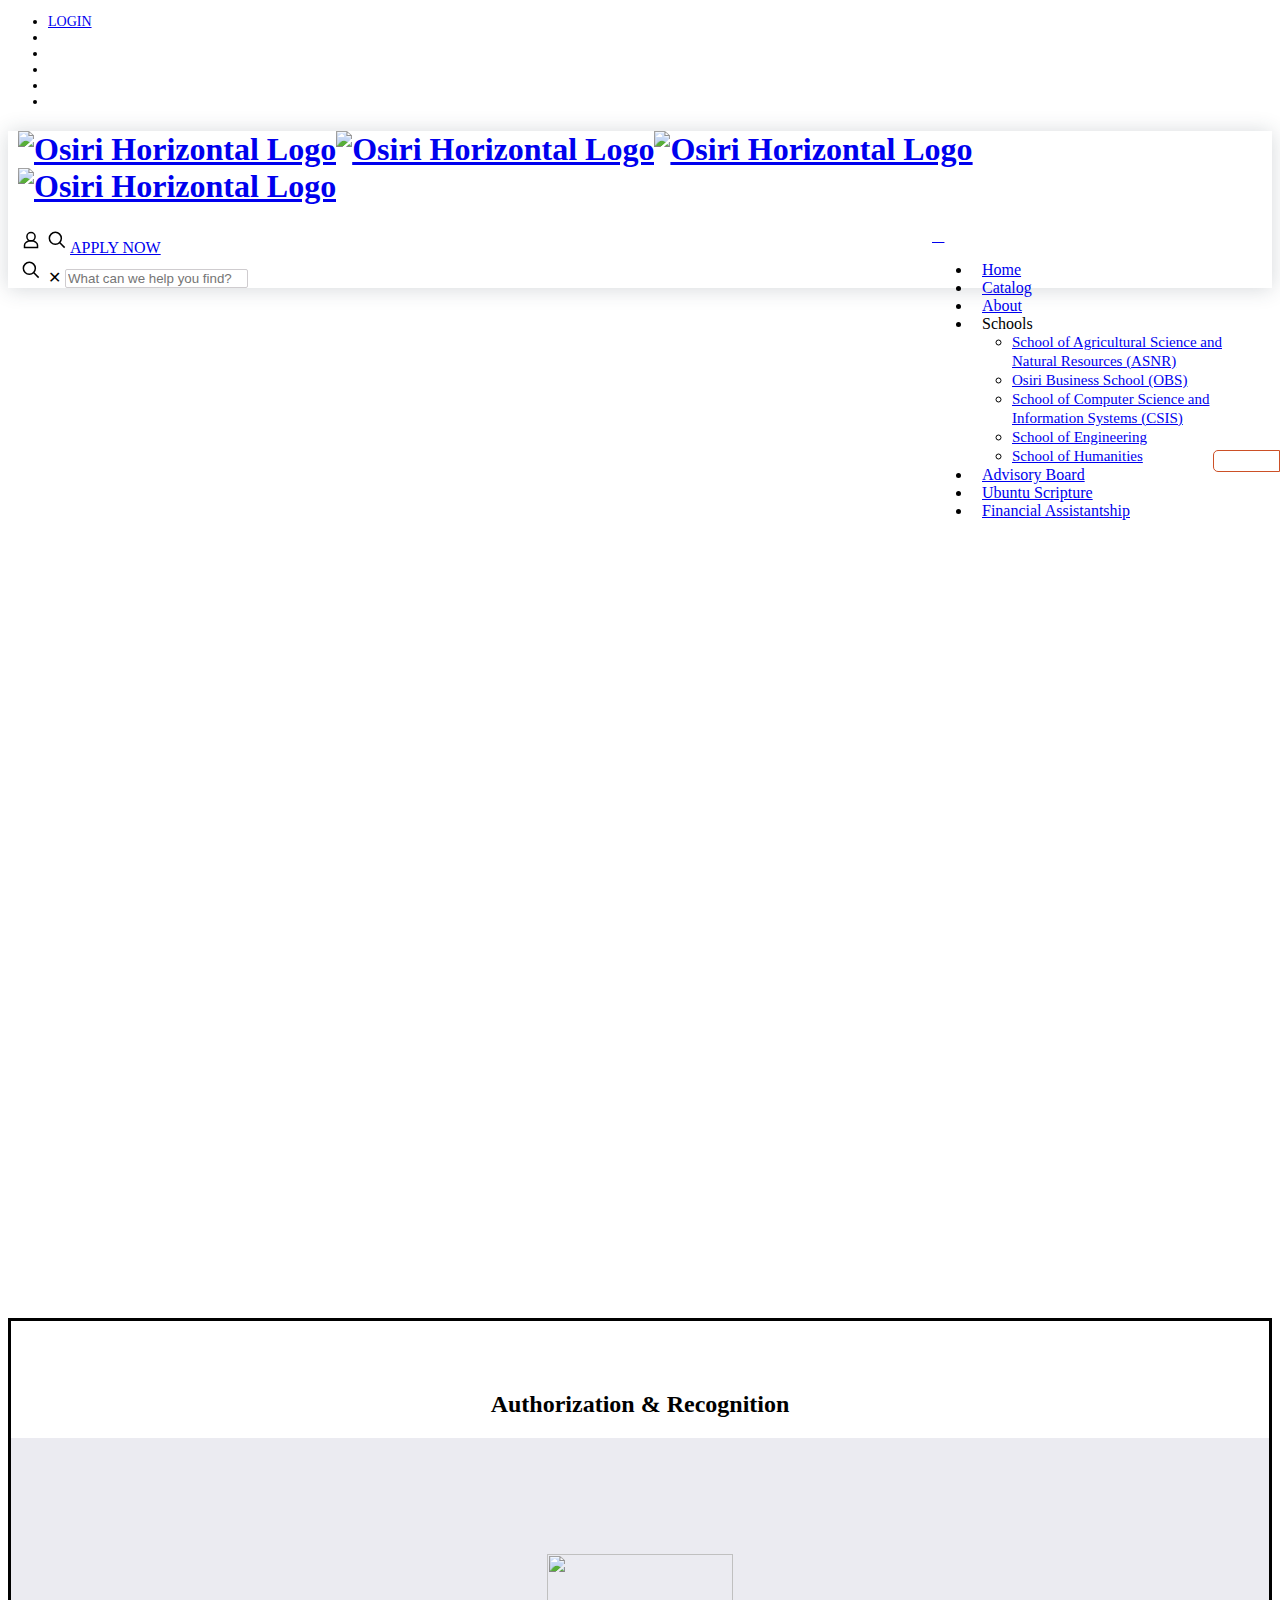
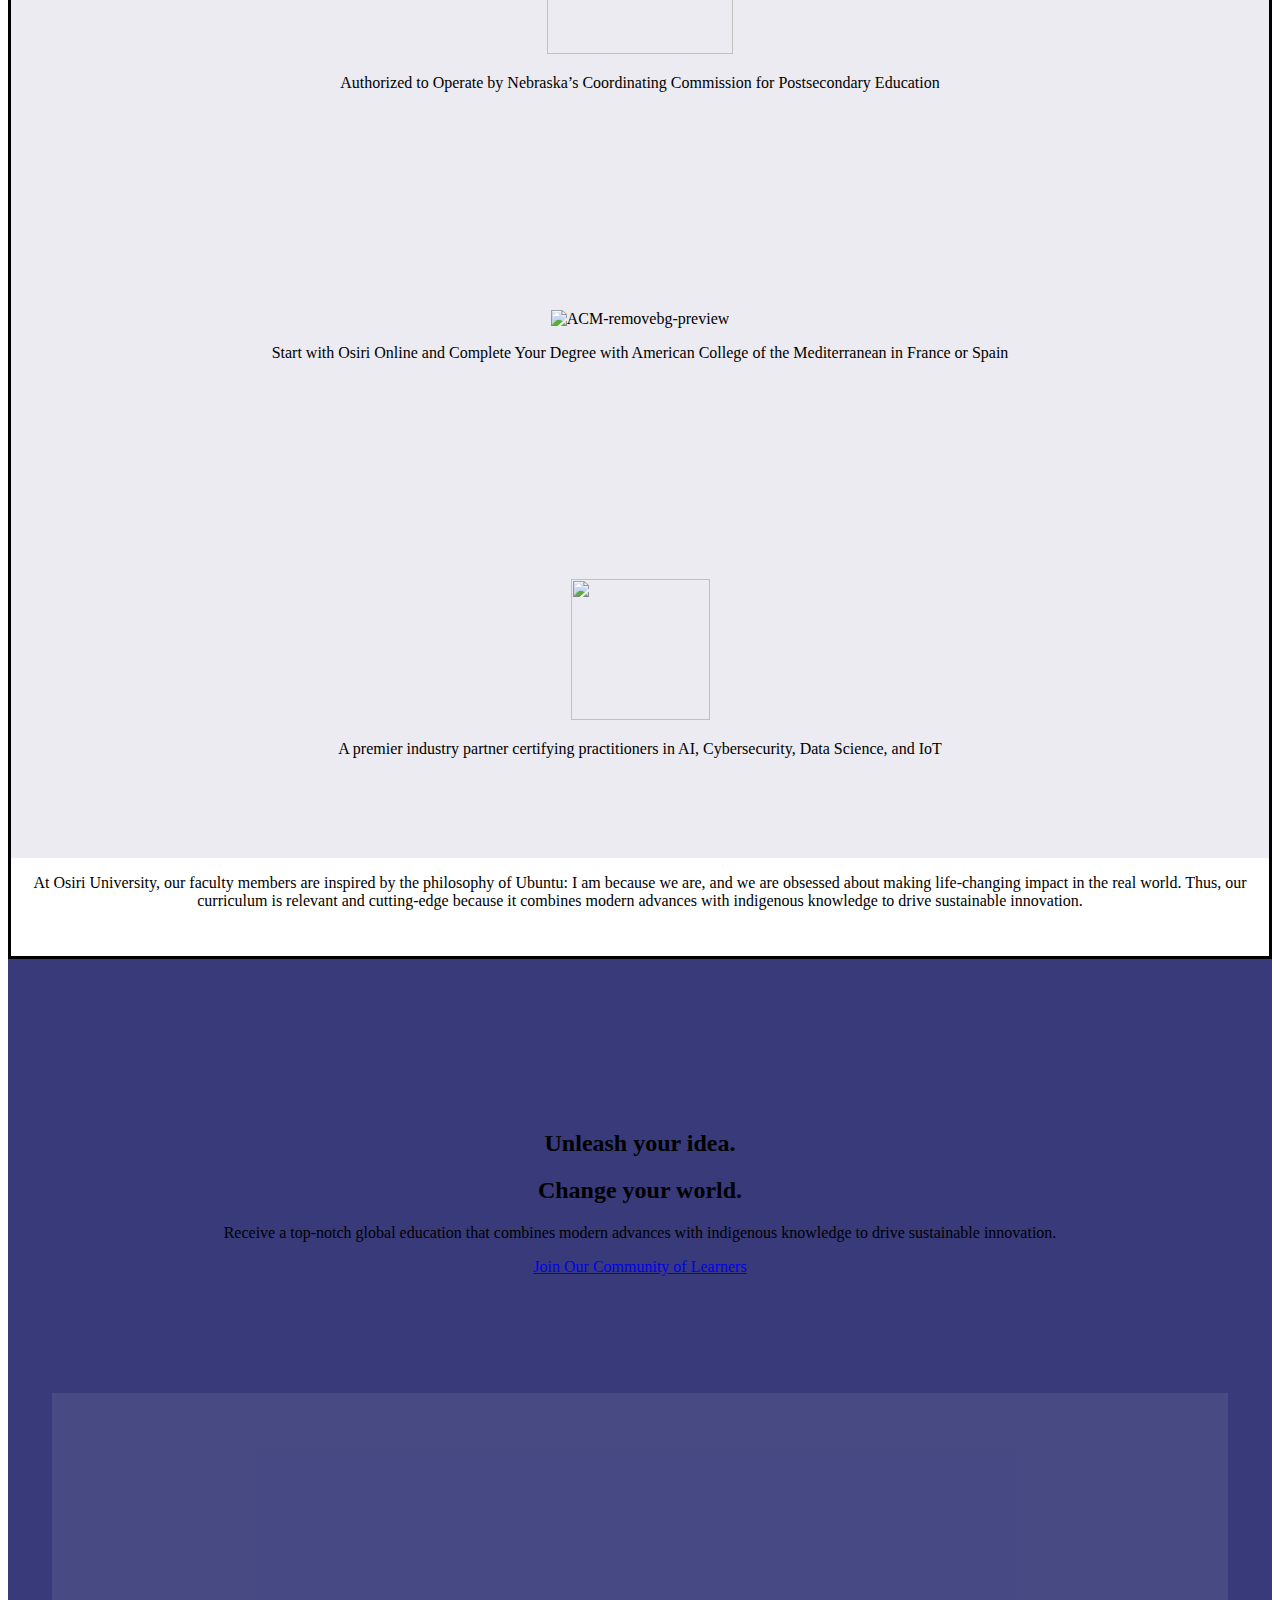
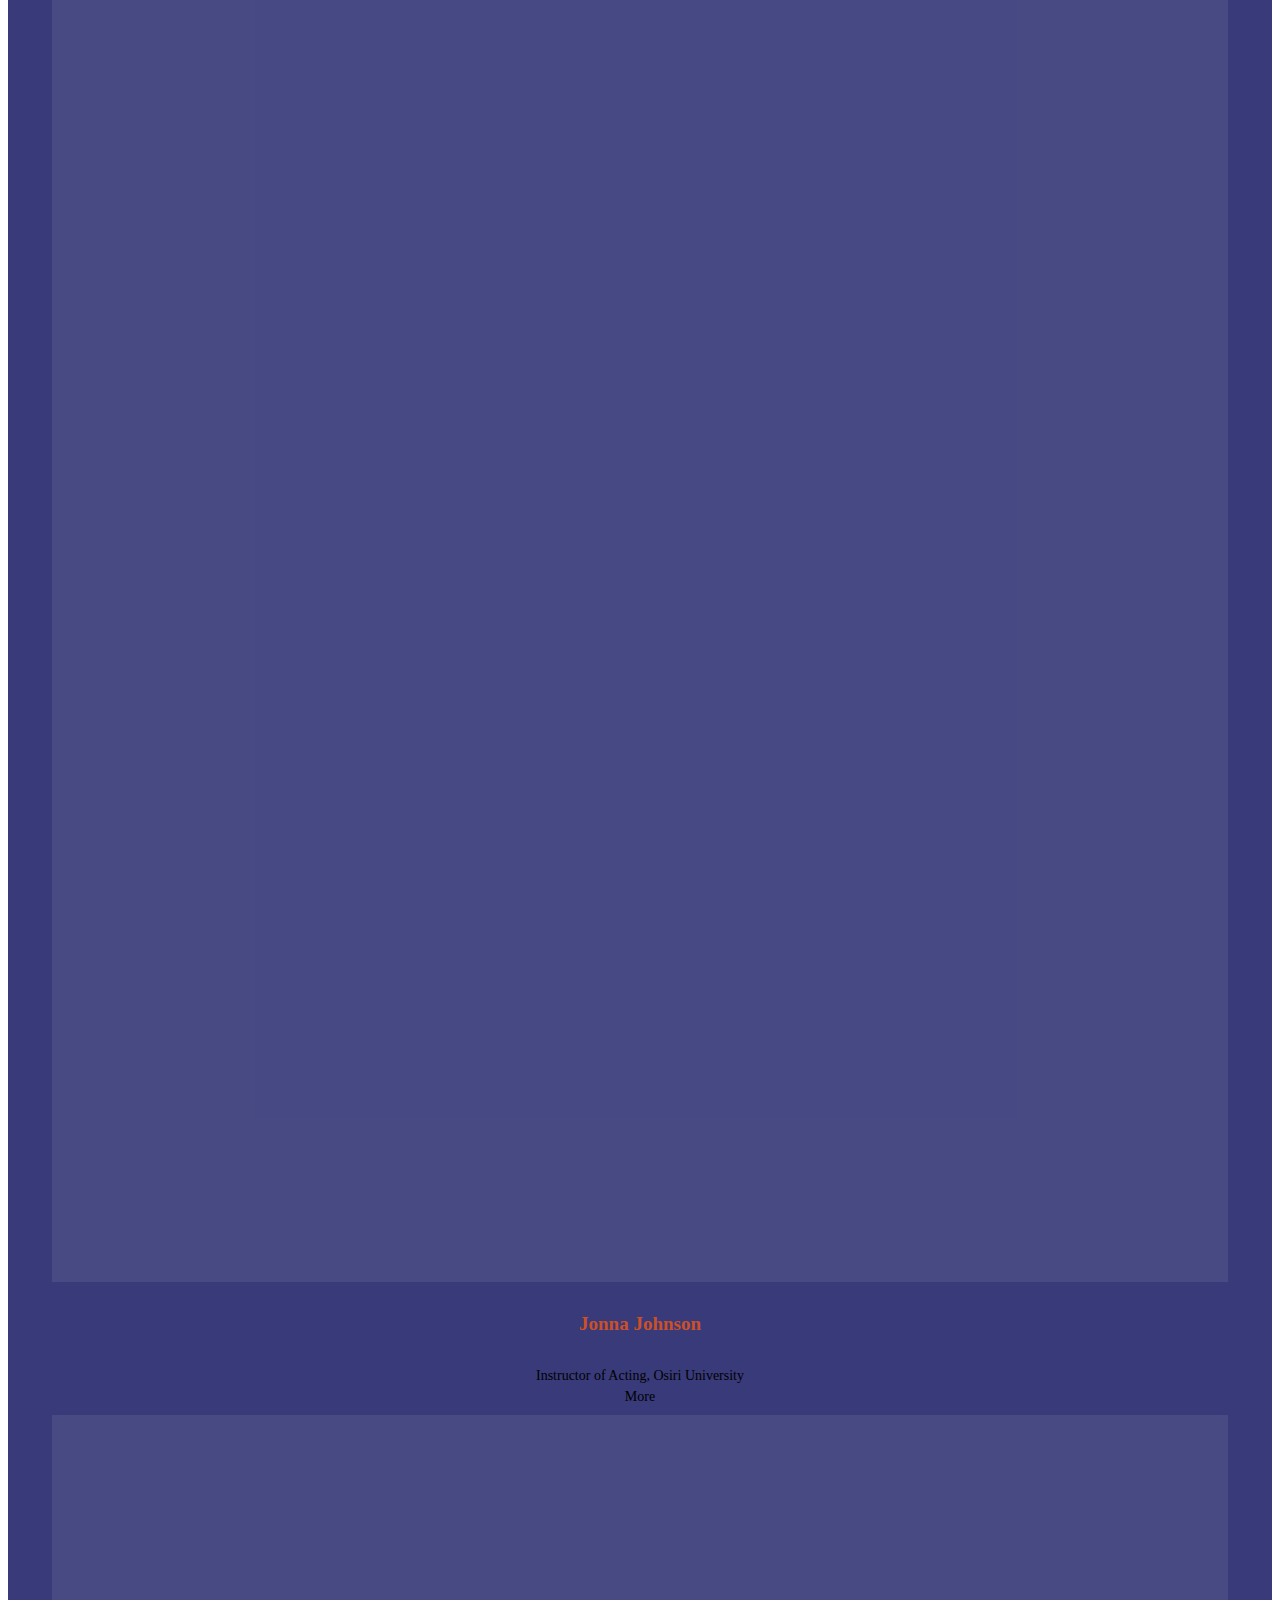
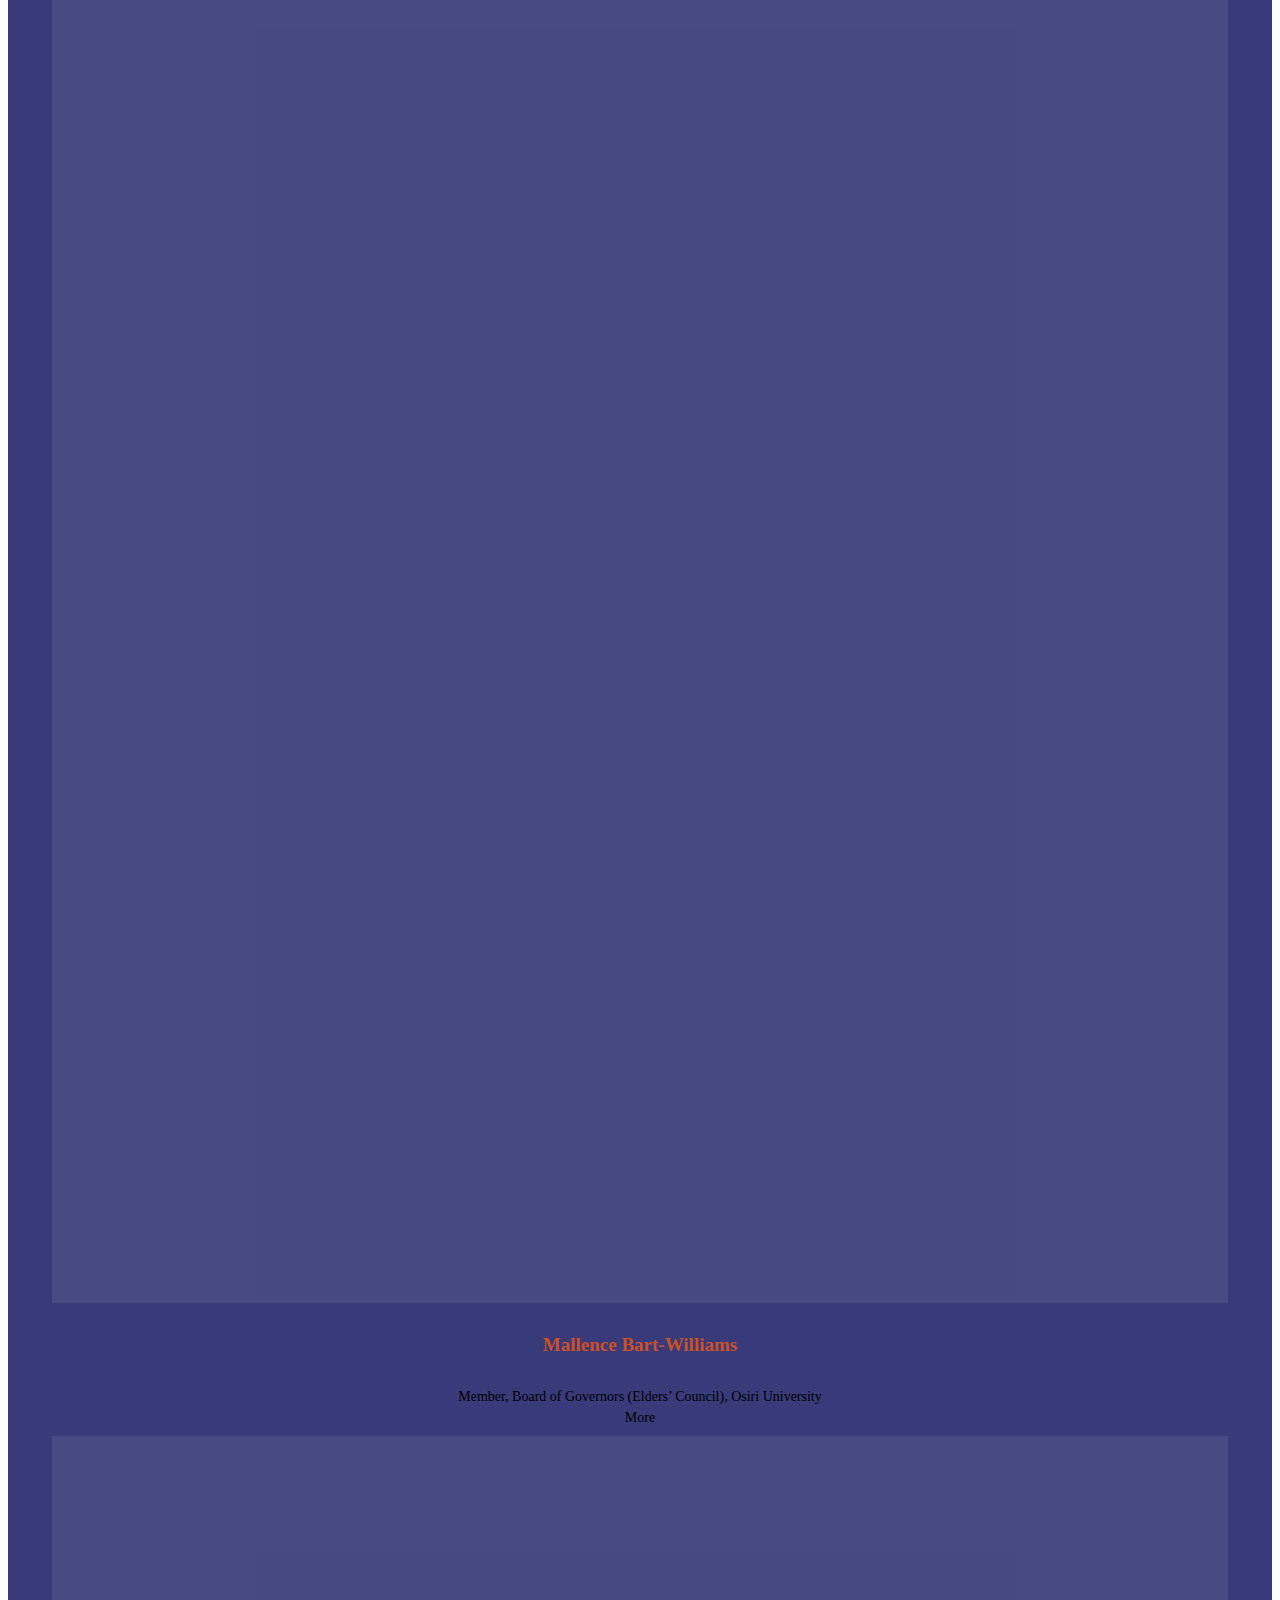
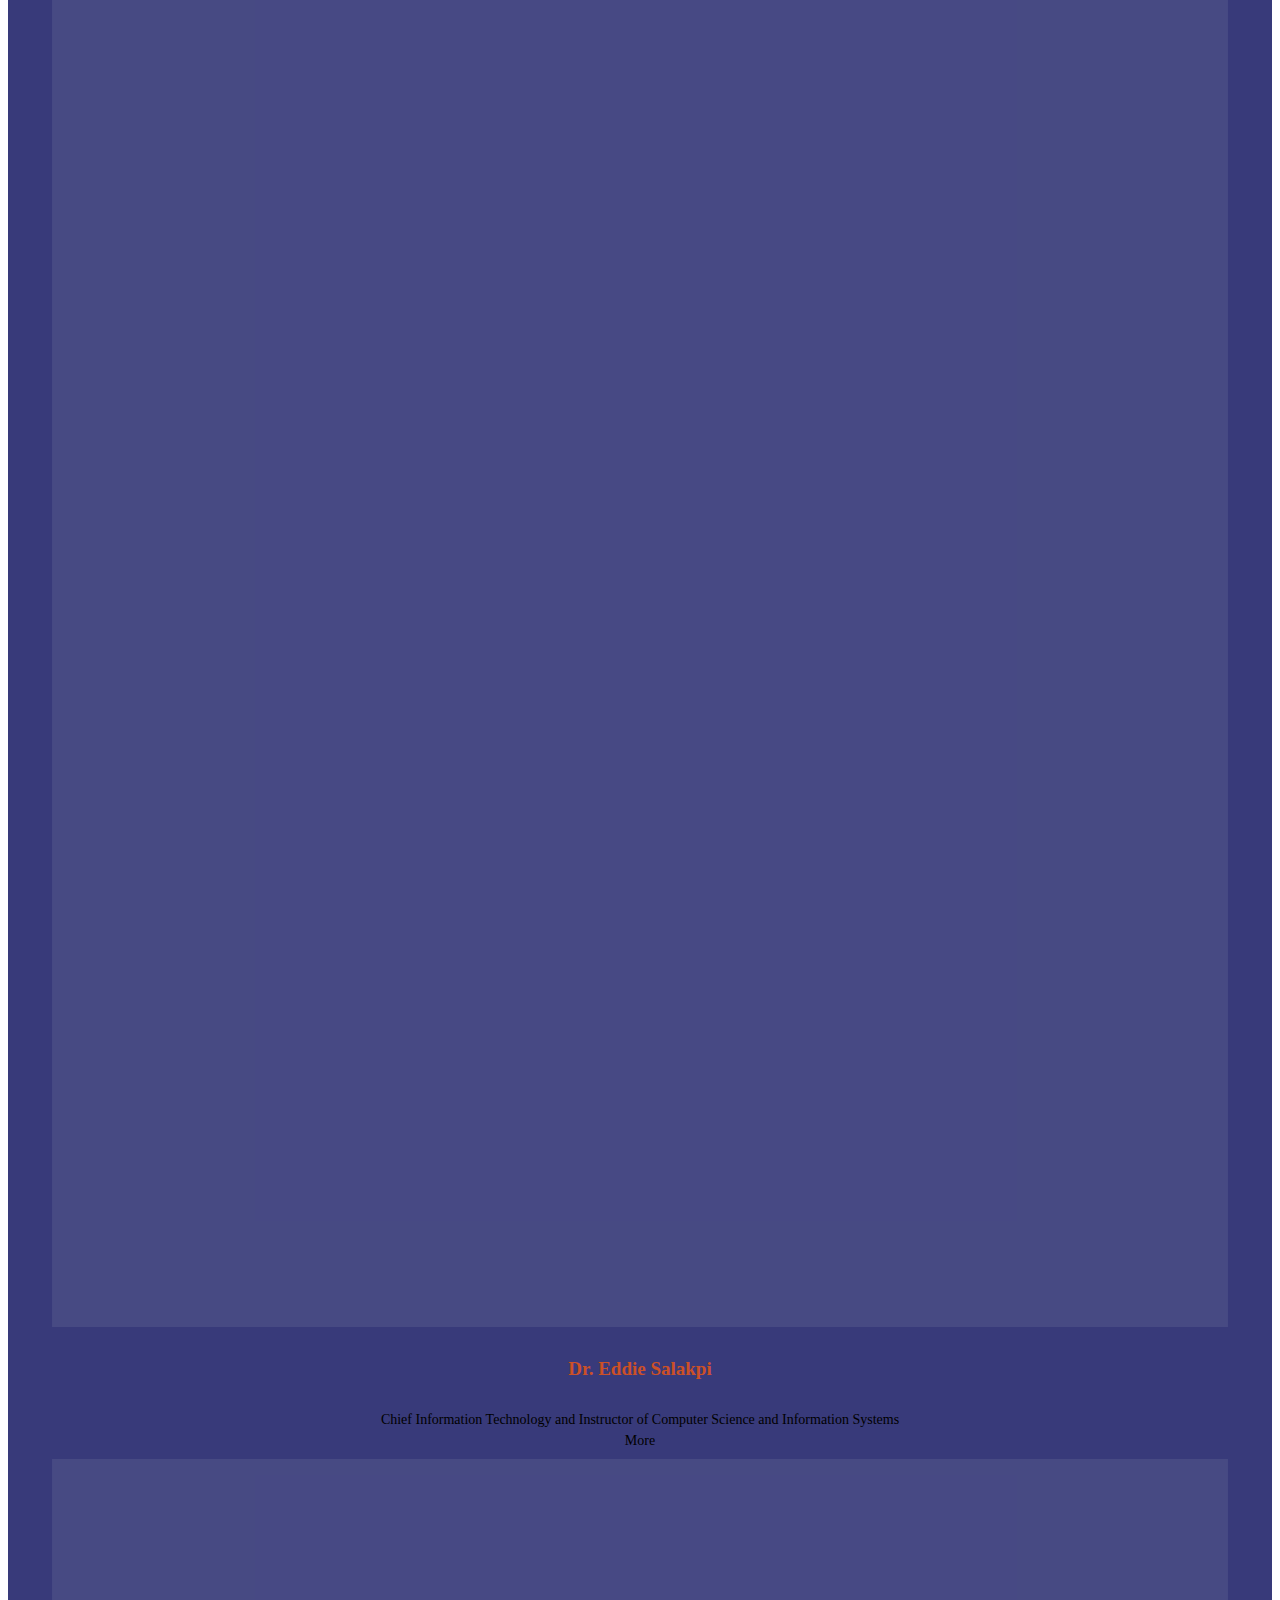
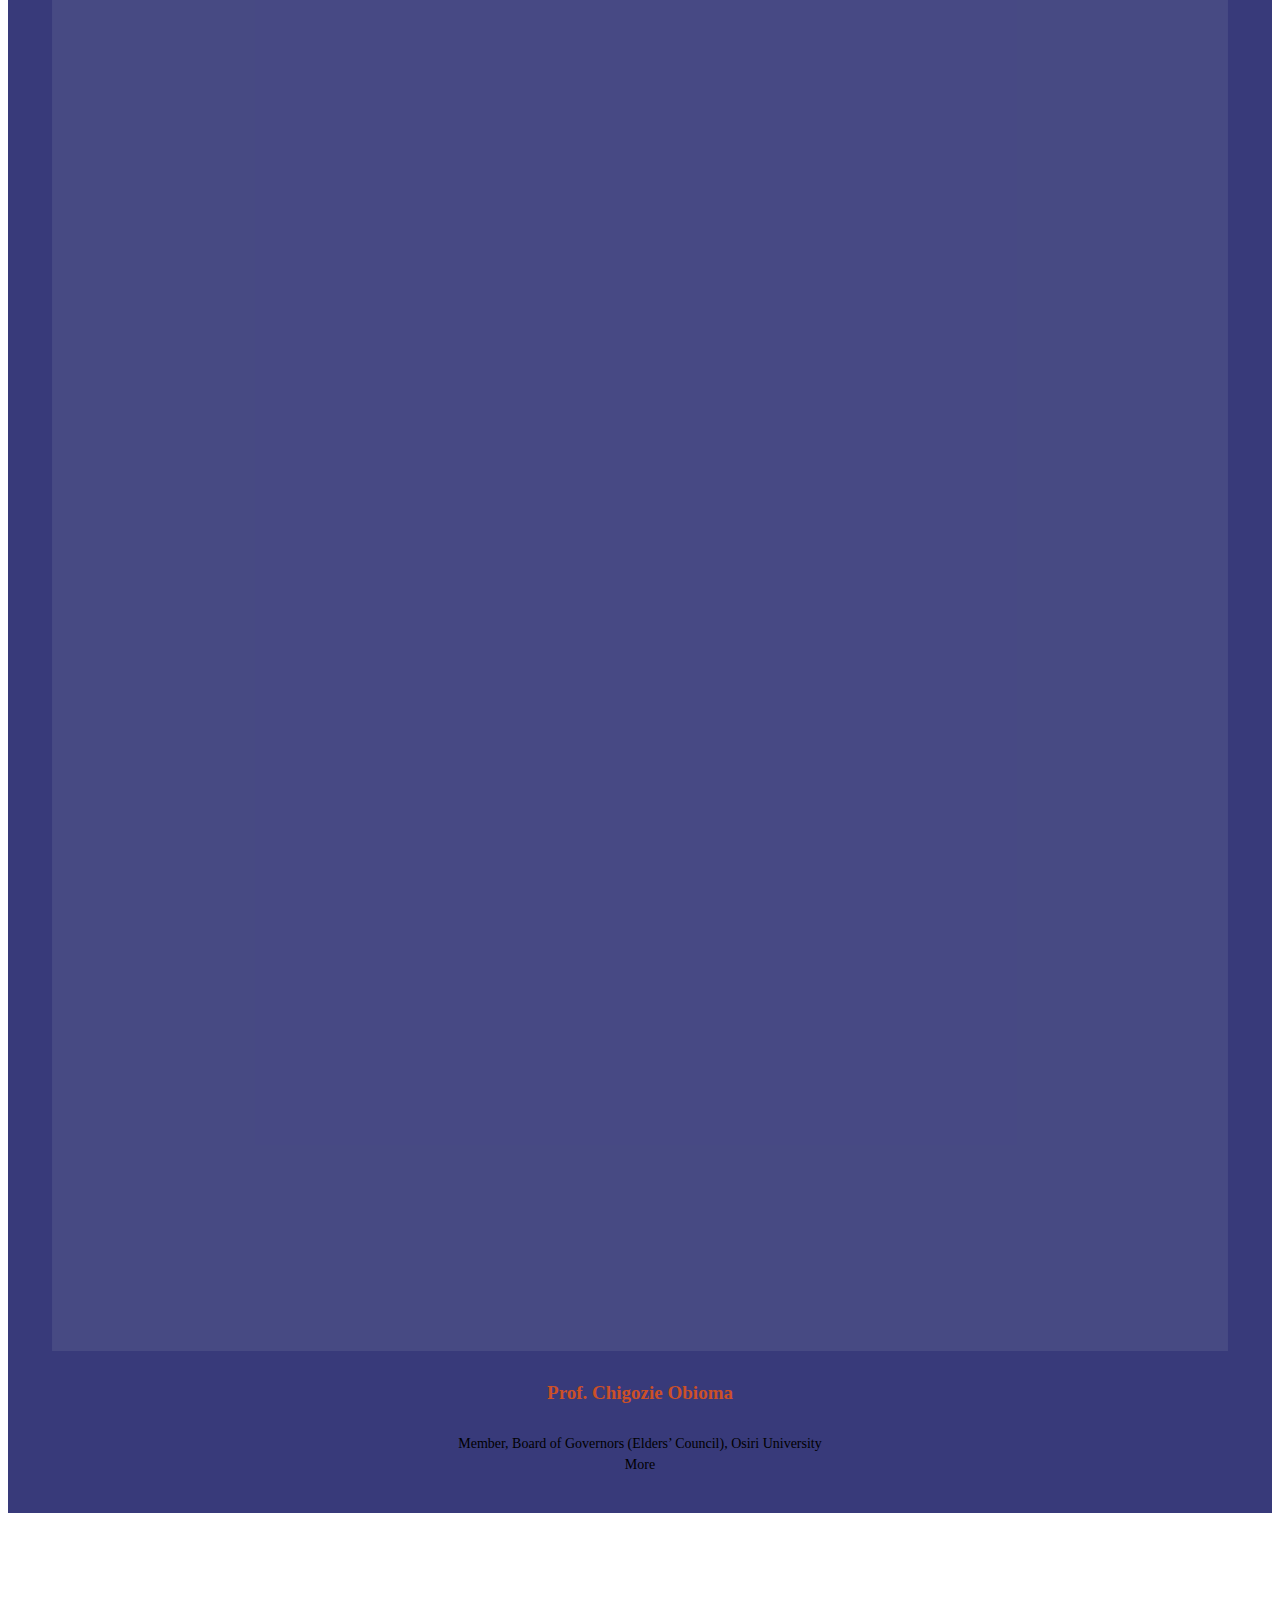
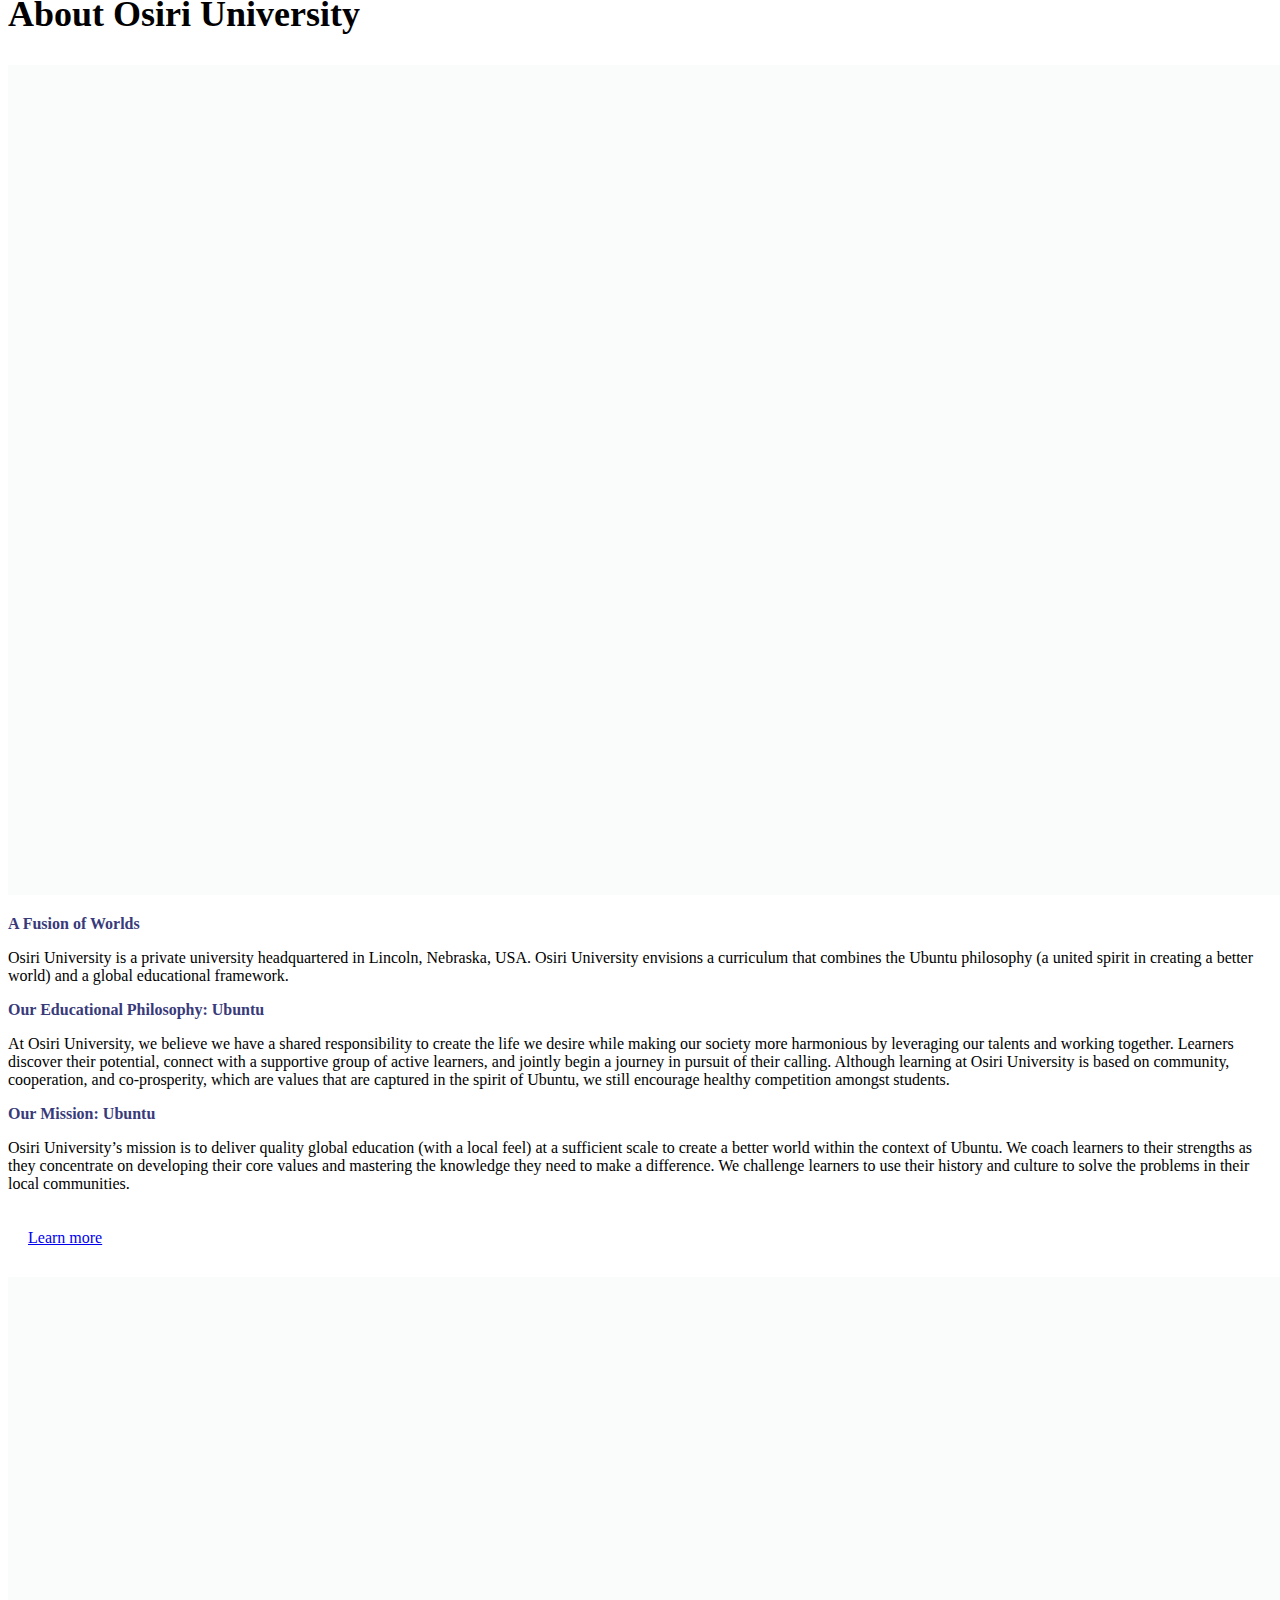
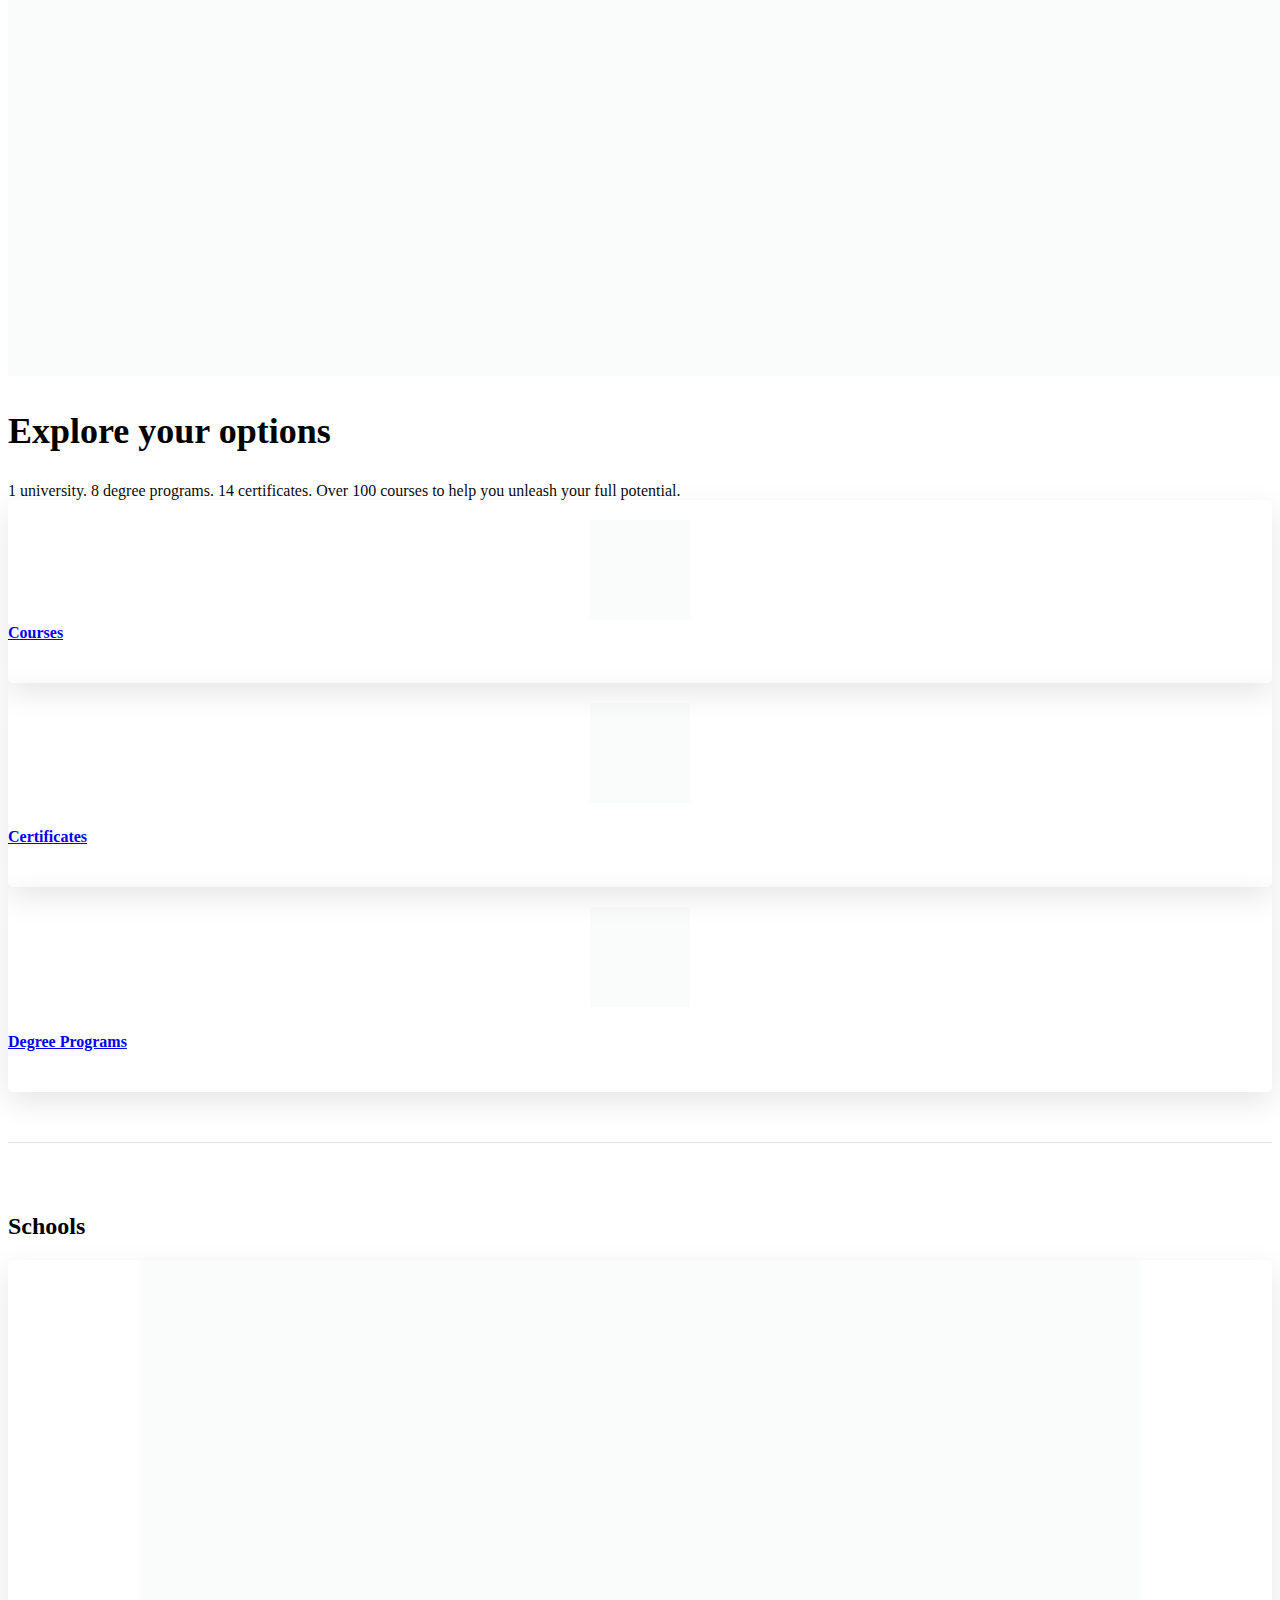
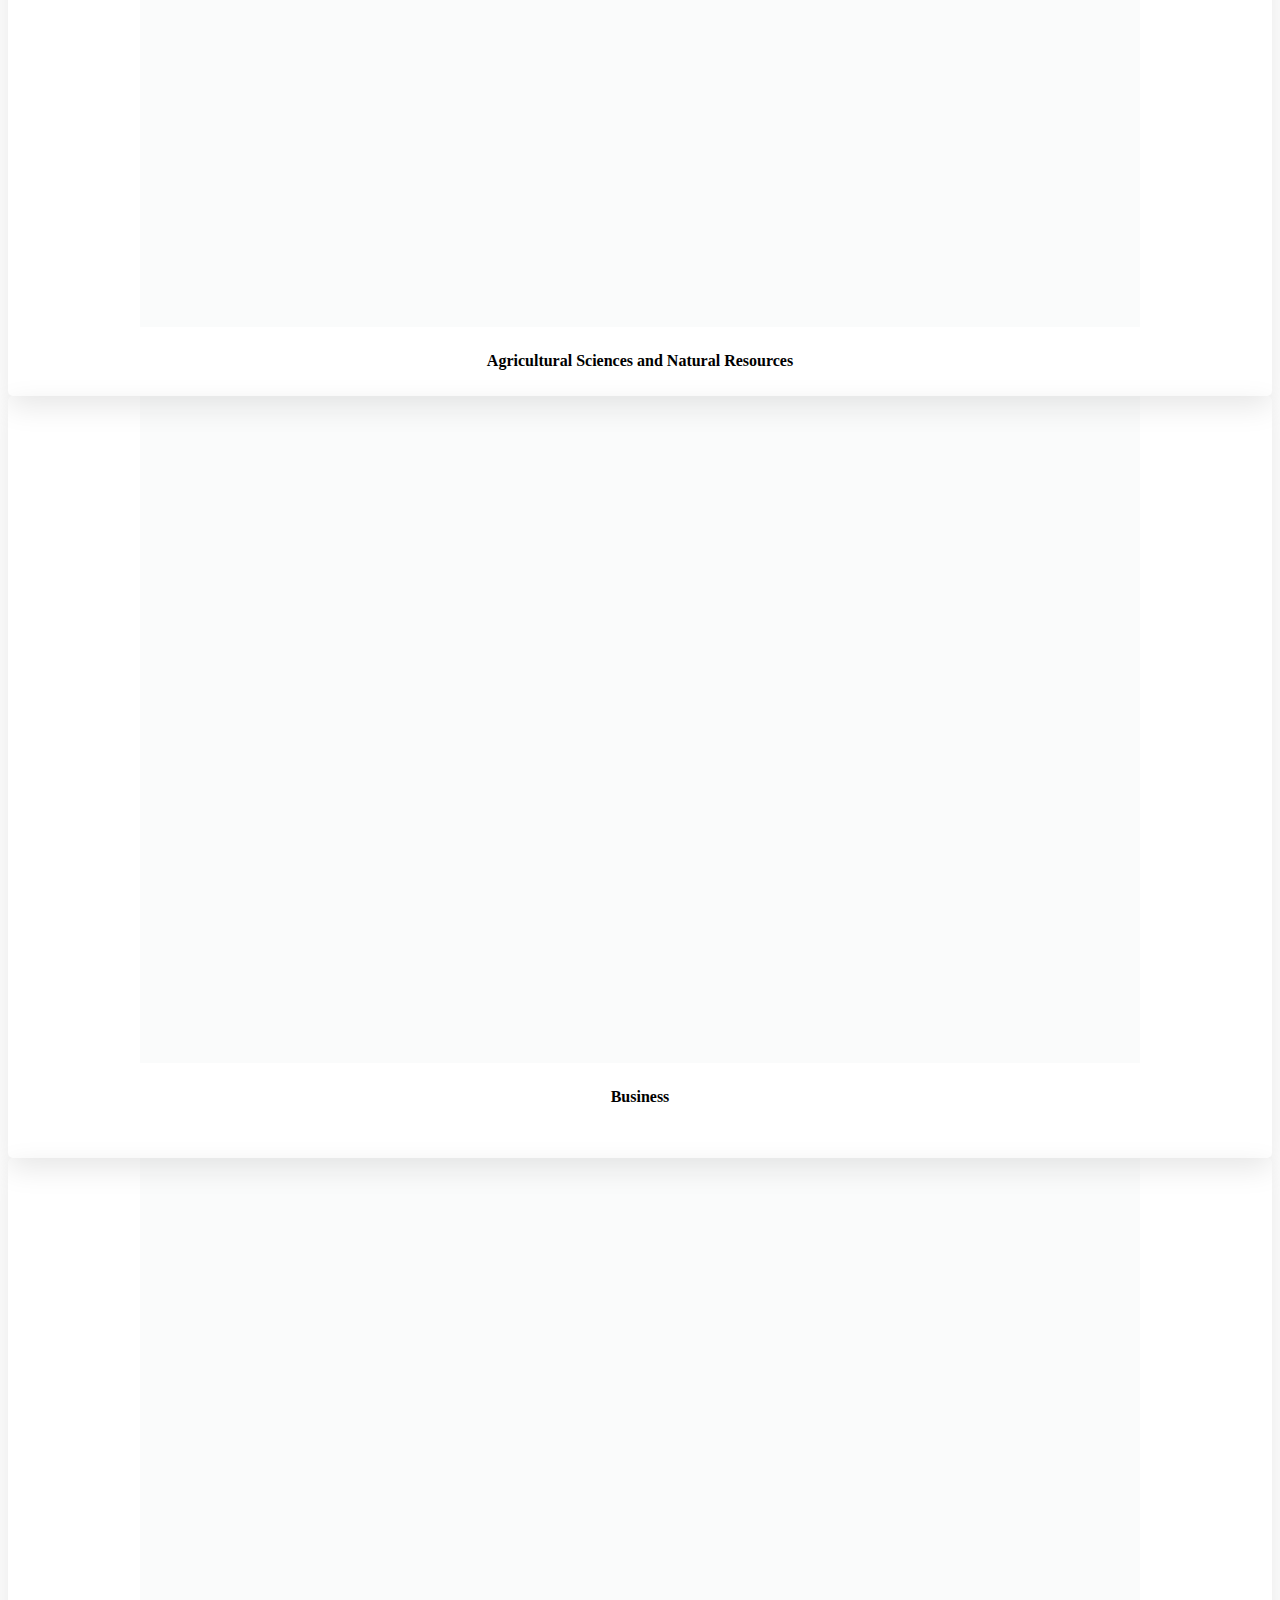
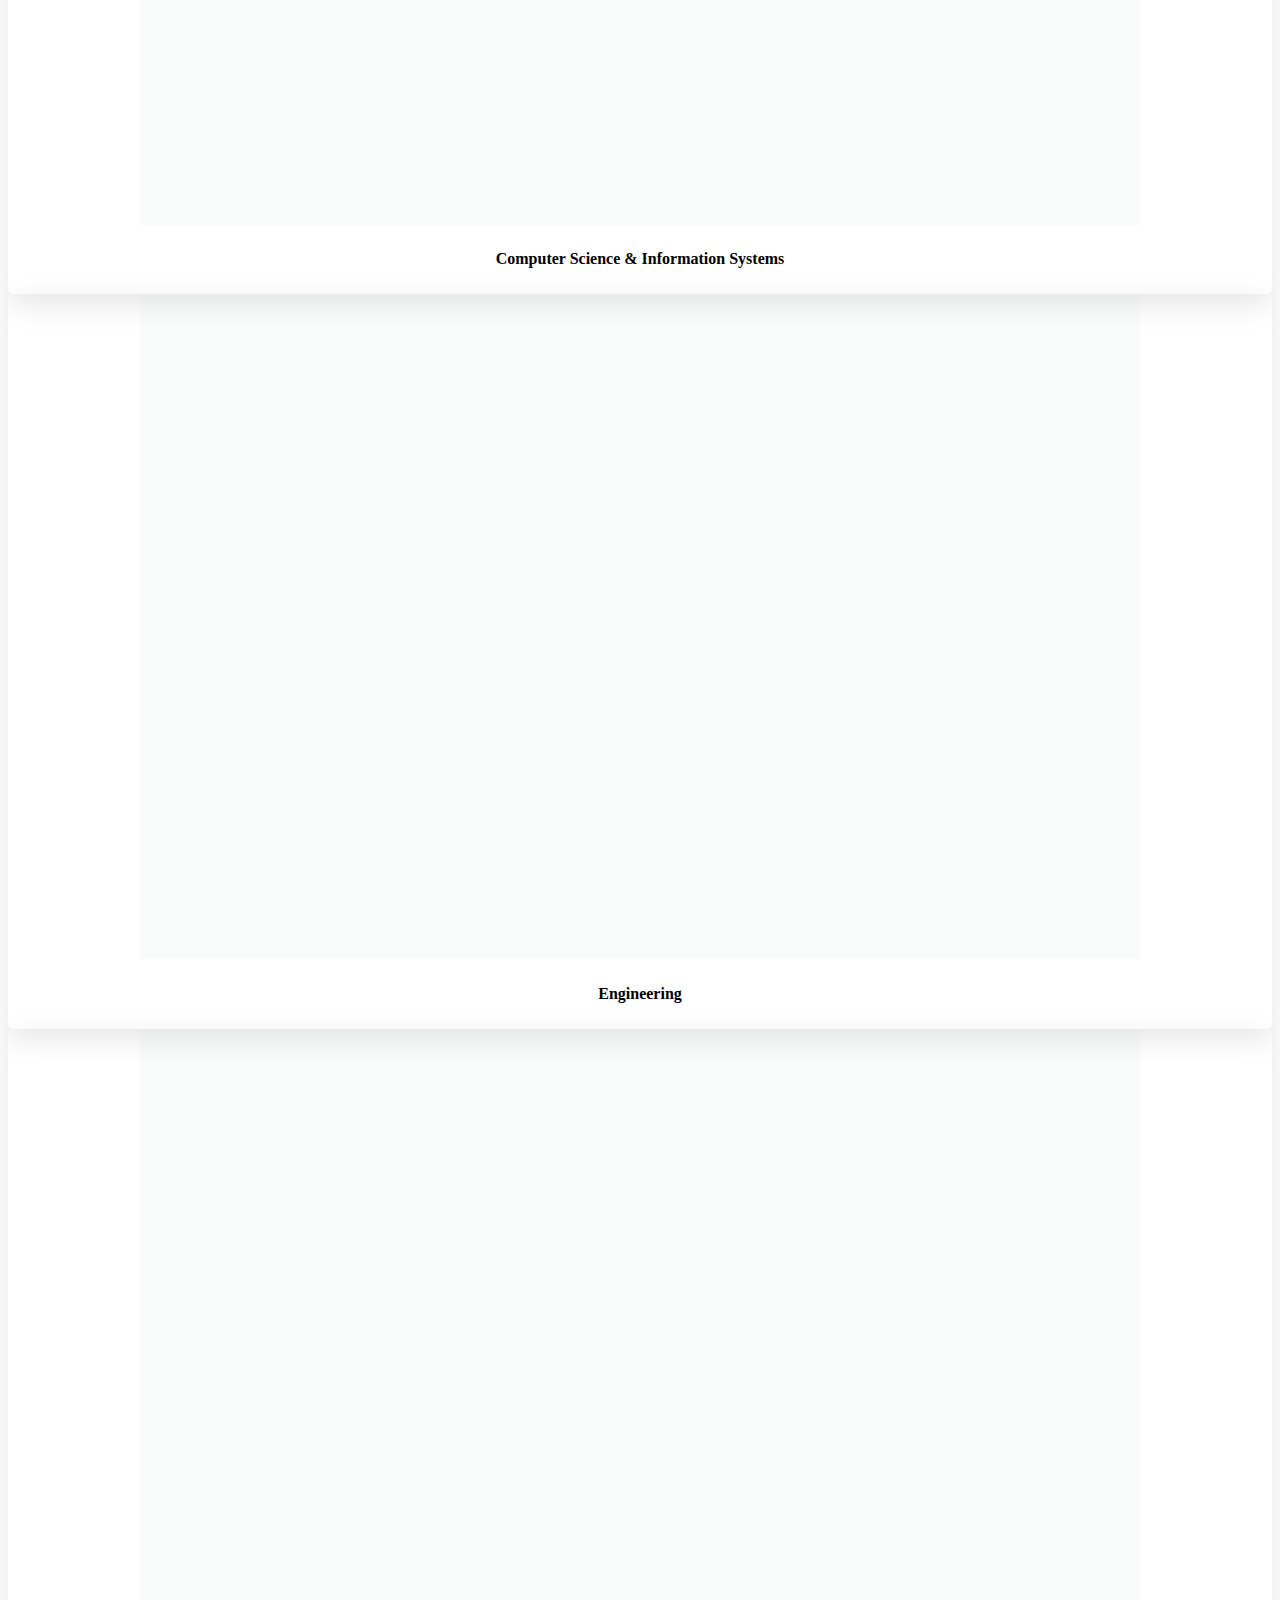
==== index.htm @ 75c2e452 "Add files via upload" ====
﻿<!DOCTYPE html><html lang="en-US" class="no-js "><head><script data-no-optimize="1">var litespeed_docref=sessionStorage.getItem("litespeed_docref");litespeed_docref&&(Object.defineProperty(document,"referrer",{get:function(){return litespeed_docref}}),sessionStorage.removeItem("litespeed_docref"));</script> <meta charset="UTF-8"><link data-optimized="2" rel="stylesheet" href="wp-content/litespeed/css/efc65ec704514ab03a67d366cdb0d05b.css?ver=a0f34"><meta name="description" content="Remembering Who We Are. Changing Our Future."><meta name="keywords" content="Osiri University, Osiri, Osiri colleges, osiri schools, osiri education"><meta property="og:image" content="http://osiriuniversity.org/wp-content/uploads/2023/08/Osiri-Horizontal-512x512-main-1.png"><link rel="alternate" hreflang="en-US" href="index.htm">
<script type="litespeed/javascript" data-src="https://www.googletagmanager.com/gtag/js?id=UA-178732367-1"></script> <script type="litespeed/javascript">window.dataLayer=window.dataLayer||[];function gtag(){dataLayer.push(arguments)}
gtag('js',new Date());gtag('config','UA-178732367-1')</script> <meta property="og:image" content="https://osiriuniversity.org/wp-content/uploads/2024/01/Osiri-Centre-Meta-OG-6.png"><title>Osiri University &#8211; Unleash yourself. Change your world.</title><meta name="robots" content="max-image-preview:large, max-snippet:-1, max-video-preview:-1"><meta name="format-detection" content="telephone=no"><meta name="viewport" content="width=device-width, initial-scale=1, maximum-scale=1"><link rel="shortcut icon" href="wp-content/uploads/2023/08/Osiri-Centre-Lockup-64x64-1.png" type="image/x-icon"><meta name="theme-color" content="#ffffff" media="(prefers-color-scheme: light)"><meta name="theme-color" content="#ffffff" media="(prefers-color-scheme: dark)"><link rel="dns-prefetch" href="//js.stripe.com"><link rel="alternate" type="application/rss+xml" title="Osiri University &raquo; Feed" href="feed/index.htm"><link rel="alternate" type="application/rss+xml" title="Osiri University &raquo; Comments Feed" href="comments/feed/index.htm"><link rel="alternate" type="application/rss+xml" title="Osiri University &raquo; Home Comments Feed" href="home/feed/index.htm"><style id="if-so-public-dummy-inline-css" type="text/css">.lds-dual-ring {
          display: inline-block;
          width: 16px;
          height: 16px;
        }
        .lds-dual-ring:after {
          content: " ";
          display: block;
          width: 16px;
          height: 16px;
          margin: 0px;
          border-radius: 50%;
          border: 3px solid #000;
          border-color: #000 transparent #000 transparent;
          animation: lds-dual-ring 1.2s linear infinite;
        }
        @keyframes lds-dual-ring {
          0% {
            transform: rotate(0deg);
          }
          100% {
            transform: rotate(360deg);
          }
        }
        /*loader 2*/
        .ifso-logo-loader {
            font-size: 20px;
            width: 64px;
            font-family: sans-serif;
            position: relative;
            height: auto;
            font-weight: 800;
        }
        .ifso-logo-loader:before {
            content: '';
            position: absolute;
            left: 30%;
            top: 36%;
            width: 14px;
            height: 22px;
            clip-path: polygon(100% 50%, 0 0, 0 100%);
            background: #fd5b56;
            animation: spinAndMoveArrow 2s infinite;
            height: 9px;
            width: 7px;
        }
        .ifso-logo-loader:after {
            content: "If So";
            word-spacing: 12px;
        }
        @keyframes spinAndMoveArrow {
                40% {
                    transform: rotate(360deg);
                }
    
                60% {
                    transform: translateX(-5px);
                }
    
                80% {
                    transform: translateX(5px);
                }
    
                100% {
                    transform: translateX(0);
                }
        }
        /*Loader 3 - default content*/
        .ifso-default-content-loader{
            display:inline-block;
        }</style><style id="tutor-inline-css" type="text/css">.tutor-google-meet-meeting.tutor-active .tutor-icon-angle-right {
			display: inline-block;
			transform: rotate(90deg);
		}
		.tutor-google-meet-meeting .tutor-icon-angle-right {
			color: #3e64de;
			font-size: 16px;
		}</style><style id="tutor-frontend-inline-css" type="text/css">.mce-notification.mce-notification-error{display: none !important;}
:root{--tutor-color-primary:#cc5027;--tutor-color-primary-rgb:204, 80, 39;--tutor-color-primary-hover:#b74823;--tutor-color-primary-hover-rgb:183, 72, 35;--tutor-body-color:#1a1b1e;--tutor-body-color-rgb:26, 27, 30;--tutor-border-color:#cdcfd5;--tutor-border-color-rgb:205, 207, 213;--tutor-color-gray:#e3e5eb;--tutor-color-gray-rgb:227, 229, 235;}</style><style id="woocommerce-inline-inline-css" type="text/css">.woocommerce form .form-row .required { visibility: visible; }</style><style id="mfn-dynamic-inline-css" type="text/css">form input.display-none{display:none!important}
/* Local Page Style 2327 */
.mcb-section .mcb-wrap .mcb-item-8e40d47b1 .column_attr{text-align:center;}.mcb-section .mcb-wrap .mcb-item-8e40d47b1 .mcb-column-inner-8e40d47b1{margin-bottom:10px;}.mcb-section .mcb-wrap .mcb-item-nulfpju3p .column_attr{text-align:center;}.mcb-section .mcb-wrap .mcb-item-nulfpju3p .mcb-column-inner-nulfpju3p{background-color:#EBEBF1;padding-top:8%;padding-right:8%;padding-bottom:8%;padding-left:8%;}.mcb-section .mcb-wrap .mcb-item-hd8zzbct .column_attr{text-align:center;}.mcb-section .mcb-wrap .mcb-item-hd8zzbct .mcb-column-inner-hd8zzbct{background-color:#EBEBF1;padding-top:8%;padding-right:8%;padding-bottom:8%;padding-left:8%;}.mcb-section .mcb-wrap .mcb-item-4zqnzcpch .column_attr{text-align:center;}.mcb-section .mcb-wrap .mcb-item-4zqnzcpch .mcb-column-inner-4zqnzcpch{background-color:#EBEBF1;padding-top:8%;padding-right:8%;padding-bottom:8%;padding-left:8%;}.mcb-section .mcb-wrap-783c806eb{align-self:stretch;}.mcb-section .mcb-wrap-783c806eb .mcb-wrap-inner-783c806eb{align-content:stretch;align-items:stretch;justify-content:center;}.mcb-section .mcb-wrap .mcb-item-2xcofr4s .column_attr{text-align:center;}.mcb-section .mcb-wrap .mcb-item-2xcofr4s .mcb-column-inner-2xcofr4s{margin-bottom:0px;}.mcb-section .mcb-wrap-w5ei1qbzk{align-self:center;}.mcb-section .mcb-wrap-w5ei1qbzk .mcb-wrap-inner-w5ei1qbzk{align-content:center;align-items:center;justify-content:center;}.mcb-section-453b0df1e{padding-top:50px;padding-bottom:30px;border-style:solid;}.mcb-section-453b0df1e .mcb-section-inner-453b0df1e{align-content:center;align-items:center;justify-content:center;}.mcb-section .mcb-wrap .mcb-item-c95cb52da .column_attr{text-align:center;}.mcb-section .mcb-wrap-fb626974a .mcb-wrap-inner-fb626974a{padding-top:8%;padding-right:8%;padding-bottom:8%;padding-left:8%;}.mcb-section .mcb-wrap .mcb-item-273362ee1 .team .desc_wrapper .desc{font-size:14px;}.mcb-section .mcb-wrap .mcb-item-273362ee1 .team .image_frame{border-radius:5px 5px 5px 5px;}.mcb-section .mcb-wrap .mcb-item-273362ee1 .mcb-column-inner-273362ee1{margin-bottom:10px;}.mcb-section .mcb-wrap .mcb-item-c878b1c97 .team .desc_wrapper .desc{font-size:14px;}.mcb-section .mcb-wrap .mcb-item-c878b1c97 .team .image_frame{border-radius:5px 5px 5px 5px;}.mcb-section .mcb-wrap .mcb-item-c878b1c97 .mcb-column-inner-c878b1c97{margin-bottom:10px;}.mcb-section .mcb-wrap .mcb-item-6e279d477 .team .desc_wrapper .desc{font-size:14px;}.mcb-section .mcb-wrap .mcb-item-6e279d477 .team .image_frame{border-radius:5px 5px 5px 5px;}.mcb-section .mcb-wrap .mcb-item-6e279d477 .mcb-column-inner-6e279d477{margin-bottom:10px;}.mcb-section .mcb-wrap .mcb-item-6f1117eba .team .desc_wrapper .desc{font-size:14px;}.mcb-section .mcb-wrap .mcb-item-6f1117eba .team .image_frame{border-radius:5px 5px 5px 5px;}.mcb-section .mcb-wrap .mcb-item-6f1117eba .mcb-column-inner-6f1117eba{margin-bottom:10px;}.mcb-section .mcb-wrap-d3d57cb62{align-self:center;}.mcb-section .mcb-wrap-d3d57cb62 .mcb-wrap-inner-d3d57cb62{align-content:center;align-items:stretch;justify-content:center;margin-bottom:0px;}.mcb-section-2e899263c .mcb-section-inner-2e899263c{align-content:center;align-items:center;justify-content:center;}.mcb-section-2e899263c{padding-top:50px;padding-bottom:30px;background-color:#383a7a;}.mcb-section .mcb-wrap .mcb-item-adbb7a67b .mcb-column-inner-adbb7a67b{padding-bottom:20px;}.mcb-section .mcb-wrap-fbcb14906{align-self:center;flex:0 0 auto;max-width:auto;}.mcb-section .mcb-wrap-fbcb14906 .mcb-wrap-inner-fbcb14906{align-content:center;align-items:center;justify-content:center;}.mcb-section-f73aa8761 .mcb-section-inner-f73aa8761{align-content:center;align-items:center;justify-content:center;}.mcb-section-f73aa8761{padding-top:50px;padding-bottom:30px;}.mcb-section .mcb-wrap .mcb-item-5c76dadc9 .mcb-column-inner-5c76dadc9{text-align:center;}.mcb-section .mcb-wrap .mcb-item-5c76dadc9 .image_frame{border-radius:5px 5px 5px 5px;}.mcb-section .mcb-wrap-85bec345d{align-self:center;}.mcb-section .mcb-wrap-85bec345d .mcb-wrap-inner-85bec345d{align-content:center;align-items:center;justify-content:center;}.mcb-section-7528fc2ab .mcb-section-inner-7528fc2ab{align-content:center;align-items:center;justify-content:center;}.mcb-section .mcb-wrap .mcb-item-207691efb .fancy_heading .inside{color:rgba(0,0,0,0.98);}.mcb-section .mcb-wrap .mcb-item-2ef680eba .icon_box .desc_wrapper .title{margin-top:0px;}.mcb-section .mcb-wrap .mcb-item-2823cdcfe .mcb-column-inner-2823cdcfe{box-shadow: 0px 10px 30px 0px rgb(0 0 0 / 10%);border-radius:5px 5px 5px 5px;padding-bottom:5px;}.mcb-section .mcb-wrap .mcb-item-2823cdcfe .photo_box{text-align:center;}.mcb-section .mcb-wrap .mcb-item-69a9545d2 .mcb-column-inner-69a9545d2{box-shadow: 0px 10px 30px 0px rgb(0 0 0 / 10%);border-radius:5px 5px 5px 5px;padding-bottom:30px;}.mcb-section .mcb-wrap .mcb-item-69a9545d2 .photo_box{text-align:center;}.mcb-section .mcb-wrap .mcb-item-a10f42db9 .mcb-column-inner-a10f42db9{box-shadow: 0px 10px 30px 0px rgb(0 0 0 / 10%);border-radius:5px 5px 5px 5px;padding-bottom:5px;}.mcb-section .mcb-wrap .mcb-item-a10f42db9 .photo_box{text-align:center;}.mcb-section .mcb-wrap .mcb-item-f8e838707 .mcb-column-inner-f8e838707{box-shadow: 0px 10px 30px 0px rgb(0 0 0 / 10%);border-radius:5px 5px 5px 5px;padding-bottom:5px;}.mcb-section .mcb-wrap .mcb-item-f8e838707 .photo_box{text-align:center;}.mcb-section .mcb-wrap .mcb-item-ef49zleo .mcb-column-inner-ef49zleo{box-shadow: 0px 10px 30px 0px rgb(0 0 0 / 10%);border-radius:5px 5px 5px 5px;padding-bottom:5px;}.mcb-section .mcb-wrap .mcb-item-ef49zleo .photo_box{text-align:center;}.mcb-section .mcb-wrap-65eebf948{align-self:center;}.mcb-section .mcb-wrap-65eebf948 .mcb-wrap-inner-65eebf948{align-content:center;align-items:center;justify-content:center;}.mcb-section-8129cf0ee{padding-top:50px;padding-bottom:50px;border-style:solid;border-width:1px 0 0 0;border-color:#e3e3e3;}.mcb-section-8129cf0ee .mcb-section-inner-8129cf0ee{align-content:center;align-items:center;justify-content:center;}.mcb-section-41e634a8e{padding-top:60px;background-color:rgba(249,237,233,1);}.mcb-section .mcb-wrap .mcb-item-68f62b5f4 .list_left i,.mcb-section .mcb-wrap .mcb-item-68f62b5f4 .circle{font-size:35px;color:#cc5027;}.mcb-section .mcb-wrap .mcb-item-68f62b5f4 .list_right .desc{font-size:18px;font-weight:500;}.mcb-section .mcb-wrap .mcb-item-07b4be937 .list_left i,.mcb-section .mcb-wrap .mcb-item-07b4be937 .circle{font-size:35px;color:#cc5027;}.mcb-section .mcb-wrap .mcb-item-07b4be937 .list_right .desc{font-size:19px;font-weight:500;}.mcb-section .mcb-wrap .mcb-item-bd5c3c29e .list_right .desc{font-size:19px;font-weight:500;}.mcb-section .mcb-wrap .mcb-item-bd5c3c29e .list_left i,.mcb-section .mcb-wrap .mcb-item-bd5c3c29e .circle{font-size:35px;color:#cc5027;}.mcb-section .mcb-wrap .mcb-item-23b2790ff .list_left i,.mcb-section .mcb-wrap .mcb-item-23b2790ff .circle{color:#cc5027;font-size:35px;}.mcb-section .mcb-wrap .mcb-item-23b2790ff .list_right .desc{font-size:18px;font-weight:500;}.mcb-section .mcb-wrap .mcb-item-e9c7fc126 .mcb-column-inner-e9c7fc126{text-align:center;}.mcb-section .mcb-wrap .mcb-item-e9c7fc126 .image_frame{border-radius:5px 5px 5px 5px;}.mcb-section-e466f6a05 .mcb-section-inner-e466f6a05{align-content:flex-start;align-items:flex-start;justify-content:center;}.mcb-section-e466f6a05{background-color:rgba(249,237,233,1);padding-bottom:60px;}.mcb-section .mcb-wrap .mcb-item-382a58bf6 .mcb-column-inner-382a58bf6{padding-top:0px;padding-bottom:30px;}.mcb-section .mcb-wrap .mcb-item-e4aeffe45  .testimonials_slider .testimonials_slider_ul li .bq_wrapper blockquote{font-size:18px;text-decoration:none;color:#FFFFFF;}.mcb-section .mcb-wrap .mcb-item-e4aeffe45 .testimonials_slider .blockquote .mfn-blockquote-icon{color:transparent;}.mcb-section .mcb-wrap .mcb-item-e4aeffe45 .mcb-column-inner-e4aeffe45{padding-top:51px;margin-top:-106px;margin-left:0px;transform-scaleX:1;transform-scaleY:1;transform:matrix(1,0,0,1,0,0) rotate(0deg);}.mcb-section .mcb-wrap .mcb-item-e4aeffe45 .testimonials_slider .testimonials_slider_ul li .author h5 a,.mcb-section .mcb-wrap .mcb-item-e4aeffe45 .testimonials_slider .testimonials_slider_ul li .author h5{color:#FFFFFF;}.mcb-section .mcb-wrap .mcb-item-e4aeffe45 .testimonials_slider a.button{border-style:none;padding-top:13px;}.mcb-section .mcb-wrap .mcb-item-e4aeffe45{animation-delay:26ms;}.mcb-section .mcb-wrap .mcb-item-e4aeffe45 .testimonials_slider .testimonials_slider_ul li .bq_wrapper{margin-top:0px;}.mcb-section-e95db988b{padding-top:50px;padding-bottom:50px;}.mcb-section-e95db988b .mcb-background-overlay{opacity:1;background-image:url(wp-content/uploads/2023/10/school-items-laptops-notebooks2.png);background-repeat:no-repeat;background-size:cover;}.mcb-section .mcb-wrap .mcb-item-fab4d61b4 .icon_box .desc_wrapper .title{margin-top:20px;}.mcb-section .mcb-wrap .mcb-item-fab4d61b4 .icon_box .desc_wrapper .desc{margin-right:20px;margin-left:20px;margin-top:20px;color:#000000;}.mcb-section .mcb-wrap .mcb-item-a667b5eed .icon_box .desc_wrapper .title{margin-top:20px;}.mcb-section .mcb-wrap .mcb-item-a667b5eed .icon_box .desc_wrapper .desc{margin-right:20px;margin-left:20px;margin-top:20px;color:#000000;}.mcb-section .mcb-wrap-9a275a2a7{align-self:center;}.mcb-section .mcb-wrap-9a275a2a7 .mcb-wrap-inner-9a275a2a7{align-content:stretch;align-items:stretch;justify-content:center;}.mcb-section-58e0d2c91{padding-top:50px;padding-bottom:50px;border-style:solid;border-color:#e3e3e3;border-width:1px 0 0 0;}.mcb-section-58e0d2c91 .mcb-section-inner-58e0d2c91{align-content:center;align-items:center;justify-content:center;}.mcb-section .mcb-wrap .mcb-item-s87kp6byg .mcb-column-inner-s87kp6byg{margin-bottom:0px;}.mcb-section-48c776eef{padding-top:0px;padding-bottom:0px;}.mcb-section-471687cd7{background-color:rgba(249,237,233,1);padding-top:60px;padding-bottom:40px;}@media(max-width: 767px){.mcb-section .mcb-wrap .mcb-item-69a9545d2 .mcb-column-inner-69a9545d2{padding-bottom:5px;}.mcb-section .mcb-wrap .mcb-item-68f62b5f4 .list_right .desc{font-size:16px;}.mcb-section .mcb-wrap .mcb-item-07b4be937 .list_right .desc{font-size:16px;}.mcb-section .mcb-wrap .mcb-item-bd5c3c29e .list_right .desc{font-size:16px;}.mcb-section .mcb-wrap .mcb-item-23b2790ff .list_right .desc{font-size:16px;}}</style><style id="mfn-custom-inline-css" type="text/css">.tutor-course-details-title {
    display: none !important;
}

#Top_bar .menu>li>a span:not(.description) {
    padding: 0 10px;
}

.fluentform .ff_btn_style {
    border: 1px solid transparent !important;
    border-radius: 2px !important;
    line-height: 2 !important;
    padding: 8px 16px;
}

.ff-btn-submit {
    background-color: rgba(204, 80, 39, 1) !important;
    color: #ffffff !important;
		 border: 1px solid transparent !important;
}

#Top_bar {
     background: #fff;
     box-shadow: 0px 1px 20px 0px rgba(46,61,73,.2) !important;
     -webkit-animation: sticky-slide-down .4s ease .25s forwards;
     animation: sticky-slide-down .4s ease .25s forwards;
}

.gallery {
    display: flex;
    flex-wrap: wrap;
}

#sc_gallery-1 .gallery-item {
    float: left;
    margin-top: 10px;
    text-align: center;
    width: 33.33%;
}


.gallery .gallery-item {
    display: flex;
    justify-content: center;
    flex-direction: column;
}

.gallery .gallery-item .gallery-icon {
    border: 0;
    width: 95%;
    overflow: hidden;
    line-height: 0;
    margin-right: 2.5%!important;
    margin-left: 2.5%!important;
    padding: 0!important;
    position: relative;
}

.gallery .gallery-item img {
        width: 100%;
        height: 340px !important;
        border: 0!important;
	     	object-fit: cover !important;
}

@media only screen and (min-width: 768px){
.gallery .gallery-item {
    overflow: hidden;
    margin: 0 0 1.8%!important;
}
}


#add_payment_method #payment div.payment_box .wc-credit-card-form, .woocommerce-cart #payment div.payment_box .wc-credit-card-form, .woocommerce-checkout #payment div.payment_box .wc-credit-card-form {
    border: 0;
    padding: 0;
    margin: 0 0;
}

.ui-tabs .ui-tabs-panel {
    font-family: "Open Sans", Helvetica, Arial, sans-serif !important;
    font-size: 16px !important;
    line-height: 28px;
    font-weight: 500;
}

.woocommerce .product div.entry-summary h1.product_title {
    font-size: 30px;
    line-height: 36px;
}

.woocommerce .product.modern .product_wrapper .summary .price {
    display: none !important;
}

.woocommerce .product div.entry-summary div[itemprop=offers] .price:first-child {
    display: none !important;
}

.woocommerce .product div.entry-summary div[itemprop=offers]:after {
    content: "";
    font-size: 20px;
    line-height: 20px;
    color: #265e15;
    font-weight: 600;
}

.woocommerce .product.modern .product_wrapper .summary .product_meta {
    display: none !important;
}

.woocommerce div.product div.summary {
    margin-bottom: 0em;
}

.woocommerce ul.products li .excerpt{
    list-style: disc outside;
    margin: 0 0 0px 30px;
}

.woocommerce ul.products.list li.product .image_frame  {
    display: none !important;
}

.woocommerce div.product {
     box-shadow: 0 5px 17px 0 rgba(0, 0, 0, 0.07) !important;
    border-width: 1px 1px;
    border-style: solid;
    border-color: rgba(0,0,0,.08);
    background: #fff;
    -webkit-transition: all 500ms ease;
    -moz-transition: all 500ms ease;
    -ms-transition: all 500ms ease;
    -o-transition: all 500ms ease;
    transition: all 500ms ease;
    padding: 20px;
    box-sizing: border-box !important;
    margin-bottom: 0;
    position: relative;
}

.woocommerce ul.products.list li.product {
    width: 100%!important;
     box-shadow: 0 5px 17px 0 rgba(0, 0, 0, 0.07) !important;
    border-width: 1px 1px;
    border-style: solid;
    border-color: rgba(0,0,0,.08);
    background: #fff;
    -webkit-transition: all 500ms ease;
    -moz-transition: all 500ms ease;
    -ms-transition: all 500ms ease;
    -o-transition: all 500ms ease;
    transition: all 500ms ease;
    padding: 20px;
    margin: 0 0 20px!important;
    box-sizing: border-box !important
}

.menuo-right #Top_bar .menu_wrapper {
    float: right !important;
}

 
svg:not(:root).svg-inline--fa {
    display: block !important;
}

.slick-slide .rpc_title h3{
  color: #6a5c48 !important;
}

.team .desc_wrapper h4 {
    	font-size: 19px;
   	 line-height: 26px;
	color: #cc5027;
    	letter-spacing: 0px;
}

.team .desc_wrapper p.subtitle {
    text-align: center !important;
    font-size: 14px;
    line-height: 26px;
    margin-bottom: 20px;
}

.team .desc_wrapper p.subtitle {
    font-weight: 500;
    color: #000000;  
}


.column_our_team a.button {
     background-color: #cc5027 !important;
     color: #ffffff !important;
     border-radius: 2px;
}

.team_vertical .desc_wrapper {
    text-align: center !important;
}

.team .image_frame {
    text-align: center !important;
}

.team .desc_wrapper hr {
    display: none !important;
}

.team .image_wrapper img  {
	max-width: 100% !important;
	width: 93% !important;
    	height: auto;
}

.mfp-inline {
    display: block!important;
    position: relative;
    background: #fff;
    padding: 25px 30px;
	font-size: 15px;
    line-height: 26px;
    width: auto;
    max-width: 700px;
    margin: 20px auto;
}

.mfp-close {
    width: 44px;
    height: 44px;
    line-height: 44px;
    position: absolute;
    right: 0;
    top: 0;
    text-decoration: none;
    text-align: center;
    opacity: 1;
    margin-top: 20px;
    padding: 0 0 18px 10px;
    color: #fff;
    font-style: normal;
    font-size: 28px;
    font-family: Arial,Baskerville,monospace;
}

@media only screen and (max-width: 767px){
.mobile-header-mini #Top_bar .top_bar_right {
		top: 10px;
}
	
	.mobile-header-mini #Top_bar a.responsive-menu-toggle {
    top: 40px !important;
    left: auto;
    right: 10px;
    margin-top: -17px;
}
	
	#Top_bar,
	.mobile-header-mini #Top_bar .top_bar_left{
     background: #fff;
     box-shadow: 0px 1px 20px 0px rgba(46,61,73,.2) !important;
     -webkit-animation: sticky-slide-down .4s ease .25s forwards;
     animation: sticky-slide-down .4s ease .25s forwards;
}
  
  .woocommerce .product.modern .product_wrapper .summary .variations {
    background: 0 0;
    float: left !important;
}

.woocommerce .product.modern .product_wrapper .summary .cart {
    max-width: 100%;
    float: left !important;
}
  
  .button.button_size_4 {
    font-size: 13px; 
    text-align: center !important;
    padding-top: 15px;
    padding-bottom: 15px;
  }
  
  .button.button_size_4 .button_label {
    padding: 0 0px;
        text-align: center !important;

  }

	.mfp-inline {
    		display: block!important;
    		position: relative;
    		background: #fff;
    		padding: 25px 20px;
    		width: auto;
    		margin: 20px auto;
	}
	.mfp-inline {
		font-size: 14px;
    		line-height: 20px;
	}
	.woocommerce .variations_form .variations td.label label {
        padding-top: 0 !important;
    }
	 .woocommerce .product.modern .product_wrapper .summary .variations tr td.label {
        font-size: 14px;
        line-height: 19px;
    	  font-weight: 500 !important;
    	  float: left !important;
    	  text-align: left !important;
    }
    
    .woocommerce .product.modern .product_wrapper .summary .variations tr td.value {
        font-size: 14px;
        line-height: 19px;
    	  font-weight: 500 !important;
    }
    .woocommerce ul.products.list li.product {
    
    padding: 0px !important;
    margin: 0 0 20px!important;
    box-sizing: border-box !important
  }
  .woocommerce .product div.entry-summary h1.product_title {
    font-size: 25px;
    line-height: 30px;
    margin-bottom: 15px;
    padding-bottom: 15px;
    position: relative;
  }
  .woocommerce .product div.entry-summary .price {
    float: none;
    font-size: 20px;
    line-height: 20px;
  }
  .ui-tabs .ui-tabs-panel {
      font-family: "Open Sans", Helvetica, Arial, sans-serif;
      font-size: 13px !important;
      line-height: 19px !important;
      font-weight: 500;
  }
 
}


@media only screen and (min-width: 768px){
    
    .woocommerce .product.modern .product_wrapper .summary .variations tr td.label {
        font-size: 14px;
        line-height: 19px;
    	  font-weight: 600 !important;
    	  width: 50% !important;
    }
    
    .woocommerce .product.modern .product_wrapper .summary .variations tr td.value {
        font-size: 14px;
        line-height: 19px;
    	  font-weight: 600 !important;
    	  width: 50% !important;
    	  padding-left: 0 !important;
    	  padding-right: 0 !important;
    }
}






.tutor-wrap {
		margin-top: 20px;
		margin-bottom: 100px;
}

.tutor-icon-search:before {
    content: "\e9d8";
	  margin-top: -20px;
}

#tutor-login-form input {
	width: 100% !important
}

#Top_bar .menu li ul li a span:hover, 
#Top_bar .menu li ul li a span:active {
   color: #cc5027 !important;
}

#Top_bar .menu > li ul li a:active, 
#Top_bar .menu > li ul li.active > a {
    color: #cc5027 !important;
}

#Top_bar .menu > li ul li a span:active {
    color: #cc5027 !important;
}

#Top_bar .top_bar_right .action_button {
   border-radius: 2px; 
}

.woocommerce ul.products li.product a img {
    width: 100%;
    height: 300px;
    display: block;
    margin: 0 0 1em;
    box-shadow: none;
}

.fluentform .ff-el-progress-bar {
    background-color: #cc5027 !important;
    color: #fff;
    height: inherit;
    text-align: right;
    transition: width .3s;
    width: 0;
}

.um input[type="submit"].um-button {
    background: #cc5027 !important;
}

.widget_mfn_menu ul li a {
    display: block;
    padding: 7px 10px;
    margin-bottom: 5px;
    background: #fff;
	  font-weight: 500 !important;
    border: 1px solid rgba(0,0,0,.04);
    color: #cc5027;
}
.sidebar{
     background: rgba(0,0,0,.03);
}
 .select2-container--default .select2-selection--single {
     background-color: #fff;
     border: 1px solid #dddddd !important;
     border-radius: 0px !important;
}
 .select2-container .select2-selection--single {
     box-sizing: border-box;
     cursor: pointer;
     display: block;
     height: 42px;
     margin: 0 0 -4px;
}
 .select2-container--default .select2-selection--single .select2-selection__arrow {
     height: 42px;
     position: absolute;
     top: 21px;
     right: 1px;
     width: 20px;
}
 .layout-full-width.header-fw #Top_bar .container {
     padding-left: 10px;
     padding-right: 10px;
}
 .icon_box {
     border-radius: 5px;
     box-shadow: 0px 10px 30px 0px rgb(0 0 0 / 10%);
     padding: 20px 0;
}
 .icon_box .image_wrapper {
     text-align: center;
     margin-bottom: 0px;
}
 .single-sfwd-courses .gform18{
     display: none !important;
}
 input[type="button"] {
     -webkit-appearance: none !important;
     -moz-appearance: none !important;
}
 .gform18 {
     padding:20px 2% 0;
     background: #dfdfe1 !important;
     box-sizing: border-box !important;
}
 #gform_18 .column_column ul li {
     margin-bottom: 0px !important;
}
 #field_18_1, #field_18_2, #field_18_3{
     margin-top: 0px !important;
     padding-top: 0;
}
 #field_18_1 label, #field_18_2 label, #field_18_3 label {
     margin: 0 0;
}
 .share-simple-wrapper .share-label {
     margin-right: 10px;
     font-weight: 700 !important;
     color: #cc5027;
}
 a.button .button_label {
     padding: 0px 20px;
}
 .column_our_team a.button .button_label {
     padding: 0px 20px !important;
     font-size: 14px;
     line-height: 20px;
}
 .single-sfwd-courses .author-box:before {
     content: 'Instructor';
     font-weight: 600;
     margin-bottom: 15px;
     display: block;
}
 table td {
     vertical-align: top;
}
 .gfield_date_month, .ginput_container_date {
     margin-top: 5px !important;
}
 .gform_wrapper .field_description_below .gfield_description {
     padding-top: 0px !important;
     margin-top: -15px !important;
}
 .gform_wrapper .gfield_consent_description {
     width: 100%;
     max-height: 340px;
     overflow-y: scroll;
     border: 1px solid #ddd;
     margin-top: 12px;
     padding: 6px 8px;
     font-size: 16px !important;
}
 @media only screen and (max-width: 767px) {
	 body, .mfn-menu-item-megamenu {
    	font-size: 15px !important;
    	line-height: 25px;
    	font-weight: 400;
    	letter-spacing: 0px;
		}
	 	#menu > ul > li > a, 
	 	a.action_button, 
	 	#overlay-menu ul li a {
    	font-size: 15px !important;
    	font-weight: 500;
	 }
	 
	 	h2 {
    font-size: 24px;
    line-height: 28px;
    font-weight: 700;
    letter-spacing: 0px;
		}
	  h4, .woocommerce .woocommerce-order-details__title, .woocommerce .wc-bacs-bank-details-heading, .woocommerce .woocommerce-customer-details h2 {
    font-size: 18px;
    line-height: 29px;
    font-weight: 600;
    letter-spacing: 0px;
		}
    .sidebar.has-lines .widget,
	 	.widget{
    		padding-bottom: 0;
			  margin-bottom: 0;
		}
	  .with_aside .content_wrapper {
    		display: flex; 
				flex-direction: column-reverse;
		}
	 	.tutor-container, 
	.tutor-container-fluid, 
	.tutor-container-sm, 
	.tutor-container-md, 
	.tutor-container-lg, 
	.tutor-container-xl, 
	.tutor-container-xxl {
				width: 90%;
				padding-right: 5%!important;
				padding-left: 5%!important;
				margin-right: auto;
				margin-left: auto;
		}
}
 @media only screen and (min-width: 768px) {
     .gform_wrapper .gfield_consent_description {
         width: 100%;
         max-height: 340px;
         overflow-y: scroll;
         border: 1px solid #ddd;
         margin-top: 12px;
         padding: 6px 40px !important;
    }
     .single-sfwd-courses .the_content_wrapper ul{
         list-style: disc inside !important;
         margin: 0 0 15px 40px;
    }
}
 .section-post-related .post-related .image_frame {
     margin-left: 0px;
     margin-bottom: 15px;
}
 .section-post-related .post-related .date_label {
     position: absolute;
     left: 0;
     top: 5px;
     z-index: 20;
}
 .section-post-related .post-related hr {
     display: none !important;
}
 .section-post-related .post-related a.button {
     display: none !important;
}
 #Filters .filters_wrapper ul li a {
     background: #e7e6e5;
     border: 1px solid #f7f7f7;
     color: #858585;
     text-align: center;
}
 .grid .post-desc-wrapper {
     box-shadow: 0 0 20px rgba(100,100,100,.2);
}
 .grid .post-meta {
     font-size: 14px;
}
 .grid .post-title .entry-title {
     line-height: 30px;
}
 .author-box .desc-wrapper {
     background: #dfdfe1;
     padding: 20px 20px 33px;
     position: relative;
     margin-left: 90px;
}
 .author-box .avatar-wrapper {
     width: 64px;
     height: 64px;
     float: left;
     border-width: 0px;
     border-style: solid;
     display: block;
     line-height: 0;
     -webkit-border-radius: 0;
     border-radius: 0;
     overflow: hidden;
}
 @media only screen and (min-width: 678px) {
     .author-box .desc {
         font-size: 15px;
         line-height: 21px;
         letter-spacing: 0px;
    }
     .author-box .avatar-wrapper {
         width: 84px;
         height: 84px;
         float: left;
         border-width: 0px;
         border-style: solid;
         display: block;
         line-height: 0;
         -webkit-border-radius: 0%;
         border-radius: 0%;
         overflow: hidden;
    }
     .author-box .avatar-wrapper img{
         width: 84px;
         height: 84px;
         object-fit: cover !important;
    }
}
 .testimonial-quote{
     font-family: TimesNewRoman, "Times New Roman", "Open Sans", Arial, Tahoma, sans-serif !important;
     font-size: 24px !important;
     line-height: 30px !important;
     font-weight: 700 !important;
     letter-spacing: 0px;
}
 #custom_html-3 ul {
     list-style: disc outside;
     margin: 0 0 15px 30px;
}
 #custom_html-3 ul li {
     margin-bottom: 10px;
}
 #custom_html-4 ul {
     list-style: disc outside;
     margin: 0 0 15px 30px;
}
 #custom_html-4 ul li {
     margin-bottom: 10px;
}
 .share-simple-wrapper .icons a{
    padding:0 5px;
    color:#ffffff
}
 .share-simple-wrapper .icons .facebook{
    color:#3B5998
}
 .share-simple-wrapper .icons .twitter{
    color:#1DA1F2
}
 .share-simple-wrapper .icons .google{
    color:#DC4E41
}
 .share-simple-wrapper .icons .linkedin{
    color:#0077B5
}
 .share-simple-wrapper .icons .pinterest{
    color:#BD081B
}
 .testimonials_slider .slider_images {
     background-color: transparent !important;
     background: transparent !important;
}
 .layout-buttons-ila.btn-full {
     padding: 5px 0 0;
}
 .ila-ltr .settings-btn-ila:checked~.layout-buttons-ila.btn-full {
     text-align: center;
}
 #Footer .footer_copy .copyright {
     font-size: 14px;
}
 .settings-btn-ila+label {
     color: #444;
     padding: 10px;
     border: 1px solid #cc5027;
     z-index: 9999999999999;
}
 .ila-right .settings-btn-ila+label {
     position: fixed;
     top: 50%;
     right: 0;
     display: block;
     width: 45px;
     color: #444;
     text-align: center;
     background: #fff;
     cursor: pointer;
     padding: 10px;
     border-bottom-right-radius: 0;
     border-top-right-radius: 0;
     border-bottom-left-radius: 5px;
     border-top-left-radius: 5px;
}
 .mfn-acc ul li a{
     color: #000000 !important;
}
 .single-sfwd-courses h1.title {
     font-weight: 600 !important;
}
 .bbp-topics-widget li {
     margin-bottom: 10px !important;
}
 .bbp-replies-widget li {
     margin-bottom: 10px !important;
}
 .bbp-author-avatar {
     margin-right: 5px !important;
}
 a.button .button_label, .button-flat a.button{
     border-radius: 2px !important;
}
 .bbpress .bbp_widget_login .bbp-logged-in h4 {
     margin-bottom: 30px;
}
 .bbpress .bbp_widget_login .bbp-logged-in a.button {
     height: 40px !important;
     padding: 6px 20px;
     font-size: 14px !important;
     border-radius: 2px !important;
     vertical-align: middle !important;
}
 #bbp_search_submit {
     display: inline-block !important;
     width: 13%;
     border-radius: 2px !important;
}
 #bbp_search_submit {
     float: right !important;
}
 #Subheader ul.breadcrumbs li span {
     margin: 0 0px;
     opacity: 1 !important;
}
 #Subheader ul.breadcrumbs li, #Subheader ul.breadcrumbs li a {
     color: #ffffff !important;
     font-size: 14px !important;
}
 @media only screen and (max-width: 767px){
     #Subheader ul.breadcrumbs{
         display: block !important;
         float: left;
         width: 100% !important;
         font-size: 13px !important;
         text-align: left;
         margin-top: 10px;
    }
     #Subheader ul.breadcrumbs li, #Subheader ul.breadcrumbs li a {
         color: #ffffff !important;
         font-size: 13px !important;
    }
     .bbpress #bbpress-forums #bbp-search-form #bbp_search {
         width: 82%;
         margin: 0;
    }
     .bbpress .bbp_widget_login .bbp-logged-in a.button{
         height: 20px !important;
         padding: 5px 20px;
         font-size: 14px !important;
         border-radius: 2px !important;
         vertical-align: middle !important;
    }
     .single-sfwd-courses #Subheader ul.breadcrumbs {
         display: none !important;
    }
     .contact_details .slogan a {
         margin-bottom: 15px !important;
         line-height: 30px;
    }
     #Side_slide .social-menu {
         line-height: 30px;
         text-align: left;
         padding: 0 20px;
    }
     .author-box .desc-wrapper {
         background: #dfdfe1;
         padding: 20px 20px 20px;
         position: relative;
         margin-left: 70px;
    }
}
 @media only screen and (min-width: 768px){
     .bbpress #bbpress-forums #bbp-search-form #bbp_search {
         width: 80%;
         margin: 0;
    }
     #bbp_search_submit {
         float: right !important;
         font-size: 14px !important;
    }
     #bbpress-forums {
         font-size: 16px !important;
         line-height: 26px !important;
    }
     #bbpress-forums ul.bbp-forums, #bbpress-forums ul.bbp-lead-topic, #bbpress-forums ul.bbp-replies, #bbpress-forums ul.bbp-search-results, #bbpress-forums ul.bbp-topics {
         font-size: 16px !important;
         line-height: 26px !important;
    }
     .widget {
         font-size: 16px !important;
         line-height: 26px !important;
    }
    
     .forum .widget-area {
         font-size: 14px !important;
         line-height: 20px !important;
    }
     .forum .widget-area ul li {
         font-size: 14px !important;
         line-height: 20px !important;
    }
     .topic .widget-area {
         font-size: 14px !important;
         line-height: 20px !important;
    }
     .topic .widget-area ul li {
         font-size: 14px !important;
         line-height: 20px !important;
    }
     #bbp_widget_login, #widget_display_topics, #widget_display_repliesi {
         font-size: 14px !important;
         line-height: 20px !important;
    }
     .settings-btn-ila:checked~.layout-buttons-ila {
         font-weight: 500!important;
         font-size: 18px!important;
         z-index: 9999999999999;
    }
     .header-fixed #Top_bar .logo {
         margin: 0 30px 0 0px;
    }
     .section-post-related .post-related .desc h4 {
         font-size: 18px;
         line-height: 25px;
         font-weight: 600;
         letter-spacing: 0px;
    }
}
 #Top_bar .menu li ul li a span {
     font-size: 15px;
     line-height: 19px;
}
 .um-directory .um-member-directory-header .um-member-directory-header-row .um-member-directory-search-line label .um-search-line {
     -webkit-appearance: none !important;
}
 .wp-caption .wp-caption-text:hover{
     display:none !important;
}
 #Top_bar .top_bar_right:before {
     display: none !important;
}
 #bbpress-forums fieldset.bbp-form input[type=text], #bbpress-forums fieldset.bbp-form select {
     min-height: 38px;
     height: 38px;
     padding: 5px;
     border-radius: 2px !important;
}
 .sfwd-courses .post-nav {
     display: none !important;
}
 .sfwd-courses .post-header {
     display: none !important;
}
 #Top_bar .menu li ul li {
     padding: 0;
     width: 250px;
     position: relative;
     font-weight: 400;
}
 .faq .question {
     margin-bottom: 10px;
     overflow: hidden;
     position: relative;
     background: #ffffff !important;
	 	 border-radius: 5px;
    	box-shadow: 0px 10px 30px 0px rgb(0 0 0 / 10%);
     opacity: 1;
     transition: box-shadow .3s ease-in;
}
 .faq .question .answer {
     padding: 0 20px 20px 20px;
     font-size: 16px;
}
 .faq .question:before {
     display: none !important;
}
 .faq .question:after {
     display: none !important;
}
 .accordion .question.active .title > .acc-icon-plus, .accordion .question.active .title > .acc-icon-minus, .faq .question.active .title > .acc-icon-plus, .faq .question.active .title, .accordion .question.active .title {
     color: #ffffff;
}
 .faq .question.active .title > .acc-icon-minus {
     display: block;
     background: #cc5027;
}
 .faq .question.active .title > .acc-icon-plus {
     display: block;
     background: #cc5027;
}
 ui-tabs .ui-tabs-nav li.ui-state-active a, .faq .question.active .title, .accordion .question.active .title {
     color: #cc5027;
}
 .faq .question .title, table th {
     color: #333333;
}
 .style-simple .faq .question {
     border-width: 0 0 2px 0px;
     border-style: solid;
     border-bottom: 2px solid #e1e1e1;
     border-color: rgba(0,0,0,0.10);
     margin-bottom: 0;
     position: relative;
     background: none;
}
 .faq .question .title {
     padding: 20px 50px 20px 20px;
     font-size: 20px;
     font-weight: 600;
}
 .faq .question .title > .acc-icon-plus, .faq .question .title > .acc-icon-minus {
     font-size: 25px;
     line-height: 25px;
     display: block;
     font-weight: 500 !important;
     position: absolute;
     right: 20px;
     top: 25px;
     width: 25px;
     height: 25px;
     text-align: center;
     color: #FFFFFF;
}
 .faq .question.active .title > .acc-icon-plus {
     display: block;
     background: #1f2a5e !important;
}
 .icon-plus:before {
     content: '\e8fb';
     font-size: 25px;
     line-height: 25px;
     font-weight: 500 !important;
     background: #cc5027;
}
 .icon-minus:before {
     content: '\e8d8';
     font-size: 25px;
     line-height: 25px;
     font-weight: 500 !important;
}
 .faq .question.active .title > .acc-icon-minus {
     display: block;
     background: #cc5027;
}
 .faq .question .title .num {
     display: none !important;
     left: 0px;
}
 @media only screen and (max-width: 767px){
     .faq .question .title {
         padding: 20px 30px 20px 10px;
         font-size: 15px !important;
         font-weight: 600;
    }
     .faq .question .answer {
         padding: 0 20px 20px 20px;
         font-size: 13px;
    }
     .faq h4 {
         font-size: 18px;
         line-height: 25px;
         font-weight: 600;
         letter-spacing: 0px;
    }
     .faq .question .title > .acc-icon-plus, .faq .question .title > .acc-icon-minus {
         font-size: 20px;
         line-height: 20px;
         display: block;
         font-weight: 500 !important;
         position: absolute;
         right: 10px;
         top: 20px;
         width: 20px;
         height: 20px;
         text-align: center;
         color: #FFFFFF;
    }
     .icon-plus:before {
         content: '\e8fb';
         font-size: 20px;
         line-height: 20px;
         font-weight: 500 !important;
         background: #cc5027;
    }
     .icon-minus:before {
         content: '\e8d8';
         font-size: 20px;
         line-height: 20px;
         font-weight: 500 !important;
    }
     #Side_slide .contact_details {
         text-align: left;
         padding: 0 20px;
    }
     .um-directory .um-member-directory-header .um-member-directory-header-row .um-member-directory-search-line .um-do-search {
         height: 40px !important;
         padding: 5px 20px !important;
         margin-bottom: 0px;
         cursor: pointer;
         margin-right: 0px;
    }
}
 .um input[type="submit"].um-button {
     border-radius: 2px !important;
}
 .uo-grid-wrapper .grid-course img {
     height: 190px !important;
     object-fit : cover !important;
     border: 0!important;
     vertical-align: bottom;
     width: 100%;
}
 .section-post-header .single-photo-wrapper.image .image_frame {
     max-width: 100%;
     max-width: calc(100% - 0px);
}
 .wcp-carousel-main-wrap figure.rpc-style-10 {
     background: #ffffff !important;
     background-image: none !important;
     background-image: none !important;
}
 .ldx-plugin .uo-grid-wrapper .grid-course .course-title {
     font-size: 18px;
     font-weight: 600;
     color: #cc5027;
}
 .uo-grid-wrapper .grid-course .uo-border {
     border: 1px solid #fff !important;
     border-radius: 2px !important;
     background: #ffffff !important;
     box-shadow: 0px 2px 2px 1px rgba(0,0,0,0.12);
}
 .ldx-plugin .uo-grid-wrapper .grid-course .course-info-holder {
     padding: 12px;
}
 .ldx-plugin .uo-grid-wrapper .grid-course .uo-border>a:hover {
     text-decoration: none !important;
}
 .ld-course-list-items .ld_course_grid .btn {
     border-radius: 1px;
     background: #cc5027 !important;
     color: #ffffff;
}
 .ld-course-list-items .ld_course_grid .thumbnail.course a.btn-primary {
     border-radius: 2px;
     background: #cc5027 !important;
     color: #ffffff;
}
 .wcp-carousel-main-wrap figure.rpc-style-10 figcaption:before {
     display: none !important;
}
 .wcp-carousel-main-wrap figure.rpc-style-10:after {
     display: none !important;
}
 .wcp-carousel-main-wrap figure.rpc-style-10:before {
     display: none !important;
}
 .wcp-carousel-main-wrap figure.rpc-style-10 figcaption {
     padding: 15px 10px !important;
}
 .wcp-carousel-main-wrap figure.rpc-style-10 .date {
     display: none !important;
}
 svg:not(:root).svg-inline--fa {
     display: none !important;
}
 .slick-slide .rpc_title {
     color: #cc5027 !important;
     font-weight: 600 !important;
     min-height: 50px;
}
 .wcp-carousel-main-wrap figure.rpc-style-10 .read-more {
     display: inline-block;
     width: auto;
     border: 2px solid #cc5027 !important;
     padding: 0.4em 0.6em;
     text-decoration: none;
     font-weight: 800 !important;
     color: #930000 !important;
     font-size: 0.9em;
     letter-spacing: 1px;
     text-transform: uppercase;
}
 .wcp-carousel-main-wrap figure.rpc-style-10 .read-more:hover {
     background-color: #cc5027 !important;
     color: #ffffff !important;
}
 .wp-caption-text {
     background: #f8f8f8;
     color: #000000;
}
 #schools .image_frame {
     border-color: #ffffff;
     box-shadow: 0 0 1px 1px rgba(20,23,28,.1), 0 3px 1px 0 rgba(20,23,28,.1);
     opacity: 1;
     transition: box-shadow .3s ease-in;
}
 #schools .image_frame:hover {
     cursor: pointer;
     outline: 1px solid #c6c6c6;
     box-shadow: 0px 10px 15px -8px rgba(102,102,102,0.75);
}
 .img-shadow {
     box-shadow: 0 0 10px rgba(0,0,0,.15), 0 3px 3px rgba(0,0,0,.15) !important;
}
 
 @media only screen and (min-width: 768px){
     .mfn-main-slider{
         margin-top: 130px !important;
    }
     #bbpress-forums {
         font-size: 16px !important;
         line-height: 26px !important;
    }
     #bbpress-forums ul.bbp-forums, #bbpress-forums ul.bbp-lead-topic, #bbpress-forums ul.bbp-replies, #bbpress-forums ul.bbp-search-results, #bbpress-forums ul.bbp-topics {
         font-size: 16px !important;
         line-height: 26px !important;
    }
}
 @media only screen and (max-width: 1023px) and (min-width: 768px){
     .mfn-main-slider{
         margin-top: 120px !important;
    }
     #bbpress-forums {
         font-size: 16px !important;
         line-height: 26px !important;
    }
     #bbpress-forums ul.bbp-forums, #bbpress-forums ul.bbp-lead-topic, #bbpress-forums ul.bbp-replies, #bbpress-forums ul.bbp-search-results, #bbpress-forums ul.bbp-topics {
         font-size: 16px !important;
         line-height: 26px !important;
    }
}
 @media only screen and (max-width: 767px) {
     #Action_bar {
         display: none !important;
    }
     #Top_bar .logo {
         float: left;
         width: 100%;
         text-align: left;
         margin: 0;
    }
     #Top_bar .logo #logo{
         padding: 0!important;
         margin: 5px 50px 5px 0px;
         height: 70px !important;
         line-height: 70px !important;
    }
     .list_item.lists_4 .list_right {
         padding-top: 15px;
    }
}
 
 #Action_bar {
     font-size: 14px;
}
 .learndash-wrapper .ld-login-modal {
     display: -webkit-box;
     display: -ms-flexbox;
     display: flex;
     text-align: center;
     margin: 35% 50% 20px 50%;
}
 .learndash-wrapper .ld-modal {
     max-width: 960px;
     min-height: 300px;
     background: white;
}
 .wppb-user-forms {
     padding: 30px;
     -webkit-box-sizing: border-box!important;
     -moz-box-sizing: border-box!important;
     border: 1px solid #dadfe2 !important;
     border-radius: 4px;
     box-sizing: border-box!important;
}
 .shop_slider .shop_slider_ul li .item_wrapper {
     min-height: 330px;
     margin-bottom: 40px;
     box-shadow: 0px 2px 2px 1px rgba(0,0,0,0.12);
}
 .shop_slider .shop_slider_ul li .item_wrapper .desc {
     background: #fff;
     min-height: 90px;
     padding: 15px 10px 0;
}
 .shop_slider .shop_slider_ul li .item_wrapper .desc h4 {
     margin-bottom: 10px;
     font-size: 18px;
     line-height: 25px;
     font-weight: 600;
     letter-spacing: 0px;
}
 .shop_slider .shop_slider_ul li .item_wrapper .price {
     color: #000000;
     font-size: 15px;
     margin-bottom: 0px;
}
 .shop_slider .shop_slider_ul li .button {
     margin-left: 10px;
     margin-top: 10px;
     margin-bottom: 10px;
}
 .shop_slider .shop_slider_ul li a.button {
     padding: 5px 20px;
     line-height: 25px;
}
 .woocommerce-additional-fields {
     display: none !important;
}
 .program-outline {
     border: 1px solid #dadfe2 !important;
     border-radius: 4px;
}
 .story_box {
     padding: 0% !important;
     background: #ffffff !important;
}
 .story_box .photo_wrapper img {
     display: block;
     opacity: 1;
}
 .story_box .desc_wrapper {
     margin-right: 0%;
     position: relative;
     z-index: 2;
     padding: 10px 10px 
}
 .story_box .desc_wrapper h3 {
     margin-left: 0px;
     font-weight: 700;
     margin-top: 10px;
}
 .story_box {
     background: #fff !important;
     box-shadow: 0 2px 3px 0 rgba(0,0,0,.15);
     transition: box-shadow .25s;
     border-radius: 2px;
}
 .entry-title {
     font-size: 120%;
}
 .fancy_heading .title {
     font-size: 36px;
     line-height: 42px;
}
 .select2-hidden-accessible {
     border-radius: 3px !important;
     border: 1px solid #dfdfdf !important;
     box-shadow: 0 0px 0 rgba(0,0,0,.05) !important;
     clip: rect(0 0 0 0)!important;
     height: 1px!important;
     margin: -1px!important;
     overflow: hidden!important;
     padding: 0!important;
     position: absolute!important;
     width: 1px!important;
}
 label, legend {
     display: block;
     margin-bottom: 5px;
     font-weight: 600;
}
 .wppb-form-field h4 {
     font-weight: 600;
     color: #cc5027;
}
 #my-account-menu.position-left .myaccount-menu li a {
     border-radius: 3px;
     border: 2px solid #dfdfdf !important;
     box-shadow: 0 0px 0 rgba(0,0,0,.05) !important;
}
 .gform_wrapper .top_label .gfield_label {
     font-weight: 600 !important;
}
 input[type="date"], input[type="email"], input[type="number"], input[type="password"], input[type="search"], input[type="tel"], input[type="text"], input[type="url"], select, textarea, .woocommerce .quantity input.qty, .dark input[type="email"], .dark input[type="password"], .dark input[type="tel"], .dark input[type="text"], .dark select, .dark textarea {
     border-radius: 2px !important;
     border: 1px solid #CFCCCF;
     box-shadow: 0 0px 0 rgba(0,0,0,.05) !important;
}
 .um-member {
     border: 1px solid #E6E6E6;
}
 #my-account-menu .myaccount-menu {
     margin: 15px 0 30px;
}
 #my-account-menu .myaccount-menu li a {
     border-bottom: 0px !important;
}
 #my-account-menu.position-left .myaccount-menu li a {
}
 #my-account-menu .myaccount-menu li>a {
     display: block;
     padding: 7px 10px;
     font-size: 14px;
     font-style: normal;
     font-weight: 500;
     text-align: left;
     text-transform: uppercase;
     box-shadow: none;
     margin-bottom: 5px;
     outline: 1px solid rgba(0,0,0,.04);
    ;
}
 #my-account-menu.position-left .myaccount-menu li.active a, #my-account-menu.position-left .myaccount-menu li.is-active a {
     background: #e02123;
     color: #ffffff;
}
 #my-account-menu.position-left .myaccount-menu:before {
     border-right: 0;
}
 #my-account-menu .myaccount-menu:before {
     border-bottom: 0;
}
 #my-account-menu.position-left .myaccount-menu:after {
     border-right: 0;
}
 .call_to_action {
     overflow: hidden;
     display: table;
     padding: 20px 0;
     width: 100%;
     background: rgba(0, 0, 0, 0.4);
}
 .call_to_action .call_center .button {
     vertical-align: middle !important;
     border-radius: 2px !important;
}
 .call_to_action .call_left h3 {
     color: #ffffff !important;
     font-size: 25px;
     line-height: 27px;
     font-weight: 600;
}
 .call_to_action .call_center {
     width: 40%;
     text-align: center;
}
 .call_to_action .call_right {
     width: 0%;
     padding: 0 20px 0 0;
}
 #departments .ui-tabs .ui-tabs-panel {
     overflow: hidden;
     padding: 35px 20px !important;
}
 #departments .ui-tabs .ui-tabs-panel .column {
     margin-bottom: 25px;
}
 #departments .ui-tabs .ui-tabs-panel > .column {
     margin-bottom: 0;
}
 @media only screen and (min-width: 960px) {
     .first-row .left {
         display: flex;
         flex: 2 1 0;
         justify-content: flex-end !important;
    }
     .first-row .center {
         display: flex;
         flex: 1 1 0;
         justify-content: center !important;
    }
     .first-row .right {
         display: flex;
         flex: 2 1 0;
         justify-content: flex-start !important;
    }
     .second-row .left {
         display: flex;
         flex: 2 1 0;
         justify-content:flex-end !important;
    }
     .second-row .center {
         display: flex;
         flex: 1 1 0;
         justify-content: center !important;
    }
     .second-row .right {
         display: flex;
         flex: 2 1 0;
         justify-content: flex-start !important;
    }
     #wppb-login-wrap .login-username label, #wppb-login-wrap .login-password label {
         width: 100%;
         float: none;
         vertical-align: middle;
         display: block !important;
    }
     #wppb-login-wrap .login-username input, #wppb-login-wrap .login-password input {
         float: none;
         width: 100%;
         vertical-align: middle;
         display: block !important;
    }
     .login-remember {
         margin: 0 auto !important;
         vertical-align: middle;
         float: none;
         display: block !important;
    }
     .login-submit {
         margin: 0 auto !important;
         vertical-align: middle;
         float: none;
         display: block !important;
    }
     .login-register-lost-password {
         margin: 0 auto !important;
         vertical-align: middle;
         float: none;
         display: block !important;
    }
}
 .style-simple .tabs_vertical.ui-tabs .ui-tabs-nav li a {
     background: 0 0;
     text-align: left;
     line-height: 18px;
     font-size: 18px;
     font-weight: 600;
     padding-right: 20px!important;
     padding-left: 10px!important;
}
 @media only screen and (min-width: 768px){
     .masonry .post-desc-wrapper .post-excerpt {
         min-height: 125px;
    }
}
 @media only screen and (max-width: 767px) {
     .shop_slider .shop_slider_ul li .item_wrapper p.price {
         margin-top: 10px !important;
    }
     h3 {
         font-size: 16px;
         line-height: 21px;
    }
     .slick-slide img {
         width: 330px;
         object-fit: cover !important;
         margin-left: 0;
         margin-right: 0;
    }
     .fancy_heading .title {
         font-size: 22px;
         line-height: 32px;
    }
     .container, .content_wrapper .section_wrapper, .four.columns .widget-area {
         max-width: 700px!important;
         padding-left: 20px!important;
         padding-right: 20px!important;
    }
     .left {
         display: flex;
         flex: 2 1 0;
         align-items: center !important;
    }
     .call_to_action .call_left h3 {
         color: #ffffff !important;
         font-size: 15px !important;
         line-height: 27px;
         font-weight: 600;
    }
     .call_to_action .call_center {
         width: 100%;
         text-align: center;
    }
}
 .icon-menu-fine:before {
     content: '\e960';
     font-family: mfn-icons;
     font-style: normal;
     font-weight: 800;
}
 .woocommerce ul.products li.product .desc {
     background: #fff;
     min-height: 140px !important;
     padding: 15px 10px;
}
 .woocommerce ul.products li.product {
     box-shadow: 0px 2px 2px 1px rgba(0,0,0,0.12);
     margin-bottom: 40px !important;
}
 .woocommerce ul.products li.product .button {
     margin-left: 10px;
     margin-top: 20px;
     margin-bottom: 20px;
}
 .woocommerce ul.products li.product .image_frame, .woocommerce ul.products li.product .hover_box_product {
     border-bottom: 1px solid #cccccc !important;
}
 .woocommerce ul.products li.product .price, .woocommerce-page ul.products li.product .price {
     color: #161922;
}
 body #add_payment_method #payment ul.payment_methods li input, body.woocommerce-cart #payment ul.payment_methods li input, body.woocommerce-checkout #payment ul.payment_methods li input {
     width: auto;
     margin: -2px .5em 0 0;
}
 body .woocommerce form .form-row .input-checkbox {
     width: auto;
     margin: -2px 5px 0 0;
}
 body.woocommerce-checkout .cart-collaterals .cart_totals tr td, body.woocommerce-checkout .cart-collaterals .cart_totals tr th, body .woocommerce table.shop_table th {
     border-top: none;
     border-bottom: 1px solid #e6e6e6;
     border-right: 1px solid #e6e6e6;
     text-align: right;
     padding: 10px 20px;
}
 body .woocommerce table.shop_table td {
     padding: 15px;
}
 body .woocommerce-checkout table.shop_table td {
     width:50%;
     text-align: right;
     border-right: 1px solid #e6e6e6;
     border-top: 0;
}
 body .woocommerce #payment #place_order, .woocommerce-page #payment #place_order {
     width: 100%;
     display: block;
     text-align: center;
     margin-bottom: 0;
     font-size: 1.25em;
     padding: 1em;
     border-radius: 50px;
     margin-top: .5em;
}
 body .woocommerce #payment #place_order, .woocommerce-page #payment #place_order {
     padding: 10px;
     border-radius: 0px;
     margin-top: .5em;
}
 #add_payment_method .wc-proceed-to-checkout a.checkout-button, .woocommerce-cart .wc-proceed-to-checkout a.checkout-button, .woocommerce-checkout .wc-proceed-to-checkout a.checkout-button{
     padding: 10px;
     border-radius: 0px;
}
 .um-directory .um-member-directory-header .um-member-directory-header-row .um-member-directory-search-line .um-do-search {
     height: 40px !important;
     padding: 5px 20px !important;
     margin-bottom: 0px;
     cursor: pointer;
     margin-right: 0px;
}
 .single-sfwd-courses ul.breadcrumbs{
     display: none !important;
}
 @media only screen and (min-width: 1240px) {
     #Top_bar .top_bar_right {
         padding: 0 0px 0 0px;
    }
     .header-fixed #Top_bar .logo {
         margin: 0 0px 0 0px !important;
    }
}
 
 .yikes-easy-mc-form .yikes-easy-mc-submit-button {
     display: block;
     width: 100%;
     margin-top: .5em;
     min-height: 38px !important;
     padding: 10px;
     cursor: pointer;
}
 .yikes-btn {
     background-color: #cc5027;
     font-family: "Open Sans";
     cursor: pointer;
     outline: none;
     box-shadow: none;
     box-sizing: border-box;
     height: auto;
     width: auto;
     color: rgb(255, 255, 255);
     text-decoration: none;
     white-space: nowrap;
     min-height: 0px;
     min-width: 0px;
     max-height: none;
     max-width: none;
     text-align: center !important;
     line-height: 18px;
     letter-spacing: 0px;
     font-weight: 600;
     font-size: 18px;
     border-color: transparent;
     padding: 10px 35px;
     border-radius: 2px !important;
     transform-origin: 94.6875px 22px;
     transform: translate(0px, 0px);
     opacity: 1;
     visibility: visible;
     border-width: 0px;
     border-style: none;
}
 .yikes-easy-mc-form input[type=email], .yikes-easy-mc-form input[type=number], .yikes-easy-mc-form input[type=text], .yikes-easy-mc-form input[type=url], .yikes-easy-mc-form select {
     background-color: #ffffff !important;
     border: 1px solid rgba(51,51,51,.1) !important;
}
 .quantity-change .icon-plus:before {
     background: transparent !important;
}
 .product-remove .button_icon {
     color: #ffffff !important;
     margin: -12px 0 0 -5px !important;
}


.tooltip:hover:after {
    display: none !important;
}

.team .desc_wrapper p.subtitle {
    text-align: center !important;
    font-size: 14px;
    line-height: 26px;
    margin-bottom: 0px;
}

.testimonials_slider .slider_images li a{
  	Pointer-events: none !important;
}

.testimonials_slider .slider_images:before {
    display: none !important;
}
#become .icon_box .image_wrapper {
    text-align: center;
	 padding-top: 20px;
}
#about .wp-caption-text {
    background: #e7e6e5;
    color: #000000;
    font-size: 15px;
    padding: 10px 10px;
}
#advantage .wp-caption-text {
    background: #e7e6e5;
    color: #000000;
    font-size: 15px;
    padding: 10px 10px;
}
.abt-wrap-pad {
     padding: 50px 30px 30px 30px;
}

.abt-wrap-pad-2 {
     padding: 20px;
}

.panel {
    background: #fff;
    box-shadow: 0 0 20px rgba(100,100,100,.2);
}
svg:not(:root).svg-inline--fa {
    display: block !important;
}

.image_frame.no_border .wp-caption-text, 
.if-zoom .image_frame:not(.has_border) .wp-caption-text {
    	padding: 20px 5px;
}

#headline h2 {
    margin-bottom: 0px;
}

.fancy_heading .title {
    font-weight: 700;
}

.fancy-title-bold .title{
    font-weight: 500 !important;
}

.list_item {
    display: block;
     margin-bottom: 30px;
}

.list_item.lists_4 .list_right {
    padding-top: 9px;
}
.list_item .list_right {
    padding: 5px 0 0;
    margin-left: 65px;
    word-wrap: break-word;
}

.list_item .circle {
    width: 48px;
    height: 48px;
    line-height: 48px;
    border-width: 1px;
    border-style: solid;
    font-size: 20px;
    font-weight: 700;
 }


.wrap-padding  {
    	padding: 60px  80px 30px;
}

@media only screen and (max-width: 767px) {
	  .list_item.lists_4 .list_right {
    		padding-top: 15px !important;
	  }

	  .wrap-padding  {
    		padding: 30px !important;
    }
}

@media only screen and (min-width: 768px) {

}

#headline h2 {
    font-weight: 500 !important;
 }</style> <script type="litespeed/javascript" data-src="https://osiriuniversity.org/wp-includes/js/jquery/jquery.min.js" id="jquery-core-js"></script> <script id="if-so-js-before" type="litespeed/javascript">var nonce="8c4c332315";var ifso_nonce="8c4c332315";var ajaxurl="https://osiriuniversity.org/wp-admin/admin-ajax.php";var ifso_page_url="https://osiriuniversity.org/";var isAnalyticsOn=!0;var isPageVisitedOn=0;var isVisitCountEnabled=1;var referrer_for_pageload=document.referrer;var ifso_attrs_for_ajax=["ga4","the_content"]</script> <script id="wp-i18n-js-after" type="litespeed/javascript">wp.i18n.setLocaleData({'text direction\u0004ltr':['ltr']})</script> <script id="woocommerce-js-extra" type="litespeed/javascript">var woocommerce_params={"ajax_url":"\/wp-admin\/admin-ajax.php","wc_ajax_url":"\/?wc-ajax=%%endpoint%%"}</script> <script id="jquery-cookie-js-extra" type="litespeed/javascript">var affwp_scripts={"ajaxurl":"https:\/\/osiriuniversity.org\/wp-admin\/admin-ajax.php"}</script> <script id="affwp-tracking-js-extra" type="litespeed/javascript">var affwp_debug_vars={"integrations":{"give":"Give","woocommerce":"WooCommerce","fluentforms":"Fluent Forms"},"version":"2.26.0","currency":"NGN","ref_cookie":"affwp_ref","visit_cookie":"affwp_ref_visit_id","campaign_cookie":"affwp_campaign"}</script> <script id="give-stripe-js-js-extra" type="litespeed/javascript">var give_stripe_vars={"zero_based_currency":"","zero_based_currencies_list":["JPY","KRW","CLP","ISK","BIF","DJF","GNF","KHR","KPW","LAK","LKR","MGA","MZN","VUV"],"sitename":"The Osiri University","checkoutBtnTitle":"Donate","publishable_key":"pk_live_51GSlEwFYWyXSCMPIHQN8vCZVDIy0nWE244b0SJ6MKCaHk9jak4WX2LLRDTuOTt1Rv1jPAXxglb05ZSeDdXzaxdnJ00jCC0BVAE","checkout_image":"http:\/\/osiriuniversity.org\/wp-content\/uploads\/2020\/03\/osiri-logo.png","checkout_address":"","checkout_processing_text":"Donation Processing...","give_version":"3.15.0","cc_fields_format":"single","card_number_placeholder_text":"Card Number","card_cvc_placeholder_text":"CVC","donate_button_text":"Donate Now","element_font_styles":{"cssSrc":!1},"element_base_styles":{"color":"#32325D","fontWeight":500,"fontSize":"16px","fontSmoothing":"antialiased","::placeholder":{"color":"#222222"},":-webkit-autofill":{"color":"#e39f48"}},"element_complete_styles":{},"element_empty_styles":{},"element_invalid_styles":{},"float_labels":"","base_country":"US","preferred_locale":"en"}</script> <script type="litespeed/javascript" data-src="https://js.stripe.com/v3/" id="give-stripe-js-js"></script> <script id="give-js-extra" type="litespeed/javascript">var give_global_vars={"ajaxurl":"https:\/\/osiriuniversity.org\/wp-admin\/admin-ajax.php","checkout_nonce":"7ba33512ee","currency":"USD","currency_sign":"$","currency_pos":"before","thousands_separator":",","decimal_separator":".","no_gateway":"Please select a payment method.","bad_minimum":"The minimum custom donation amount for this form is","bad_maximum":"The maximum custom donation amount for this form is","general_loading":"Loading...","purchase_loading":"Please Wait...","textForOverlayScreen":"<h3>Processing...<\/h3><p>This will only take a second!<\/p>","number_decimals":"2","is_test_mode":"","give_version":"3.15.0","magnific_options":{"main_class":"give-modal","close_on_bg_click":!1},"form_translation":{"payment-mode":"Please select payment mode.","give_first":"Please enter your first name.","give_last":"Please enter your last name.","give_email":"Please enter a valid email address.","give_user_login":"Invalid email address or username.","give_user_pass":"Enter a password.","give_user_pass_confirm":"Enter the password confirmation.","give_agree_to_terms":"You must agree to the terms and conditions."},"confirm_email_sent_message":"Please check your email and click on the link to access your complete donation history.","ajax_vars":{"ajaxurl":"https:\/\/osiriuniversity.org\/wp-admin\/admin-ajax.php","ajaxNonce":"24ba709f81","loading":"Loading","select_option":"Please select an option","default_gateway":"stripe","permalinks":"1","number_decimals":2},"cookie_hash":"0471a618c94bbbee33929fc7bf734840","session_nonce_cookie_name":"wp-give_session_reset_nonce_0471a618c94bbbee33929fc7bf734840","session_cookie_name":"wp-give_session_0471a618c94bbbee33929fc7bf734840","delete_session_nonce_cookie":"0"};var giveApiSettings={"root":"https:\/\/osiriuniversity.org\/wp-json\/give-api\/v2\/","rest_base":"give-api\/v2"}</script> <script id="wc-cart-fragments-js-extra" type="litespeed/javascript">var wc_cart_fragments_params={"ajax_url":"\/wp-admin\/admin-ajax.php","wc_ajax_url":"\/?wc-ajax=%%endpoint%%","cart_hash_key":"wc_cart_hash_e8ed67109ccebe2980ab80fd59bf470b","fragment_name":"wc_fragments_e8ed67109ccebe2980ab80fd59bf470b","request_timeout":"5000"}</script> <link rel="https://api.w.org/" href="wp-json/index.htm"><link rel="alternate" type="application/json" href="wp-json/wp/v2/pages/2327"><link rel="EditURI" type="application/rsd+xml" title="RSD" href="xmlrpc.php?rsd"><link rel="shortlink" href="index.htm"><link rel="alternate" type="application/json+oembed" href="wp-json/oembed/1.0/embed?url=https%3A%2F%2Fosiriuniversity.org%2F"><link rel="alternate" type="text/xml+oembed" href="wp-json/oembed/1.0/embed-1?url=https%3A%2F%2Fosiriuniversity.org%2F&#038;format=xml"><style>input[type="radio"].inpt-ila:checked + label, input[type="checkbox"].inpt-ila:checked + label, .settings-btn-ila + label, .ila-right .settings-btn-ila + label, .ila-left .settings-btn-ila + label, .layout-buttons-ila, .layout-buttons-ila a {color:#444444 !important;}input[type="radio"].inpt-ila:checked + label, input[type="checkbox"].inpt-ila:checked + label, #reset-layout-ila:focus, .layout-buttons-ila:hover {background: !important;}.settings-btn-ila:checked ~ .buttons-wrapper-ila, .layout-buttons-ila, #settings-btn-ila:checked + label, .settings-btn-ila + label {border-color: !important;}@media screen and (max-width: 768px) {#wrap-ila {display: none !important;}}#credit-links-ila a, #credit-links-ila span {display: none !important;} #credit-links-ila a.ila-extra-close {display: block !important;}</style> <script type="litespeed/javascript">var AFFWP=AFFWP||{};AFFWP.referral_var='ref';AFFWP.expiration=3650;AFFWP.debug=0;AFFWP.referral_credit_last=0</script> <meta name="generator" content="Give v3.15.0"><style type="text/css">.um_request_name {
				display: none !important;
			}</style><noscript><style>.woocommerce-product-gallery{ opacity: 1 !important; }</style></noscript><link rel="canonical" href="index.htm"><meta property="og:title" content="Osiri University &#8211; Unleash yourself. Change your world."><meta property="og:type" content="website"><meta property="og:url" content="https://osiriuniversity.org/"><meta property="og:locale" content="en_US"><meta property="og:site_name" content="Osiri University"><meta name="twitter:card" content="summary_large_image"><meta name="author" content="Baye Niang"><meta name="date" content="2015-03-02T13:41:42+00:00"><meta name="generator" content="Powered by Slider Revolution 6.7.13 - responsive, Mobile-Friendly Slider Plugin for WordPress with comfortable drag and drop interface."><link rel="icon" href="wp-content/uploads/2022/08/favicon-32x32-1.png" sizes="32x32"><link rel="icon" href="wp-content/uploads/2022/08/favicon-32x32-1.png" sizes="192x192"><link rel="apple-touch-icon" href="wp-content/uploads/2022/08/favicon-32x32-1.png"><meta name="msapplication-TileImage" content="https://osiriuniversity.org/wp-content/uploads/2022/08/favicon-32x32-1.png"> <script type="litespeed/javascript">function setREVStartSize(e){window.RSIW=window.RSIW===undefined?window.innerWidth:window.RSIW;window.RSIH=window.RSIH===undefined?window.innerHeight:window.RSIH;try{var pw=document.getElementById(e.c).parentNode.offsetWidth,newh;pw=pw===0||isNaN(pw)||(e.l=="fullwidth"||e.layout=="fullwidth")?window.RSIW:pw;e.tabw=e.tabw===undefined?0:parseInt(e.tabw);e.thumbw=e.thumbw===undefined?0:parseInt(e.thumbw);e.tabh=e.tabh===undefined?0:parseInt(e.tabh);e.thumbh=e.thumbh===undefined?0:parseInt(e.thumbh);e.tabhide=e.tabhide===undefined?0:parseInt(e.tabhide);e.thumbhide=e.thumbhide===undefined?0:parseInt(e.thumbhide);e.mh=e.mh===undefined||e.mh==""||e.mh==="auto"?0:parseInt(e.mh,0);if(e.layout==="fullscreen"||e.l==="fullscreen")
newh=Math.max(e.mh,window.RSIH);else{e.gw=Array.isArray(e.gw)?e.gw:[e.gw];for(var i in e.rl)if(e.gw[i]===undefined||e.gw[i]===0)e.gw[i]=e.gw[i-1];e.gh=e.el===undefined||e.el===""||(Array.isArray(e.el)&&e.el.length==0)?e.gh:e.el;e.gh=Array.isArray(e.gh)?e.gh:[e.gh];for(var i in e.rl)if(e.gh[i]===undefined||e.gh[i]===0)e.gh[i]=e.gh[i-1];var nl=new Array(e.rl.length),ix=0,sl;e.tabw=e.tabhide>=pw?0:e.tabw;e.thumbw=e.thumbhide>=pw?0:e.thumbw;e.tabh=e.tabhide>=pw?0:e.tabh;e.thumbh=e.thumbhide>=pw?0:e.thumbh;for(var i in e.rl)nl[i]=e.rl[i]<window.RSIW?0:e.rl[i];sl=nl[0];for(var i in nl)if(sl>nl[i]&&nl[i]>0){sl=nl[i];ix=i}
var m=pw>(e.gw[ix]+e.tabw+e.thumbw)?1:(pw-(e.tabw+e.thumbw))/(e.gw[ix]);newh=(e.gh[ix]*m)+(e.tabh+e.thumbh)}
var el=document.getElementById(e.c);if(el!==null&&el)el.style.height=newh+"px";el=document.getElementById(e.c+"_wrapper");if(el!==null&&el){el.style.height=newh+"px";el.style.display="block"}}catch(e){console.log("Failure at Presize of Slider:"+e)}}</script> </head><body class="home page-template-default page page-id-2327 um-page um-page-members um-page-loggedout um-page-mc_unsubscribe theme-betheme tutor-lms woocommerce-no-js template-slider  color-custom content-brightness-light input-brightness-light style-default button-flat layout-full-width if-disable no-content-padding no-shadows header-fixed header-fw sticky-white ab-show menu-link-color menuo-right logo-no-sticky-padding subheader-both-center footer-stick responsive-overflow-x-mobile mobile-tb-center mobile-side-slide mobile-mini-mr-ll mobile-header-mini mobile-icon-wishlist-ss mobile-icon-search-ss mobile-icon-wpml-ss mobile-icon-action-ss be-page-2327 be-reg-2743 product-gallery-zoom mfn-variable-swatches mfn-hidden-icon-count"><link rel="stylesheet" href="https://www.gstatic.com/dialogflow-console/fast/df-messenger/prod/v1/themes/df-messenger-default.css">
<script src="https://www.gstatic.com/dialogflow-console/fast/df-messenger/prod/v1/df-messenger.js"></script>
<df-messenger
  project-id="winter-footing-433521-c0"
  agent-id="7e521ee7-4554-4d39-9db0-aee5858c5d5b"
  language-code="en"
  max-query-length="-1">
  <df-messenger-chat-bubble
   chat-title="OsiriUniv Group6 Chatbot">
  </df-messenger-chat-bubble>
</df-messenger>
<style>
  df-messenger {
    z-index: 999;
    position: fixed;
    --df-messenger-font-color: #000;
    --df-messenger-font-family: Google Sans;
    --df-messenger-chat-background: #f3f6fc;
    --df-messenger-message-user-background: #d3e3fd;
    --df-messenger-message-bot-background: #fff;
    bottom: 16px;
    right: 16px;
  }
</style><div id="Wrapper"><div id="Header_wrapper" class=""><header id="Header"><div id="Action_bar"><div class="container"><div class="column one"><ul class="contact_details" aria-label="contact details"></ul><nav id="social-menu" class="menu-top-menu-container"><ul id="menu-top-menu" class="social-menu"><li id="menu-item-3058" class="menu-item menu-item-type-post_type menu-item-object-page menu-item-3058"><a href="login/index.htm" onclick="return true">LOGIN</a></li><li id="menu-item-42997" class="menu-item menu-item-type-custom menu-item-object-custom menu-item-42997"><a href="https://www.facebook.com/OsiriUniversity/" onclick="return true"><i class="icon-facebook"></i></a></li><li id="menu-item-3594" class="menu-item menu-item-type-custom menu-item-object-custom menu-item-3594"><a target="_blank" rel="noopener" href="https://www.linkedin.com/company/osiriuniversity/" onclick="return true"><i class="icon-linkedin"></i></a></li><li id="menu-item-3591" class="menu-item menu-item-type-custom menu-item-object-custom menu-item-3591"><a target="_blank" rel="noopener" href="https://www.twitter.com/osiriuniversity" onclick="return true"><i class="icon-twitter"></i></a></li><li id="menu-item-3592" class="menu-item menu-item-type-custom menu-item-object-custom menu-item-3592"><a target="_blank" rel="noopener" href="https://www.instagram.com/osiriuniversity" onclick="return true"><i class="icon-instagram"></i></a></li><li id="menu-item-3633" class="menu-item menu-item-type-custom menu-item-object-custom menu-item-3633"><a target="_blank" rel="noopener" href="https://www.youtube.com/osiriuniversity" onclick="return true"><i class="icon-youtube"></i></a></li></ul></nav></div></div></div><div class="header_placeholder"></div><div id="Top_bar"><div class="container"><div class="column one"><div class="top_bar_left clearfix"><div class="logo"><h1><a id="logo" href="index.htm" title="Osiri University" data-height="90" data-padding="5"><img data-lazyloaded="1" src="[data-uri]" width="208" height="151" class="logo-main scale-with-grid " data-src="https://osiriuniversity.org/wp-content/uploads/2023/12/Osiri-Horizontal-logo.png" data-retina="" data-height="151" alt="Osiri Horizontal Logo" data-no-retina=""><img data-lazyloaded="1" src="[data-uri]" width="208" height="151" class="logo-sticky scale-with-grid " data-src="https://osiriuniversity.org/wp-content/uploads/2023/12/Osiri-Horizontal-logo.png" data-retina="" data-height="151" alt="Osiri Horizontal Logo" data-no-retina=""><img data-lazyloaded="1" src="[data-uri]" width="208" height="151" class="logo-mobile scale-with-grid " data-src="https://osiriuniversity.org/wp-content/uploads/2023/12/Osiri-Horizontal-logo.png" data-retina="" data-height="151" alt="Osiri Horizontal Logo" data-no-retina=""><img data-lazyloaded="1" src="[data-uri]" width="208" height="151" class="logo-mobile-sticky scale-with-grid " data-src="https://osiriuniversity.org/wp-content/uploads/2023/12/Osiri-Horizontal-logo.png" data-retina="" data-height="151" alt="Osiri Horizontal Logo" data-no-retina=""></a></h1></div><div class="menu_wrapper">
<a class="responsive-menu-toggle " href="#" aria-label="mobile menu"><i class="icon-menu-fine" aria-hidden="true"></i></a><nav id="menu" role="navigation" aria-expanded="false" aria-label="Main menu"><ul id="menu-main-menu" class="menu menu-main"><li id="menu-item-3473" class="menu-item menu-item-type-post_type menu-item-object-page menu-item-home current-menu-item page_item page-item-2327 current_page_item menu-item-3473"><a href="index.htm" aria-current="page" onclick="return true"><span>Home</span></a></li><li id="menu-item-41144" class="menu-item menu-item-type-post_type menu-item-object-page menu-item-41144"><a href="catalog/index.htm" onclick="return true"><span>Catalog</span></a></li><li id="menu-item-2332" class="menu-item menu-item-type-post_type menu-item-object-page menu-item-2332"><a href="about-osiri-university/index.htm" onclick="return true"><span>About</span></a></li><li id="menu-item-2740" class="menu-item menu-item-type-custom menu-item-object-custom menu-item-has-children menu-item-2740"><a onclick="return true"><span>Schools</span></a><ul class="sub-menu"><li id="menu-item-41643" class="menu-item menu-item-type-post_type menu-item-object-page menu-item-41643"><a href="school-of-agricultural-science-and-natural-resources/index.htm" onclick="return true"><span>School of Agricultural Science and Natural Resources (ASNR)</span></a></li><li id="menu-item-41644" class="menu-item menu-item-type-post_type menu-item-object-page menu-item-41644"><a href="osiri-business-school/index.htm" onclick="return true"><span>Osiri Business School (OBS)</span></a></li><li id="menu-item-41642" class="menu-item menu-item-type-post_type menu-item-object-page menu-item-41642"><a href="school-of-computer-science-and-information-systems/index.htm" onclick="return true"><span>School of Computer Science and Information Systems (CSIS)</span></a></li><li id="menu-item-41641" class="menu-item menu-item-type-post_type menu-item-object-page menu-item-41641"><a href="school-of-engineering/index.htm" onclick="return true"><span>School of Engineering</span></a></li><li id="menu-item-41639" class="menu-item menu-item-type-post_type menu-item-object-page menu-item-41639"><a href="school-of-humanities/index.htm" onclick="return true"><span>School of Humanities</span></a></li></ul></li><li id="menu-item-43272" class="menu-item menu-item-type-post_type menu-item-object-page menu-item-43272"><a href="topvoices/index.htm" onclick="return true"><span>Advisory Board</span></a></li><li id="menu-item-43217" class="menu-item menu-item-type-post_type menu-item-object-page menu-item-43217"><a href="ubuntu-scripture/index.htm" onclick="return true"><span>Ubuntu Scripture</span></a></li><li id="menu-item-43255" class="menu-item menu-item-type-custom menu-item-object-custom menu-item-43255"><a target="_blank" rel="noopener" href="https://osiriufoundation.org/eff/" onclick="return true"><span>Financial Assistantship</span></a></li></ul></nav></div><div class="secondary_menu_wrapper"></div></div><div class="top_bar_right hide-total-desktop hide-total-tablet hide-total-mobile"><div class="top_bar_right_wrapper"><a class="top-bar-right-icon myaccount_button top-bar-right-icon-user toggle-login-modal is-boxed logged-out" href="dashboard/index.htm"><svg width="26" viewbox="0 0 26 26" aria-label="user icon"><defs><style>.path{fill:none;stroke:#333333;stroke-width:1.5px;}</style></defs><circle class="path" cx="13" cy="9.7" r="4.1"></circle><path class="path" d="M19.51,18.1v2.31h-13V18.1c0-2.37,2.92-4.3,6.51-4.3S19.51,15.73,19.51,18.1Z"></path></svg></a><a id="search_button" class="top-bar-right-icon top-bar-right-icon-search search_button" href="#"><svg width="26" viewbox="0 0 26 26" aria-label="search icon"><defs><style>.path{fill:none;stroke:#000;stroke-miterlimit:10;stroke-width:1.5px;}</style></defs><circle class="path" cx="11.35" cy="11.35" r="6"></circle><line class="path" x1="15.59" y1="15.59" x2="20.65" y2="20.65"></line></svg></a><a href="admission-application/index.htm" class="action_button top-bar-right-button ">APPLY NOW</a></div></div><div class="search_wrapper"><form method="get" class="form-searchform" action="https://osiriuniversity.org/">
<svg class="icon_search" width="26" viewbox="0 0 26 26" aria-label="search icon"><defs><style>.path{fill:none;stroke:#000;stroke-miterlimit:10;stroke-width:1.5px;}</style></defs><circle class="path" cx="11.35" cy="11.35" r="6"></circle><line class="path" x1="15.59" y1="15.59" x2="20.65" y2="20.65"></line></svg>
<span class="mfn-close-icon icon_close" tabindex="0"><span class="icon">✕</span></span>
<input type="text" class="field" name="s" autocomplete="off" placeholder="What can we help you find?" aria-label="What can we help you find?">
<input type="submit" class="display-none" value="" aria-label="Search"></form></div></div></div></div><div class="mfn-main-slider mfn-rev-slider"><p class="rs-p-wp-fix"></p>
<rs-module-wrap id="rev_slider_17_1_wrapper" data-source="gallery" style="visibility:hidden;background:transparent;padding:0;">
<rs-module id="rev_slider_17_1" style="" data-version="6.7.13">
<rs-slides style="overflow: hidden; position: absolute;">
<rs-slide style="position: absolute;" data-key="rs-41" data-title="Slide" data-in="o:0;" data-out="a:false;">
<img data-lazyloaded="1" src="[data-uri]" data-src="//osiriuniversity.org/wp-content/plugins/revslider/sr6/assets/assets/dummy.png" alt="Osiri Students2 Fotor Enhanced" title="osiri students2-fotor-enhanced" width="1620" height="1234" class="rev-slidebg tp-rs-img rs-lazyload" data-lazyload="//osiriuniversity.org/wp-content/uploads/2024/08/osiri-students2-fotor-enhanced.jpg" data-no-retina="">
<rs-layer id="slider-17-slide-41-layer-0" data-type="text" data-color="#fff" data-rsp_ch="on" data-xy="x:c;yo:648px,648px,648px,570px;" data-text="w:normal;s:26,26,26,17;l:39,39,39,18;ls:1,1,1,0;fw:300,300,300,400;a:left,left,left,center;" data-dim="w:auto,auto,auto,303px;minh:0,0,0,none;" data-frame_999="o:0;st:w;" style="z-index:12;font-family:'Poppins';">Osiri students networking in Addis Ababa, Ethiopia, on August 3, 2024
</rs-layer><rs-layer id="slider-17-slide-41-layer-1" data-type="shape" data-rsp_ch="on" data-xy="x:c;xo:5px,5px,5px,1px;yo:645px,645px,645px,558px;" data-text="w:normal;s:20,20,20,4;l:0,0,0,6;" data-dim="w:1945px,1945px,1945px,484px;h:44px,44px,44px,67px;" data-border="bor:9px,9px,9px,9px;" data-frame_999="o:0;st:w;" style="z-index:10;background-color:#383a7a;">
</rs-layer><rs-layer id="slider-17-slide-41-layer-2" data-type="text" data-rsp_ch="on" data-xy="xo:50px,50px,50px,28px;yo:257px,257px,257px,540px;" data-text="w:normal;s:20,20,20,22;l:25,25,25,29;" data-dim="w:auto,auto,auto,247px;" data-frame_0="x:0,0,0,0px;y:0,0,0,0px;" data-frame_1="x:0,0,0,0px;y:0,0,0,0px;" data-frame_999="o:0;st:w;" style="z-index:11;font-family:'Roboto';">
</rs-layer><rs-layer id="slider-17-slide-41-layer-4" data-type="text" data-rsp_ch="on" data-xy="x:l,l,l,c;xo:713px,713px,713px,0;yo:12px,12px,12px,30px;" data-text="w:normal;s:71,71,71,33;l:68,68,68,38;ls:-2,-2,-2,0;fw:700;" data-dim="w:695px,695px,695px,auto;minh:0,0,0,none;" data-frame_999="o:0;st:w;" style="z-index:8;font-family:'Poppins';">Study 100% Online
</rs-layer><rs-layer id="slider-17-slide-41-layer-7" data-type="text" data-rsp_ch="on" data-xy="x:c;xo:73px,73px,73px,0;yo:144px,144px,144px,103px;" data-text="w:normal;s:28,28,28,20;l:41,41,41,30;ls:0,0,0,0px;fw:500;a:center;" data-dim="w:1285px,1285px,1285px,427px;minh:0,0,0,none;" data-frame_999="o:0;st:w;" style="z-index:7;font-family:'Poppins';">Secure an approved American degree at an exceptional value. Pay only an administrative fee with no additional or hidden charges. Apply now to start learning today, and achieve your master’s degree in under 12 months or your PhD in three to five years.
</rs-layer><rs-layer id="slider-17-slide-41-layer-8" data-type="text" data-rsp_ch="on" data-xy="x:l,l,l,c;xo:711px,711px,711px,0;yo:80px,80px,80px,65px;" data-text="w:normal;s:68,68,68,31;l:60,60,60,37;fw:700;" data-dim="w:689px,689px,689px,312px;minh:0,0,0,none;" data-frame_999="o:0;st:w;" style="z-index:6;font-family:'Poppins';">Exceptional Value
</rs-layer><a id="slider-17-slide-41-layer-9" class="rs-layer rev-btn" href="admission-application/index.htm" target="_self" data-type="button" data-bsh="v:23px,23px,23px,7px;b:49px,49px,49px,17px;" data-rsp_ch="on" data-xy="x:c;yo:433px,433px,433px,321px;" data-text="w:normal;s:44,44,44,25;l:121,121,121,44;fw:500;" data-dim="w:558,558,558,282px;h:121,121,121,44px;minh:0,0,0,none;" data-padding="r:96,96,96,37;l:96,96,96,37;" data-border="bor:5px,5px,5px,5px;" data-frame_999="o:0;st:w;" data-frame_hover="bgc:#cc5027;bor:5px,5px,5px,5px;e:power1.inOut;bri:120%;" style="z-index:9;background-color:#cc5027;font-family:'Poppins';">REGISTER TODAY
</a> </rs-slide>
</rs-slides>
</rs-module> <script type="litespeed/javascript">setREVStartSize({c:'rev_slider_17_1',rl:[1240,1240,1240,480],el:[800,800,800,720],gw:[1920,1920,1920,480],gh:[800,800,800,720],type:'standard',justify:'',layout:'fullscreen',offsetContainer:'',offset:'',mh:"0"});if(window.RS_MODULES!==undefined&&window.RS_MODULES.modules!==undefined&&window.RS_MODULES.modules.revslider171!==undefined){window.RS_MODULES.modules.revslider171.once=!1;window.revapi17=undefined;if(window.RS_MODULES.checkMinimal!==undefined)window.RS_MODULES.checkMinimal()}</script> </rs-module-wrap></div></header></div><div id="Content" role="main"><div class="content_wrapper clearfix"><main class="sections_group"><div class="entry-content" itemprop="mainContentOfPage"><div class="mfn-builder-content mfn-default-content-buider"><section class="section mcb-section mfn-default-section mcb-section-453b0df1e default-width" style=""><div class="mcb-background-overlay"></div><div class="section_wrapper mfn-wrapper-for-wraps mcb-section-inner mcb-section-inner-453b0df1e"><div class="wrap mcb-wrap mcb-wrap-783c806eb one tablet-one laptop-one mobile-one clearfix" data-desktop-col="one" data-laptop-col="laptop-one" data-tablet-col="tablet-one" data-mobile-col="mobile-one" style=""><div class="mcb-wrap-inner mcb-wrap-inner-783c806eb mfn-module-wrapper mfn-wrapper-for-wraps"><div class="mcb-wrap-background-overlay"></div><div class="column mcb-column mcb-item-8e40d47b1 one laptop-one tablet-one mobile-one column_column" style=""><div class="mcb-column-inner mfn-module-wrapper mcb-column-inner-8e40d47b1 mcb-item-column-inner"><div class="column_attr mfn-inline-editor clearfix" style=""><h2>Authorization &amp; Recognition</h2></div></div></div><div class="column mcb-column mcb-item-nulfpju3p one-third laptop-one-third tablet-one-third mobile-one column_column" style=""><div class="mcb-column-inner mfn-module-wrapper mcb-column-inner-nulfpju3p mcb-item-column-inner"><div class="column_attr mfn-inline-editor clearfix" style=""><p><img data-lazyloaded="1" src="[data-uri]" class="aligncenter wp-image-42943" data-src="https://osiriuniversity.org/wp-content/uploads/2023/05/ccpe-logo_0_0.png" alt="" width="186" height="100"></p><p style="margin-bottom: 0;"><span style="color: #000000;">Authorized to Operate by Nebraska’s Coordinating Commission for Postsecondary Education</span></p></div></div></div><div class="column mcb-column mcb-item-hd8zzbct one-third laptop-one-third tablet-one-third mobile-one column_column" style=""><div class="mcb-column-inner mfn-module-wrapper mcb-column-inner-hd8zzbct mcb-item-column-inner"><div class="column_attr mfn-inline-editor clearfix" style=""><p style="text-align: center;"><img data-lazyloaded="1" src="[data-uri]" class="alignnone wp-image-43011" data-src="https://osiriuniversity.org/wp-content/uploads/2023/06/ACM-removebg-preview.png" alt="ACM-removebg-preview" width="141" height="141"></p><p style="margin-bottom: 0;"><span style="color: #000000;">Start with Osiri Online and Complete Your Degree with American College of the Mediterranean in France or Spain</span></p></div></div></div><div class="column mcb-column mcb-item-4zqnzcpch one-third laptop-one-third tablet-one-third mobile-one column_column" style=""><div class="mcb-column-inner mfn-module-wrapper mcb-column-inner-4zqnzcpch mcb-item-column-inner"><div class="column_attr mfn-inline-editor clearfix" style=""><p><img data-lazyloaded="1" src="[data-uri]" class="aligncenter wp-image-42945 size-full" data-src="https://osiriuniversity.org/wp-content/uploads/2023/05/certnexus.png" alt="" width="139" height="141"></p><p style="margin-bottom: 0;"><span style="color: #000000;">A premier industry partner certifying practitioners in AI, Cybersecurity, Data Science, and IoT</span></p></div></div></div></div></div><div class="wrap mcb-wrap mcb-wrap-w5ei1qbzk one tablet-one laptop-one mobile-one clearfix" data-desktop-col="one" data-laptop-col="laptop-one" data-tablet-col="tablet-one" data-mobile-col="mobile-one" style=""><div class="mcb-wrap-inner mcb-wrap-inner-w5ei1qbzk mfn-module-wrapper mfn-wrapper-for-wraps"><div class="mcb-wrap-background-overlay"></div><div class="column mcb-column mcb-item-2xcofr4s three-fourth laptop-three-fourth tablet-three-fourth mobile-one column_column" style=""><div class="mcb-column-inner mfn-module-wrapper mcb-column-inner-2xcofr4s mcb-item-column-inner"><div class="column_attr mfn-inline-editor clearfix" style=""><p><span style="color: #000000;">At Osiri University, our faculty members are inspired by the philosophy of Ubuntu: I am because we are, and we are obsessed about making life-changing impact in the real world. Thus, our curriculum is relevant and cutting-edge because it combines modern advances with indigenous knowledge to drive sustainable innovation.</span></p></div></div></div></div></div></div></section><section class="section mcb-section mfn-default-section mcb-section-2e899263c  dark default-width" style=""><div class="mcb-background-overlay"></div><div class="section_wrapper mfn-wrapper-for-wraps mcb-section-inner mcb-section-inner-2e899263c"><div class="wrap mcb-wrap mcb-wrap-fb626974a one-second tablet-one-second laptop-one-second mobile-one clearfix" data-desktop-col="one-second" data-laptop-col="laptop-one-second" data-tablet-col="tablet-one-second" data-mobile-col="mobile-one" style=""><div class="mcb-wrap-inner mcb-wrap-inner-fb626974a mfn-module-wrapper mfn-wrapper-for-wraps"><div class="mcb-wrap-background-overlay"></div><div class="column mcb-column mcb-item-c95cb52da one laptop-one tablet-one mobile-one column_column" style=""><div class="mcb-column-inner mfn-module-wrapper mcb-column-inner-c95cb52da mcb-item-column-inner"><div class="column_attr mfn-inline-editor clearfix" style=""><h2>Unleash your idea.</h2><h2>Change your world.</h2><p class="">Receive a top-notch global education that combines modern advances with indigenous knowledge to drive sustainable innovation.</p><p><a href="apply/index.htm">Join Our Community of Learners</a></p></div></div></div></div></div><div class="wrap mcb-wrap mcb-wrap-d3d57cb62 one-second tablet-one-second laptop-one-second mobile-one clearfix" data-desktop-col="one-second" data-laptop-col="laptop-one-second" data-tablet-col="tablet-one-second" data-mobile-col="mobile-one" style=""><div class="mcb-wrap-inner mcb-wrap-inner-d3d57cb62 mfn-module-wrapper mfn-wrapper-for-wraps"><div class="mcb-wrap-background-overlay"></div><div class="column mcb-column mcb-item-273362ee1 one-second laptop-one-second tablet-one-second mobile-one column_our_team" style=""><div class="mcb-column-inner mfn-module-wrapper mcb-column-inner-273362ee1 mcb-item-our_team-inner"><div class="team team_vertical"><div class="image_frame photo no_link scale-with-grid"><div class="image_wrapper"><img data-lazyloaded="1" src="[data-uri]" class="scale-with-grid" data-src="https://osiriuniversity.org/wp-content/uploads/2023/05/WhatsApp-Image-2023-03-15-at-12.43.51-PM.jpeg" alt="WhatsApp Image 2023-03-15 at 12.43.51 PM" width="473" height="599"></div></div><div class="desc_wrapper clearfix"><h4 class="desc_wrappper_title">Jonna Johnson</h4><p class="subtitle">Instructor of Acting, Osiri University</p><hr class="hr_color"><div class="desc"><span class="tooltip tooltip-txt" data-tooltip="Actress, Casting Director, Founder &amp; Operator of Two Acting Schools, Renowned International Acting Coach, Chubbuck Technique-Accredited Coach, and 2008 Tennessee Top Model" data-position="top">More</span></div></div></div></div></div><div class="column mcb-column mcb-item-c878b1c97 one-second laptop-one-second tablet-one-second mobile-one column_our_team" style=""><div class="mcb-column-inner mfn-module-wrapper mcb-column-inner-c878b1c97 mcb-item-our_team-inner"><div class="team team_vertical"><div class="image_frame photo no_link scale-with-grid"><div class="image_wrapper"><img data-lazyloaded="1" src="[data-uri]" class="scale-with-grid" data-src="https://osiriuniversity.org/wp-content/uploads/2023/10/mallence-homepage.png#43140" alt="Mallence Homepage" width="473" height="599"></div></div><div class="desc_wrapper clearfix"><h4 class="desc_wrappper_title">Mallence Bart-Williams</h4><p class="subtitle">Member, Board of Governors (Elders’ Council), Osiri University</p><hr class="hr_color"><div class="desc"><span class="tooltip tooltip-txt" data-tooltip="Founder and creative director of the Freetown-based creative collective FOLORUNSHO" data-position="top">More</span></div></div></div></div></div><div class="column mcb-column mcb-item-6e279d477 one-second laptop-one-second tablet-one-second mobile-one column_our_team" style=""><div class="mcb-column-inner mfn-module-wrapper mcb-column-inner-6e279d477 mcb-item-our_team-inner"><div class="team team_vertical"><div class="image_frame photo no_link scale-with-grid"><div class="image_wrapper"><img data-lazyloaded="1" src="[data-uri]" class="scale-with-grid" data-src="https://osiriuniversity.org/wp-content/uploads/2024/01/Dr.-Eddie-S.png#44062" alt="Dr. Eddie S" width="473" height="600"></div></div><div class="desc_wrapper clearfix"><h4 class="desc_wrappper_title">Dr. Eddie Salakpi</h4><p class="subtitle">Chief Information Technology and Instructor of Computer Science and Information Systems</p><hr class="hr_color"><div class="desc"><span class="tooltip tooltip-txt" data-tooltip="Edward is a Remote Sensing Data Scientist contributing to the Forth ERA project at Scotland’s International Environment Centre (SIEC). His research involves utilizing data-intensive techniques on satellite remote sensing datasets to analyze rangeland vegetation dynamics and create models for predicting agricultural drought. With expertise in Python programming, satellite Earth Observation data processing, analytics, machine learning, web development, and information systems architecture, Edward also serves as an instructor in the MSc. in Data Science and Information Systems (DSIS) program at Osiri University. " data-position="top">More</span></div></div></div></div></div><div class="column mcb-column mcb-item-6f1117eba one-second laptop-one-second tablet-one-second mobile-one column_our_team" style=""><div class="mcb-column-inner mfn-module-wrapper mcb-column-inner-6f1117eba mcb-item-our_team-inner"><div class="team team_vertical"><div class="image_frame photo no_link scale-with-grid"><div class="image_wrapper"><img data-lazyloaded="1" src="[data-uri]" class="scale-with-grid" data-src="https://osiriuniversity.org/wp-content/uploads/2023/05/Chigozie-Obioma.jpg" alt="Chigozie-Obioma" width="473" height="600"></div></div><div class="desc_wrapper clearfix"><h4 class="desc_wrappper_title">Prof. Chigozie Obioma</h4><p class="subtitle">Member, Board of Governors (Elders’ Council), Osiri University</p><hr class="hr_color"><div class="desc"><span class="tooltip tooltip-txt" data-tooltip="Author, Two-Time Booker Prize Nominee, NAACP Image Award, Internationaler Literaturpreis, Financial Times/Oppenheimer Emerging Voices Award, Los Angeles Times Art Seidenbaum Award" data-position="top">More</span></div></div></div></div></div></div></div></div></section><section class="section mcb-section mfn-default-section mcb-section-f73aa8761  equal-height-wrap bg-" style=""><div class="mcb-background-overlay"></div><div class="section_wrapper mfn-wrapper-for-wraps mcb-section-inner mcb-section-inner-f73aa8761"><div class="wrap mcb-wrap mcb-wrap-fbcb14906 one tablet-three-fifth laptop-one mobile-one mfn-item-custom-width clearfix" data-desktop-col="one" data-laptop-col="laptop-one" data-tablet-col="tablet-three-fifth" data-mobile-col="mobile-one" style="padding:;background-color:"><div class="mcb-wrap-inner mcb-wrap-inner-fbcb14906 mfn-module-wrapper mfn-wrapper-for-wraps"><div class="mcb-wrap-background-overlay"></div><div class="column mcb-column mcb-item-8hq5bbaxm one laptop-one tablet-one mobile-one column_fancy_heading" style=""><div class="mcb-column-inner mfn-module-wrapper mcb-column-inner-8hq5bbaxm mcb-item-fancy_heading-inner"><div class="fancy_heading fancy_heading_icon"><div class="fh-top"></div><h2 class="title">About Osiri University</h2></div></div></div><div class="column mcb-column mcb-item-pm4dcqfjb one laptop-one tablet-one mobile-one column_image" style=""><div class="mcb-column-inner mfn-module-wrapper mcb-column-inner-pm4dcqfjb mcb-item-image-inner"><div class="image_frame image_item no_link scale-with-grid alignnone no_border"><div class="image_wrapper "><img data-lazyloaded="1" src="[data-uri]" width="1480" height="830" data-src="https://osiriuniversity.org/wp-content/uploads/2023/10/Osiri-Graduates-1920-1.png" class="scale-with-grid" alt="Osiri Graduates 1920" style="" decoding="async" fetchpriority="high" data-srcset="https://osiriuniversity.org/wp-content/uploads/2023/10/Osiri-Graduates-1920-1.png 1480w, https://osiriuniversity.org/wp-content/uploads/2023/10/Osiri-Graduates-1920-1-300x168.png 300w, https://osiriuniversity.org/wp-content/uploads/2023/10/Osiri-Graduates-1920-1-1024x574.png 1024w, https://osiriuniversity.org/wp-content/uploads/2023/10/Osiri-Graduates-1920-1-768x431.png 768w, https://osiriuniversity.org/wp-content/uploads/2023/10/Osiri-Graduates-1920-1-134x75.png 134w, https://osiriuniversity.org/wp-content/uploads/2023/10/Osiri-Graduates-1920-1-480x269.png 480w, https://osiriuniversity.org/wp-content/uploads/2023/10/Osiri-Graduates-1920-1-800x449.png 800w, https://osiriuniversity.org/wp-content/uploads/2023/10/Osiri-Graduates-1920-1-1200x673.png 1200w, https://osiriuniversity.org/wp-content/uploads/2023/10/Osiri-Graduates-1920-1-89x50.png 89w" data-sizes="(max-width:767px) 480px, (max-width:1480px) 100vw, 1480px"></div></div></div></div><div class="column mcb-column mcb-item-adbb7a67b one laptop-one tablet-one mobile-one column_column column-margin-0px" style=""><div class="mcb-column-inner mfn-module-wrapper mcb-column-inner-adbb7a67b mcb-item-column-inner"><div class="column_attr mfn-inline-editor clearfix" style="padding:0px 1% 0 0;"><p><span style="color: #383a7a;"><strong>A Fusion of Worlds</strong></span></p><p><span style="color: #000000;">Osiri University is a private university headquartered in Lincoln, Nebraska, USA. Osiri University envisions a curriculum that combines the Ubuntu philosophy (a united spirit in creating a better world) and a global educational framework. </span></p><p><span style="color: #383a7a;"><strong>Our Educational Philosophy: Ubuntu</strong></span></p><p><span style="color: #000000;">At Osiri University, we believe we have a shared responsibility to create the life we desire while making our society more harmonious by leveraging our talents and working together. Learners discover their potential, connect with a supportive group of active learners, and jointly begin a journey in pursuit of their calling. Although learning at Osiri University is based on community, cooperation, and co-prosperity, which are values that are captured in the spirit of Ubuntu, we still encourage healthy competition amongst students. </span></p><p><span style="color: #383a7a;"><strong>Our Mission: Ubuntu</strong></span></p><p><span style="color: #000000;">Osiri University’s mission is to deliver quality global education (with a local feel) at a sufficient scale to create a better world within the context of Ubuntu. We coach learners to their strengths as they concentrate on developing their core values and mastering the knowledge they need to make a difference. We challenge learners to use their history and culture to solve the problems in their local communities.</span></p></div></div></div><div class="column mcb-column mcb-item-0cab1b6fe one laptop-one tablet-one mobile-one column_button" style=""><div class="mcb-column-inner mfn-module-wrapper mcb-column-inner-0cab1b6fe mcb-item-button-inner"><a class="button  button_size_3 button_dark" href="about-osiri-university/index.htm" title=""><span class="button_label">Learn more</span></a></div></div></div></div></div></section><section class="section mcb-section mfn-default-section mcb-section-7528fc2ab bg-" style=""><div class="mcb-background-overlay"></div><div class="section_wrapper mfn-wrapper-for-wraps mcb-section-inner mcb-section-inner-7528fc2ab"><div class="wrap mcb-wrap mcb-wrap-85bec345d one tablet-one laptop-one mobile-one clearfix" data-desktop-col="one" data-laptop-col="laptop-one" data-tablet-col="tablet-one" data-mobile-col="mobile-one" style="padding:;background-color:"><div class="mcb-wrap-inner mcb-wrap-inner-85bec345d mfn-module-wrapper mfn-wrapper-for-wraps"><div class="mcb-wrap-background-overlay"></div><div class="column mcb-column mcb-item-5c76dadc9 one laptop-one tablet-one mobile-one column_image" style=""><div class="mcb-column-inner mfn-module-wrapper mcb-column-inner-5c76dadc9 mcb-item-image-inner"><div class="image_frame image_item no_link scale-with-grid alignnone no_border"><div class="image_wrapper "><img data-lazyloaded="1" src="[data-uri]" width="1280" height="699" data-src="https://osiriuniversity.org/wp-content/uploads/2023/02/pexels-yan-krukau-819914.jpg" class="scale-with-grid" alt="Pexels Yan Krukau 819914" style="" decoding="async" data-srcset="https://osiriuniversity.org/wp-content/uploads/2023/02/pexels-yan-krukau-819914.jpg 1280w, https://osiriuniversity.org/wp-content/uploads/2023/02/pexels-yan-krukau-819914-300x164.jpg 300w, https://osiriuniversity.org/wp-content/uploads/2023/02/pexels-yan-krukau-819914-1024x559.jpg 1024w, https://osiriuniversity.org/wp-content/uploads/2023/02/pexels-yan-krukau-819914-768x419.jpg 768w, https://osiriuniversity.org/wp-content/uploads/2023/02/pexels-yan-krukau-819914-50x27.jpg 50w, https://osiriuniversity.org/wp-content/uploads/2023/02/pexels-yan-krukau-819914-137x75.jpg 137w, https://osiriuniversity.org/wp-content/uploads/2023/02/pexels-yan-krukau-819914-800x437.jpg 800w, https://osiriuniversity.org/wp-content/uploads/2023/02/pexels-yan-krukau-819914-1200x655.jpg 1200w, https://osiriuniversity.org/wp-content/uploads/2023/02/pexels-yan-krukau-819914-92x50.jpg 92w" data-sizes="(max-width:767px) 480px, (max-width:1280px) 100vw, 1280px"></div></div></div></div></div></div></div></section><section class="section mcb-section mfn-default-section mcb-section-73bf64520" id="enroll" style=""><div class="mcb-background-overlay"></div><div class="section_wrapper mfn-wrapper-for-wraps mcb-section-inner mcb-section-inner-73bf64520"><div class="wrap mcb-wrap mcb-wrap-ad3178fd9 one tablet-one laptop-one mobile-one column-margin-50px valign-top clearfix" data-desktop-col="one" data-laptop-col="laptop-one" data-tablet-col="tablet-one" data-mobile-col="mobile-one" style="padding:;background-color:"><div class="mcb-wrap-inner mcb-wrap-inner-ad3178fd9 mfn-module-wrapper mfn-wrapper-for-wraps"><div class="mcb-wrap-background-overlay"></div><div class="column mcb-column mcb-item-207691efb one laptop-one tablet-one mobile-one column_fancy_heading" style=""><div class="mcb-column-inner mfn-module-wrapper mcb-column-inner-207691efb mcb-item-fancy_heading-inner"><div class="fancy_heading fancy_heading_icon"><div class="fh-top"></div><h2 class="title">Explore your options</h2><div class="inside">1 university. 8 degree programs. 14 certificates. Over 100 courses to help you unleash your full potential.</div></div></div></div></div></div></div></section><section class="section mcb-section mfn-default-section mcb-section-9630cb214  equal-height equal-height-wrap" style="padding-bottom:50px"><div class="mcb-background-overlay"></div><div class="section_wrapper mfn-wrapper-for-wraps mcb-section-inner mcb-section-inner-9630cb214"><div class="wrap mcb-wrap mcb-wrap-152522f40 one tablet-one laptop-one mobile-one valign-top clearfix" data-desktop-col="one" data-laptop-col="laptop-one" data-tablet-col="tablet-one" data-mobile-col="mobile-one" style="padding:;background-color:"><div class="mcb-wrap-inner mcb-wrap-inner-152522f40 mfn-module-wrapper mfn-wrapper-for-wraps"><div class="mcb-wrap-background-overlay"></div><div class="column mcb-column mcb-item-2ef680eba one-third laptop-one-third tablet-one-third mobile-one column_icon_box" style=""><div class="mcb-column-inner mfn-module-wrapper mcb-column-inner-2ef680eba mcb-item-icon_box-inner"><div class="icon_box icon_position_top no_border"><a class="" href="detailed-undergraduate-program/index.htm" title=""><div class="image_wrapper"><img data-lazyloaded="1" src="[data-uri]" class="scale-with-grid" data-src="https://osiriuniversity.org/wp-content/uploads/2023/01/c1.webp" alt="c1" width="100" height="100"></div><div class="desc_wrapper"><h4 class="title">Courses</h4></div></a></div></div></div><div class="column mcb-column mcb-item-c984a6f36 one-third laptop-one-third tablet-one-third mobile-one column_icon_box" style=""><div class="mcb-column-inner mfn-module-wrapper mcb-column-inner-c984a6f36 mcb-item-icon_box-inner"><div class="icon_box icon_position_top no_border"><a class="" href="academic-programs/index.htm" title=""><div class="image_wrapper"><img data-lazyloaded="1" src="[data-uri]" class="scale-with-grid" data-src="https://osiriuniversity.org/wp-content/uploads/2023/01/ct1.webp" alt="ct1" width="100" height="100"></div><div class="desc_wrapper"><h4 class="title">Certificates</h4></div></a></div></div></div><div class="column mcb-column mcb-item-30f9043f1 one-third laptop-one-third tablet-one-third mobile-one column_icon_box" style=""><div class="mcb-column-inner mfn-module-wrapper mcb-column-inner-30f9043f1 mcb-item-icon_box-inner"><div class="icon_box icon_position_top no_border"><a class="" href="academic-programs/index.htm" title=""><div class="image_wrapper"><img data-lazyloaded="1" src="[data-uri]" class="scale-with-grid" data-src="https://osiriuniversity.org/wp-content/uploads/2023/01/d1.webp" alt="d1" width="100" height="100"></div><div class="desc_wrapper"><h4 class="title">Degree Programs</h4></div></a></div></div></div></div></div></div></section><section class="section mcb-section mfn-default-section mcb-section-8129cf0ee bg-" style=""><div class="mcb-background-overlay"></div><div class="section_wrapper mfn-wrapper-for-wraps mcb-section-inner mcb-section-inner-8129cf0ee"><div class="wrap mcb-wrap mcb-wrap-28e154292 one tablet-one laptop-one mobile-one valign-top clearfix" data-desktop-col="one" data-laptop-col="laptop-one" data-tablet-col="tablet-one" data-mobile-col="mobile-one" style="padding:;background-color:"><div class="mcb-wrap-inner mcb-wrap-inner-28e154292 mfn-module-wrapper mfn-wrapper-for-wraps"><div class="mcb-wrap-background-overlay"></div><div class="column mcb-column mcb-item-4f05851c2 one laptop-one tablet-one mobile-one column_column" style=""><div class="mcb-column-inner mfn-module-wrapper mcb-column-inner-4f05851c2 mcb-item-column-inner"><div class="column_attr mfn-inline-editor clearfix align_center" style=""><h2>Schools</h2></div></div></div></div></div><div class="wrap mcb-wrap mcb-wrap-65eebf948 one tablet-one laptop-one mobile-one clearfix" data-desktop-col="one" data-laptop-col="laptop-one" data-tablet-col="tablet-one" data-mobile-col="mobile-one" style="padding:;background-color:"><div class="mcb-wrap-inner mcb-wrap-inner-65eebf948 mfn-module-wrapper mfn-wrapper-for-wraps"><div class="mcb-wrap-background-overlay"></div><div class="column mcb-column mcb-item-2823cdcfe one-third laptop-one-third tablet-one-third mobile-one column_photo_box" style=""><div class="mcb-column-inner mfn-module-wrapper mcb-column-inner-2823cdcfe mcb-item-photo_box-inner"><div class="photo_box "><div class="image_frame"><div class="image_wrapper"><a href="school-of-agricultural-science-and-natural-resources/index.htm" title=""><div class="mask"></div><img data-lazyloaded="1" src="[data-uri]" class="scale-with-grid" data-src="https://osiriuniversity.org/wp-content/uploads/2023/10/Agric-Img.jpg#43109" alt="Agric Img" width="1000" height="667"></a></div></div><div class="desc"><h4>Agricultural Sciences and Natural Resources</h4></div></div></div></div><div class="column mcb-column mcb-item-69a9545d2 one-third laptop-one-third tablet-one-third mobile-one column_photo_box" style=""><div class="mcb-column-inner mfn-module-wrapper mcb-column-inner-69a9545d2 mcb-item-photo_box-inner"><div class="photo_box "><div class="image_frame"><div class="image_wrapper"><a href="osiri-business-school/index.htm" title=""><div class="mask"></div><img data-lazyloaded="1" src="[data-uri]" class="scale-with-grid" data-src="https://osiriuniversity.org/wp-content/uploads/2023/10/busi-img.jpg#43110" alt="Busi Img" width="1000" height="667"></a></div></div><div class="desc"><h4>Business</h4></div></div></div></div><div class="column mcb-column mcb-item-a10f42db9 one-third laptop-one-third tablet-one-third mobile-one column_photo_box" style=""><div class="mcb-column-inner mfn-module-wrapper mcb-column-inner-a10f42db9 mcb-item-photo_box-inner"><div class="photo_box "><div class="image_frame"><div class="image_wrapper"><a href="school-of-computer-science-and-information-systems/index.htm" title=""><div class="mask"></div><img data-lazyloaded="1" src="[data-uri]" class="scale-with-grid" data-src="https://osiriuniversity.org/wp-content/uploads/2023/10/html-css-collage-concept-with-person.jpg#43111" alt="Html Css Collage Concept With Person" width="1000" height="667"></a></div></div><div class="desc"><h4>Computer Science & Information Systems</h4></div></div></div></div><div class="column mcb-column mcb-item-f8e838707 one-third laptop-one-third tablet-one-third mobile-one column_photo_box" style=""><div class="mcb-column-inner mfn-module-wrapper mcb-column-inner-f8e838707 mcb-item-photo_box-inner"><div class="photo_box "><div class="image_frame"><div class="image_wrapper"><a href="school-of-engineering/index.htm" title=""><div class="mask"></div><img data-lazyloaded="1" src="[data-uri]" class="scale-with-grid" data-src="https://osiriuniversity.org/wp-content/uploads/2023/10/engineers-meeting-solar-station.jpg#43112" alt="Engineers Meeting Solar Station" width="1000" height="665"></a></div></div><div class="desc"><h4>Engineering</h4></div></div></div></div><div class="column mcb-column mcb-item-ef49zleo one-third laptop-one-third tablet-one-third mobile-one column_photo_box" style=""><div class="mcb-column-inner mfn-module-wrapper mcb-column-inner-ef49zleo mcb-item-photo_box-inner"><div class="photo_box "><div class="image_frame"><div class="image_wrapper"><a href="school-of-humanities/index.htm" title=""><div class="mask"></div><img data-lazyloaded="1" src="[data-uri]" class="scale-with-grid" data-src="https://osiriuniversity.org/wp-content/uploads/2023/10/school-items-laptops-notebooks.jpg#43113" alt="School Items Laptops Notebooks" width="1000" height="665"></a></div></div><div class="desc"><h4>Humanities</h4></div></div></div></div></div></div></div></section><section class="section mcb-section mfn-default-section mcb-section-41e634a8e bg-" style=""><div class="mcb-background-overlay"></div><div class="section_wrapper mfn-wrapper-for-wraps mcb-section-inner mcb-section-inner-41e634a8e"><div class="wrap mcb-wrap mcb-wrap-fefb2f051 one tablet-one laptop-one mobile-one valign-top clearfix" data-desktop-col="one" data-laptop-col="laptop-one" data-tablet-col="tablet-one" data-mobile-col="mobile-one" style="padding:;background-color:"><div class="mcb-wrap-inner mcb-wrap-inner-fefb2f051 mfn-module-wrapper mfn-wrapper-for-wraps"><div class="mcb-wrap-background-overlay"></div><div class="column mcb-column mcb-item-6797335ac one laptop-one tablet-one mobile-one column_fancy_heading" style=""><div class="mcb-column-inner mfn-module-wrapper mcb-column-inner-6797335ac mcb-item-fancy_heading-inner"><div class="fancy_heading fancy_heading_icon"><div class="fh-top"></div><h2 class="title">The Osiri Advantage</h2><div class="inside">Why choose Osiri University</div></div></div></div></div></div></div></section><section class="section mcb-section mfn-default-section mcb-section-e466f6a05 bg-" id="advantage" style=""><div class="mcb-background-overlay"></div><div class="section_wrapper mfn-wrapper-for-wraps mcb-section-inner mcb-section-inner-e466f6a05"><div class="wrap mcb-wrap mcb-wrap-df7eabcb8 one-second tablet-one-second laptop-one-second mobile-one wrap-padding  column-margin-0px valign-middle clearfix" data-desktop-col="one-second" data-laptop-col="laptop-one-second" data-tablet-col="tablet-one-second" data-mobile-col="mobile-one" style="padding:;background-color:"><div class="mcb-wrap-inner mcb-wrap-inner-df7eabcb8 mfn-module-wrapper mfn-wrapper-for-wraps"><div class="mcb-wrap-background-overlay"></div><div class="column mcb-column mcb-item-645420ae1 one laptop-one tablet-one mobile-one column_column column-margin-40px" style=""><div class="mcb-column-inner mfn-module-wrapper mcb-column-inner-645420ae1 mcb-item-column-inner"><div class="column_attr mfn-inline-editor clearfix" style=""><h3>The Osiri Advantage Is a Plus for Learners</h3></div></div></div><div class="column mcb-column mcb-item-68f62b5f4 one laptop-one tablet-one mobile-one column_list" style=""><div class="mcb-column-inner mfn-module-wrapper mcb-column-inner-68f62b5f4 mcb-item-list-inner"><div class="list_item lists_4 clearfix"><div class="circle">P</div><div class="list_right"><div class="desc">Personal growth</div></div></div></div></div><div class="column mcb-column mcb-item-07b4be937 one laptop-one tablet-one mobile-one column_list" style=""><div class="mcb-column-inner mfn-module-wrapper mcb-column-inner-07b4be937 mcb-item-list-inner"><div class="list_item lists_4 clearfix"><div class="circle">L</div><div class="list_right"><div class="desc">Learn at your own pace</div></div></div></div></div><div class="column mcb-column mcb-item-bd5c3c29e one laptop-one tablet-one mobile-one column_list" style=""><div class="mcb-column-inner mfn-module-wrapper mcb-column-inner-bd5c3c29e mcb-item-list-inner"><div class="list_item lists_4 clearfix"><div class="circle">U</div><div class="list_right"><div class="desc">Ubuntu</div></div></div></div></div><div class="column mcb-column mcb-item-23b2790ff one laptop-one tablet-one mobile-one column_list" style=""><div class="mcb-column-inner mfn-module-wrapper mcb-column-inner-23b2790ff mcb-item-list-inner"><div class="list_item lists_4 clearfix"><div class="circle">S</div><div class="list_right"><div class="desc">Solving community problems</div></div></div></div></div></div></div><div class="wrap mcb-wrap mcb-wrap-9b8779db6 one-second tablet-one-second laptop-one-second mobile-one column-margin-0px valign-middle clearfix" data-desktop-col="one-second" data-laptop-col="laptop-one-second" data-tablet-col="tablet-one-second" data-mobile-col="mobile-one" style="padding:;background-color:"><div class="mcb-wrap-inner mcb-wrap-inner-9b8779db6 mfn-module-wrapper mfn-wrapper-for-wraps"><div class="mcb-wrap-background-overlay"></div><div class="column mcb-column mcb-item-e9c7fc126 one laptop-one tablet-one mobile-one column_image" style=""><div class="mcb-column-inner mfn-module-wrapper mcb-column-inner-e9c7fc126 mcb-item-image-inner"><div class="image_frame image_item no_link scale-with-grid alignnone no_border"><div class="image_wrapper "><img data-lazyloaded="1" src="[data-uri]" width="715" height="1000" data-src="https://osiriuniversity.org/wp-content/uploads/2023/10/medium-shot-woman-with-smartphone.jpg" class="scale-with-grid" alt="Medium Shot Woman With Smartphone" style="" decoding="async" data-srcset="https://osiriuniversity.org/wp-content/uploads/2023/10/medium-shot-woman-with-smartphone.jpg 715w, https://osiriuniversity.org/wp-content/uploads/2023/10/medium-shot-woman-with-smartphone-215x300.jpg 215w, https://osiriuniversity.org/wp-content/uploads/2023/10/medium-shot-woman-with-smartphone-54x75.jpg 54w, https://osiriuniversity.org/wp-content/uploads/2023/10/medium-shot-woman-with-smartphone-480x671.jpg 480w, https://osiriuniversity.org/wp-content/uploads/2023/10/medium-shot-woman-with-smartphone-36x50.jpg 36w" data-sizes="(max-width:767px) 480px, 715px"></div></div></div></div></div></div></div></section><section class="section mcb-section mfn-default-section mcb-section-e95db988b  dark bg-" style=""><div class="mcb-background-overlay"></div><div class="section_wrapper mfn-wrapper-for-wraps mcb-section-inner mcb-section-inner-e95db988b"><div class="wrap mcb-wrap mcb-wrap-9ca6a0a30 one tablet-one laptop-one mobile-one column-margin-0px valign-top clearfix" data-desktop-col="one" data-laptop-col="laptop-one" data-tablet-col="tablet-one" data-mobile-col="mobile-one" style="padding:;background-color:"><div class="mcb-wrap-inner mcb-wrap-inner-9ca6a0a30 mfn-module-wrapper mfn-wrapper-for-wraps"><div class="mcb-wrap-background-overlay"></div><div class="column mcb-column mcb-item-382a58bf6 one laptop-one tablet-one mobile-one column_fancy_heading" style=""><div class="mcb-column-inner mfn-module-wrapper mcb-column-inner-382a58bf6 mcb-item-fancy_heading-inner"><div class="fancy_heading fancy_heading_icon"><div class="fh-top"></div><h2 class="title"><u>What people are saying</u></h2></div></div></div></div></div><div class="wrap mcb-wrap mcb-wrap-6574863b2 one tablet-one laptop-one mobile-one column-margin-0px valign-top move-up clearfix" data-desktop-col="one" data-laptop-col="laptop-one" data-tablet-col="tablet-one" data-mobile-col="mobile-one" style="padding:;margin-top:-50px"><div class="mcb-wrap-inner mcb-wrap-inner-6574863b2 mfn-module-wrapper mfn-wrapper-for-wraps"><div class="mcb-wrap-background-overlay"></div><div class="column mcb-column mcb-item-e4aeffe45 one laptop-one tablet-one mobile-one column_testimonials mfn-transformed" style=""><div class="mcb-column-inner mfn-module-wrapper mcb-column-inner-e4aeffe45 mcb-item-testimonials-inner"><div class="testimonials_slider "><div class="slider_pager slider_images"></div><ul class="testimonials_slider_ul"><li><div class="single-photo-img"><a href="index.htm" title="Michael Dodoh"><img data-lazyloaded="1" src="[data-uri]" width="150" height="150" data-src="https://osiriuniversity.org/wp-content/uploads/2020/08/Michael-Dodoh.jpg" class="scale-with-grid wp-post-image" alt="Michael Dodoh" decoding="async" loading="lazy" data-srcset="https://osiriuniversity.org/wp-content/uploads/2020/08/Michael-Dodoh.jpg 331w, https://osiriuniversity.org/wp-content/uploads/2020/08/Michael-Dodoh-300x300.jpg 300w, https://osiriuniversity.org/wp-content/uploads/2020/08/Michael-Dodoh-150x150.jpg 150w, https://osiriuniversity.org/wp-content/uploads/2020/08/Michael-Dodoh-50x50.jpg 50w, https://osiriuniversity.org/wp-content/uploads/2020/08/Michael-Dodoh-75x75.jpg 75w, https://osiriuniversity.org/wp-content/uploads/2020/08/Michael-Dodoh-85x85.jpg 85w, https://osiriuniversity.org/wp-content/uploads/2020/08/Michael-Dodoh-80x80.jpg 80w" data-sizes="(max-width:767px) 150px, 150px"></a></div><div class="bq_wrapper"><div class="blockquote"><span class="mfn-blockquote-icon"><i class="icon-quote" aria-hidden="true"></i></span><blockquote><div dir="auto">Thanks a lot for your kindness to humanity in general and love for education.</div><div dir="auto">I'm inspired just visiting the site.</div></blockquote></div></div><div class="hr_dots"><span></span><span></span><span></span></div><div class="author"><h5 class="title">Michael Dodoh</h5><span class="company"></span></div></li><li><div class="single-photo-img"><a href="index.htm" title="Aishat Motolani"><img data-lazyloaded="1" src="[data-uri]" width="150" height="150" data-src="https://osiriuniversity.org/wp-content/uploads/2020/08/Aishat-Motolani.jpg" class="scale-with-grid wp-post-image" alt="Aishat Motolani" decoding="async" loading="lazy" data-srcset="https://osiriuniversity.org/wp-content/uploads/2020/08/Aishat-Motolani.jpg 331w, https://osiriuniversity.org/wp-content/uploads/2020/08/Aishat-Motolani-300x300.jpg 300w, https://osiriuniversity.org/wp-content/uploads/2020/08/Aishat-Motolani-150x150.jpg 150w, https://osiriuniversity.org/wp-content/uploads/2020/08/Aishat-Motolani-50x50.jpg 50w, https://osiriuniversity.org/wp-content/uploads/2020/08/Aishat-Motolani-75x75.jpg 75w, https://osiriuniversity.org/wp-content/uploads/2020/08/Aishat-Motolani-85x85.jpg 85w, https://osiriuniversity.org/wp-content/uploads/2020/08/Aishat-Motolani-80x80.jpg 80w" data-sizes="(max-width:767px) 150px, 150px"></a></div><div class="bq_wrapper"><div class="blockquote"><span class="mfn-blockquote-icon"><i class="icon-quote" aria-hidden="true"></i></span><blockquote>You do an amazing work! It's a great initiative and very much needed in today's society.</blockquote></div></div><div class="hr_dots"><span></span><span></span><span></span></div><div class="author"><h5 class="title"><a target="_blank" href="#">Aishat Motolani</a></h5><span class="company"></span></div></li><li><div class="single-photo-img"><a href="index.htm" title="Dr. Arriel Wicks"><img data-lazyloaded="1" src="[data-uri]" width="150" height="150" data-src="https://osiriuniversity.org/wp-content/uploads/2020/08/Wicks-bio-pic-e1697591353961-150x150.jpg" class="scale-with-grid wp-post-image" alt="Wicks Bio Pic" decoding="async" loading="lazy" data-srcset="https://osiriuniversity.org/wp-content/uploads/2020/08/Wicks-bio-pic-e1697591353961-150x150.jpg 150w, https://osiriuniversity.org/wp-content/uploads/2020/08/Wicks-bio-pic-e1697591353961-50x50.jpg 50w, https://osiriuniversity.org/wp-content/uploads/2020/08/Wicks-bio-pic-e1697591353961-75x75.jpg 75w, https://osiriuniversity.org/wp-content/uploads/2020/08/Wicks-bio-pic-e1697591353961.jpg 298w" data-sizes="(max-width:767px) 150px, 150px"></a></div><div class="bq_wrapper"><div class="blockquote"><span class="mfn-blockquote-icon"><i class="icon-quote" aria-hidden="true"></i></span><blockquote>Osiri University is the door of opportunity that many will walk through to fulfill impactful, prosperous lives. Osiri University operates with a spirit of excellence and provides an unfiltered, factual world class education where everyone excels.</blockquote></div></div><div class="hr_dots"><span></span><span></span><span></span></div><div class="author"><h5 class="title">Dr. Arriel Wicks</h5><span class="company"></span></div></li></ul></div></div></div></div></div></div></section><section class="section mcb-section mfn-default-section mcb-section-58e0d2c91 bg-" id="become" style=""><div class="mcb-background-overlay"></div><div class="section_wrapper mfn-wrapper-for-wraps mcb-section-inner mcb-section-inner-58e0d2c91"><div class="wrap mcb-wrap mcb-wrap-a713fe95a one tablet-one laptop-one mobile-one valign-top clearfix" data-desktop-col="one" data-laptop-col="laptop-one" data-tablet-col="tablet-one" data-mobile-col="mobile-one" style="padding:;background-color:"><div class="mcb-wrap-inner mcb-wrap-inner-a713fe95a mfn-module-wrapper mfn-wrapper-for-wraps"><div class="mcb-wrap-background-overlay"></div><div class="column mcb-column mcb-item-ec625166d one laptop-one tablet-one mobile-one column_fancy_heading" style=""><div class="mcb-column-inner mfn-module-wrapper mcb-column-inner-ec625166d mcb-item-fancy_heading-inner"><div class="fancy_heading fancy_heading_icon"><div class="fh-top"></div><h2 class="title">Share your knowledge and experiences</h2></div></div></div></div></div><div class="wrap mcb-wrap mcb-wrap-9a275a2a7 one tablet-one laptop-one mobile-one clearfix" data-desktop-col="one" data-laptop-col="laptop-one" data-tablet-col="tablet-one" data-mobile-col="mobile-one" style="padding:;background-color:"><div class="mcb-wrap-inner mcb-wrap-inner-9a275a2a7 mfn-module-wrapper mfn-wrapper-for-wraps"><div class="mcb-wrap-background-overlay"></div><div class="column mcb-column mcb-item-fab4d61b4 one-second laptop-one-second tablet-one-second mobile-one column_icon_box" style=""><div class="mcb-column-inner mfn-module-wrapper mcb-column-inner-fab4d61b4 mcb-item-icon_box-inner"><div class="icon_box icon_position_top no_border"><div class="image_wrapper"><img data-lazyloaded="1" src="[data-uri]" class="scale-with-grid" data-src="https://osiriuniversity.org/wp-content/uploads/2023/01/teach1.webp" alt="teach1" width="100" height="100"></div><div class="desc_wrapper"><h4 class="title">Become an Instructor</h4><div class="desc"><p>We invite teachers and people with assorted expertise to share their knowledge with those near them and around the world. <br><br><br><br< p=""><div class="button_align align_center"><a class="button  button_size_2" href="teach/index.htm" style="background-color:#cc5027!important;" title=""><span class="button_label">Become an Instructor</span></a></div></br<></p></div></div></div></div></div><div class="column mcb-column mcb-item-a667b5eed one-second laptop-one-second tablet-one-second mobile-one column_icon_box" style=""><div class="mcb-column-inner mfn-module-wrapper mcb-column-inner-a667b5eed mcb-item-icon_box-inner"><div class="icon_box icon_position_top no_border"><div class="image_wrapper"><img data-lazyloaded="1" src="[data-uri]" class="scale-with-grid" data-src="https://osiriuniversity.org/wp-content/uploads/2023/01/st1.webp" alt="st1" width="100" height="100"></div><div class="desc_wrapper"><h4 class="title">Become a Student</h4><div class="desc"><p>Education is the process of acquiring enlightening and transformative experiences. Most valuable experiences which positively transform our lives forever are results of our interactions with others. Apply and start learning to change your world.</p><div class="button_align align_center"><a class="button  button_size_2" href="apply/index.htm" style="background-color:#cc5027!important;" title=""><span class="button_label">Become a Student</span></a></div></div></div></div></div></div></div></div></div></section><section class="section mcb-section mfn-default-section mcb-section-48c776eef  no-margin-h equal-height-wrap full-width full-width-deprecated panel bg-" style=""><div class="mcb-background-overlay"></div><div class="section_wrapper mfn-wrapper-for-wraps mcb-section-inner mcb-section-inner-48c776eef"><div class="wrap mcb-wrap mcb-wrap-8c8a4e6e4 one-second tablet-one-second laptop-one-second mobile-one clearfix" data-desktop-col="one-second" data-laptop-col="laptop-one-second" data-tablet-col="tablet-one-second" data-mobile-col="mobile-one" style="padding:;background-color:"><div class="mcb-wrap-inner mcb-wrap-inner-8c8a4e6e4 mfn-module-wrapper mfn-wrapper-for-wraps"><div class="mcb-wrap-background-overlay"></div><div class="column mcb-column mcb-item-s87kp6byg one laptop-one tablet-one mobile-one column_image" style=""><div class="mcb-column-inner mfn-module-wrapper mcb-column-inner-s87kp6byg mcb-item-image-inner"><div class="image_frame image_item no_link scale-with-grid alignnone no_border"><div class="image_wrapper "><img data-lazyloaded="1" src="[data-uri]" width="680" height="720" data-src="https://osiriuniversity.org/wp-content/uploads/2023/02/pexels-george-milton-6954162-1.jpg" class="scale-with-grid" alt="Pexels George Milton 6954162" style="" decoding="async" loading="lazy" data-srcset="https://osiriuniversity.org/wp-content/uploads/2023/02/pexels-george-milton-6954162-1.jpg 680w, https://osiriuniversity.org/wp-content/uploads/2023/02/pexels-george-milton-6954162-1-283x300.jpg 283w, https://osiriuniversity.org/wp-content/uploads/2023/02/pexels-george-milton-6954162-1-47x50.jpg 47w, https://osiriuniversity.org/wp-content/uploads/2023/02/pexels-george-milton-6954162-1-71x75.jpg 71w" data-sizes="(max-width:767px) 480px, 680px"></div></div></div></div></div></div><div class="wrap mcb-wrap mcb-wrap-e75b24bc8 one-second tablet-one-second laptop-one-second mobile-one valign-middle clearfix" data-desktop-col="one-second" data-laptop-col="laptop-one-second" data-tablet-col="tablet-one-second" data-mobile-col="mobile-one" style="padding:;background-color:"><div class="mcb-wrap-inner mcb-wrap-inner-e75b24bc8 mfn-module-wrapper mfn-wrapper-for-wraps"><div class="mcb-wrap-background-overlay"></div><div class="column mcb-column mcb-item-fd80f3d3b one laptop-one tablet-one mobile-one column_column" style=""><div class="mcb-column-inner mfn-module-wrapper mcb-column-inner-fd80f3d3b mcb-item-column-inner"><div class="column_attr mfn-inline-editor clearfix align_center" style="padding: 0px 3%;"><p><hr class="no_line" style="margin: 0 auto 20px auto"><h2 class="themecolor">Ubuntu Community Dialogue</h2><p><span style="color: #000000;">Subscribe to our email list and stay tuned for the next dialogue</span><hr class="no_line" style="margin: 0 auto 40px auto">
<a class="button  button_size_1" href="https://us02web.zoom.us/j/86047285953" style="background-color:#cc5027 !important;color:#ffffff;" target="_blank" title=""><span class="button_label"><strong>Join </strong> Ubuntu Global Dialogue</span></a><hr class="no_line" style="margin: 0 auto 20px auto">
<a class="button  button_size_1" href="https://www.youtube.com/@OsiriUniversity/videos" style="background-color:#cc5027 !important;color:#ffffff;" target="_blank" title=""><span class="button_label"><strong>Watch </strong>our latest episodes</span></a><hr class="no_line" style="margin: 0 auto 20px auto">
<a class="button scroll button_size_1 button_cc5027 " href="index.htm#subscribe" style="color:#ffffff;" title=""><span class="button_label"><strong>Subscribe </strong>to our Ubuntu email list</span></a><hr class="no_line" style="margin: 0 auto 20px auto">
<span style="color: #000000;"><span class="testimonial-quote"><em><strong>“</strong></em></span> I look forward to having my children attend Osiri University when they grow up. I want them to learn their culture while studying medicine, engineering or business. My wife is also loving the weekly Ubuntu Global Dialogue. I really enjoyed the last speaker. Keep up the great work. </span><span class="testimonial-quote"><strong><span style="color: #000000;">”</span> </strong></span><hr class="no_line" style="margin: 0 auto 10px auto">
<b><i>- Chuks O.</i></b></div></div></div></div></div></div></section><section class="section mcb-section mfn-default-section mcb-section-471687cd7  equal-height equal-height-wrap bg-" id="subscribe" style=""><div class="mcb-background-overlay"></div><div class="section_wrapper mfn-wrapper-for-wraps mcb-section-inner mcb-section-inner-471687cd7"><div class="wrap mcb-wrap mcb-wrap-0e0db7804 one tablet-one laptop-one mobile-one column-margin-0px valign-middle clearfix" data-desktop-col="one" data-laptop-col="laptop-one" data-tablet-col="tablet-one" data-mobile-col="mobile-one" style="padding:;background-color:"><div class="mcb-wrap-inner mcb-wrap-inner-0e0db7804 mfn-module-wrapper mfn-wrapper-for-wraps"><div class="mcb-wrap-background-overlay"></div><div class="column mcb-column mcb-item-b253974e1 one laptop-one tablet-one mobile-one column_column column-margin-0px" style=""><div class="mcb-column-inner mfn-module-wrapper mcb-column-inner-b253974e1 mcb-item-column-inner"><div class="column_attr mfn-inline-editor clearfix" style=""><h3 style="text-align: center; color: #cc5027; "><strong>Subscribe</strong><span style="text-align: center; color: #000000 !important; "> to our Ubuntu email list</span></h3><hr class="no_line" style="margin: 0 auto 20px auto"><div class="fluentform ff-default fluentform_wrapper_2 ffs_default_wrap"><form data-form_id="2" id="fluentform_2" class="frm-fluent-form fluent_form_2 ff-el-form-top ff_form_instance_2_1 ff-form-loading ffs_default" data-form_instance="ff_form_instance_2_1" method="POST"><fieldset style="border: none!important;margin: 0!important;padding: 0!important;background-color: transparent!important;box-shadow: none!important;outline: none!important; min-inline-size: 100%;"><legend class="ff_screen_reader_title" style="display: block; margin: 0!important;padding: 0!important;height: 0!important;text-indent: -999999px;width: 0!important;overflow:hidden;">Subscription Form</legend> <span style="display: none !important;"><input type="checkbox" name="item__2__fluent_checkme_" value="1" style="display:none !important;" tabindex="-1" aria-hidden="true"></span>
<input type="hidden" name="__fluent_form_embded_post_id" value="2327"><input type="hidden" id="_fluentform_2_fluentformnonce" name="_fluentform_2_fluentformnonce" value="5c65da906d"><input type="hidden" name="_wp_http_referer" value="/"><div data-name="ff_cn_id_1" class="ff-t-container ff-column-container ff_columns_total_4  "><div class="ff-t-cell ff-t-column-1" style="flex-basis: 25%;"><div class="ff-el-group"><div class="ff-el-input--content"><input type="text" name="first_name" class="ff-el-form-control" placeholder="First Name" data-name="first_name" tabindex="1" id="ff_2_first_name" aria-invalid="false" aria-required="true"></div></div></div><div class="ff-t-cell ff-t-column-2" style="flex-basis: 25%;"><div class="ff-el-group"><div class="ff-el-input--content"><input type="text" name="last_name" class="ff-el-form-control" placeholder="Last Name" data-name="last_name" tabindex="2" id="ff_2_last_name" aria-invalid="false" aria-required="false"></div></div></div><div class="ff-t-cell ff-t-column-3" style="flex-basis: 25%;"><div class="ff-el-group"><div class="ff-el-input--content"><input type="email" name="email" id="ff_2_email" class="ff-el-form-control" placeholder="Email" data-name="email" tabindex="3" aria-invalid="false" aria-required="true"></div></div></div><div class="ff-t-cell ff-t-column-4" style="flex-basis: 25%;"><div class="ff-el-group ff-text-center rm_submit_btn ff_submit_btn_wrapper ff_submit_btn_wrapper_custom"><button class="ff-btn ff-btn-submit ff-btn-md rm_submit_btn ff_btn_style wpf_has_custom_css" type="submit" name="custom_submit_button-2_1" data-name="custom_submit_button-2_1" tabindex="4">Subscribe</button><style>form.fluent_form_2 .wpf_has_custom_css.ff-btn-submit { background-color:rgba(204, 80, 39, 1);border-color:rgba(204, 80, 39, 1);color:#ffffff;min-width:100%; }form.fluent_form_2 .wpf_has_custom_css.ff-btn-submit:hover { background-color:#ffffff;border-color:rgba(204, 80, 39, 1);color:#CC5027;min-width:100%; }</style></div></div></div></fieldset></form><div id="fluentform_2_errors" class="ff-errors-in-stack ff_form_instance_2_1 ff-form-loading_errors ff_form_instance_2_1_errors"></div></div> <script type="litespeed/javascript">window.fluent_form_ff_form_instance_2_1={"id":"2","settings":{"layout":{"labelPlacement":"top","helpMessagePlacement":"with_label","errorMessagePlacement":"inline","asteriskPlacement":"asterisk-right"},"restrictions":{"denyEmptySubmission":{"enabled":!1}}},"form_instance":"ff_form_instance_2_1","form_id_selector":"fluentform_2","rules":{"first_name":{"required":{"value":!0,"message":"This field is required"}},"last_name":{"required":{"value":!1,"message":"This field is required"}},"email":{"required":{"value":!0,"message":"This field is required"},"email":{"value":!0,"message":"This field must contain a valid email"}}}}</script> </div></div></div></div></div></div></section></div><section class="section mcb-section the_content no_content"><div class="section_wrapper"><div class="the_content_wrapper "></div></div></section><section class="section section-page-footer"><div class="section_wrapper clearfix"><div class="column one page-pager"><div class="mcb-column-inner"></div></div></div></section></div></main></div></div><footer id="Footer" class="clearfix mfn-footer " role="contentinfo"><div class="widgets_wrapper "><div class="container"><div class="column mobile-one tablet-one one"><div class="mcb-column-inner"><aside id="custom_html-2" class="widget_text widget widget_custom_html"><div class="textwidget custom-html-widget"><div class="section mcb-section mcb-section-5c2484a25" style="padding-top:0px;padding-bottom:10px;background-color:#383a7a"><div class="section_wrapper mcb-section-inner"><div class="wrap mcb-wrap mcb-wrap-2fc940d01 one  valign-top clearfix" style=""><div class="mcb-wrap-inner"><div class="column mcb-column mcb-item-732e20e3b one column_column"><div class="column_attr clearfix align_center" style=""><h2 style="margin-bottom: 30px;">Stay in touch with us</h2></div></div><div class="column mcb-column mcb-item-9674b3211 one-third column_list"><div class="list_item lists_2 clearfix"><div class="list_left list_icon"><i class="icon-mail-line"></i></div><div class="list_right"><div class="desc"><big style="padding-top: 12px; display: block">Have a question?</big><p><a mailto="kaabo@osiriuniversity.org" class="md-opjjpmhoiojifppkkcdabiobhakljdgm_doc"><span class="__cf_email__" data-cfemail="03686262616c436c706a716a766d6a756671706a777a2d6c7164">[email&#160;protected]</span></a></p></div></div></div></div><div class="column mcb-column mcb-item-dd1ec8c94 one-third column_list"><div class="list_item lists_2 clearfix"><div class="list_left list_icon"><i class="icon-comment-line"></i></div><div class="list_right"><div class="desc"><big style="padding-top: 12px; display: block">Contact us</big><p><a href="#" class="md-opjjpmhoiojifppkkcdabiobhakljdgm_doc">+1 (531) 248-1863</a></p></div></div></div></div><div class="column mcb-column mcb-item-q1dr8lx2p one-third column_list"><div class="list_item lists_2 clearfix"><div class="list_left list_icon"><i class="icon-location"></i></div><div class="list_right"><div class="desc"><big style="padding-top: 12px; display: block">Administrative Office</big><p><a href="#" class="md-opjjpmhoiojifppkkcdabiobhakljdgm_doc">Osiri University <br>2737 N 49th Street<br>Lincoln, Nebraska 68504, USA</a></p></div></div></div></div></div></div></div></div></div></aside></div></div></div></div><div class="footer_copy"><div class="container"><div class="column one mobile-one"><div class="mcb-column-inner"><div class="copyright">
© 2024 Osiri University. All Rights Reserved.</div><ul class="social"><li class="facebook"><a target="_blank" href="https://www.facebook.com/osiriuniversity" title="Facebook" aria-label="Facebook icon"><i class="icon-facebook"></i></a></li><li class="twitter"><a target="_blank" href="https://www.twitter.com/osiriuniversity" title="X (Twitter)" aria-label="X (Twitter) icon"><i class="icon-x-twitter"></i></a></li><li class="youtube"><a target="_blank" href="https://www.youtube.com/osiriuniversity" title="YouTube" aria-label="YouTube icon"><i class="icon-play"></i></a></li><li class="linkedin"><a target="_blank" href="https://www.linkedin.com/company/osiriuniversity" title="LinkedIn" aria-label="LinkedIn icon"><i class="icon-linkedin"></i></a></li><li class="instagram"><a target="_blank" href="https://www.instagram.com/osiriuniversity" title="Instagram" aria-label="Instagram icon"><i class="icon-instagram"></i></a></li></ul></div></div></div></div></footer></div><div id="body_overlay"></div><div id="Side_slide" class="right light" data-width="250" aria-expanded="false" role="banner" aria-label="responsive menu"><div class="close-wrapper"><a href="#" aria-label="menu close icon" class="close"><i class="icon-cancel-fine"></i></a></div><div class="extras"><a href="admission-application/index.htm" class="action_button">APPLY NOW</a><div class="extras-wrapper" role="navigation" aria-label="extras menu"><a class="top-bar-right-icon myaccount_button top-bar-right-icon-user toggle-login-modal logged-out" href="dashboard/index.htm"><svg width="26" viewbox="0 0 26 26" aria-label="user icon"><defs><style>.path{fill:none;stroke:#333333;stroke-width:1.5px;}</style></defs><circle class="path" cx="13" cy="9.7" r="4.1"></circle><path class="path" d="M19.51,18.1v2.31h-13V18.1c0-2.37,2.92-4.3,6.51-4.3S19.51,15.73,19.51,18.1Z"></path></svg></a><a class="top-bar-right-icon top-bar-right-icon-search icon search" href="#"><svg width="26" viewbox="0 0 26 26" aria-label="search icon"><defs><style>.path{fill:none;stroke:#000;stroke-miterlimit:10;stroke-width:1.5px;}</style></defs><circle class="path" cx="11.35" cy="11.35" r="6"></circle><line class="path" x1="15.59" y1="15.59" x2="20.65" y2="20.65"></line></svg></a></div></div><div class="search-wrapper"><form id="side-form" method="get" action="https://osiriuniversity.org/" role="search" aria-label="side slide search"><input type="text" class="field" name="s" placeholder="What can we help you find?"><input type="submit" class="display-none" value=""><a class="submit" href="#"><i class="icon-search-fine" aria-label="search submit icon"></i></a></form></div><div class="lang-wrapper" role="navigation" aria-label="language menu"></div><div class="menu_wrapper" role="navigation" aria-label="main menu"></div><ul class="contact_details" aria-label="contact details"></ul><nav id="social-menu" class="menu-top-menu-container"><ul id="menu-top-menu-1" class="social-menu"><li class="menu-item menu-item-type-post_type menu-item-object-page menu-item-3058"><a href="login/index.htm" onclick="return true">LOGIN</a></li><li class="menu-item menu-item-type-custom menu-item-object-custom menu-item-42997"><a href="https://www.facebook.com/OsiriUniversity/" onclick="return true"><i class="icon-facebook"></i></a></li><li class="menu-item menu-item-type-custom menu-item-object-custom menu-item-3594"><a target="_blank" rel="noopener" href="https://www.linkedin.com/company/osiriuniversity/" onclick="return true"><i class="icon-linkedin"></i></a></li><li class="menu-item menu-item-type-custom menu-item-object-custom menu-item-3591"><a target="_blank" rel="noopener" href="https://www.twitter.com/osiriuniversity" onclick="return true"><i class="icon-twitter"></i></a></li><li class="menu-item menu-item-type-custom menu-item-object-custom menu-item-3592"><a target="_blank" rel="noopener" href="https://www.instagram.com/osiriuniversity" onclick="return true"><i class="icon-instagram"></i></a></li><li class="menu-item menu-item-type-custom menu-item-object-custom menu-item-3633"><a target="_blank" rel="noopener" href="https://www.youtube.com/osiriuniversity" onclick="return true"><i class="icon-youtube"></i></a></li></ul></nav></div><div aria-disabled="false" class="mfn-header-login is-side woocommerce mfn-header-modal-login" aria-expanded="false" role="navigation" aria-label="shop account menu"><a href="#" class="mfn-close-icon toggle-login-modal close-login-modal" tabindex="0"><span class="icon" aria-label="close menu">&#10005;</span></a><h4>Login</h4><form class="woocommerce-form woocommerce-form-login login" method="post"><p class="form-row form-row-first">
<label for="username">Username or email&nbsp;<span class="required">*</span></label>
<input type="text" class="input-text" name="username" aria-label="Username" autocomplete="username"></p><p class="form-row form-row-last">
<label for="password">Password&nbsp;<span class="required">*</span></label>
<input class="input-text woocommerce-Input" type="password" name="password" aria-label="Password" autocomplete="current-password"></p><div class="clear"></div><p class="form-row">
<label class="woocommerce-form__label woocommerce-form__label-for-checkbox woocommerce-form-login__rememberme">
<input class="woocommerce-form__input woocommerce-form__input-checkbox" name="rememberme" type="checkbox" value="forever"> <span>Remember me</span>
</label><input type="hidden" name="woocommerce-login-nonce" value="d850b15c36"><input type="hidden" name="_wp_http_referer" value="/">
<input type="hidden" name="redirect" value="">
<button type="submit" class="woocommerce-button button woocommerce-form-login__submit" name="login" value="Login">Login</button></p><p class="lost_password">
<a href="my-account/lost-password/index.htm">Lost your password?</a></p><div class="clear"></div></form></div>
<a id="back_to_top" aria-label="Back to top icon" class="footer_button sticky" href=""><i class="icon-up-open-big"></i></a> <script data-cfasync="false" src="/cdn-cgi/scripts/5c5dd728/cloudflare-static/email-decode.min.js"></script><script type="litespeed/javascript">window.RS_MODULES=window.RS_MODULES||{};window.RS_MODULES.modules=window.RS_MODULES.modules||{};window.RS_MODULES.waiting=window.RS_MODULES.waiting||[];window.RS_MODULES.defered=!0;window.RS_MODULES.moduleWaiting=window.RS_MODULES.moduleWaiting||{};window.RS_MODULES.type='compiled'</script> <div id="um_upload_single" style="display:none;"></div><div id="um_view_photo" style="display:none;">
<a href="javascript:void(0);" data-action="um_remove_modal" class="um-modal-close" aria-label="Close view photo modal">
<i class="um-faicon-times"></i>
</a><div class="um-modal-body photo"><div class="um-modal-photo"></div></div></div><div id="wrap-ila" class="ila-right ila-ltr"><input id="settings-btn-ila" type="checkbox" class="inpt-ila settings-btn-ila" tabindex="0">
<label for="settings-btn-ila" class="settings-box-element-ila ac-label-ila" tabindex="0"><i class="fa fa-2x fa-wheelchair"></i></label><div class="buttons-wrapper-ila settings-box-element-ila"></div>
<input id="aniblock-layout-ila" class="inpt-ila aniblock-layout-ila" type="checkbox" name="aniblock">
<label for="aniblock-layout-ila" class="layout-buttons-ila settings-box-element-ila btn-full" tabindex="0">
<i class="fa fa-lightbulb-o" aria-hidden="true"></i> Block Animation </label>
<input id="keyboard-layout-ila" class="inpt-ila keyboard-layout-ila" type="checkbox" name="keyboard">
<label for="keyboard-layout-ila" class="layout-buttons-ila settings-box-element-ila btn-full" tabindex="0">
<i class="fa fa-keyboard-o" aria-hidden="true"></i> Keyboard Navigation </label>
<input id="grey-layout-ila" class="inpt-ila grey-layout-ila" type="radio" name="color-ila">
<label for="grey-layout-ila" class="layout-buttons-ila settings-box-element-ila btn-left" tabindex="0">
<i class="fa fa-low-vision" aria-hidden="true"></i> Greyscale </label>
<input id="inverse-layout-ila" class="inpt-ila inverse-layout-ila" type="radio" name="color-ila">
<label for="inverse-layout-ila" class="layout-buttons-ila settings-box-element-ila btn-right" tabindex="0">
<i class="fa fa-adjust" aria-hidden="true"></i> Color Inverse </label>
<input id="aunderline-layout-ila" class="inpt-ila aunderline-layout-ila" type="checkbox" name="aunderline-ila">
<label for="aunderline-layout-ila" class="layout-buttons-ila settings-box-element-ila btn-left" tabindex="0">
<i class="fa fa-link" aria-hidden="true"></i> Link Underline </label>
<input id="magnify-layout-ila" class="inpt-ila magnify-layout-ila" type="checkbox" name="magnify-ila">
<label for="magnify-layout-ila" class="layout-buttons-ila settings-box-element-ila btn-right" tabindex="0">
<i class="fa fa-search-plus" aria-hidden="true"></i> Magnify It </label>
<input id="bbcur-layout-ila" class="inpt-ila bbcur-layout-ila" type="radio" name="cursor-ila">
<label for="bbcur-layout-ila" class="layout-buttons-ila settings-box-element-ila btn-left" tabindex="0">
<i class="fa fa-mouse-pointer" aria-hidden="true"></i> Black Cursor </label>
<input id="bwcur-layout-ila" class="inpt-ila bwcur-layout-ila" type="radio" name="cursor-ila">
<label for="bwcur-layout-ila" class="layout-buttons-ila settings-box-element-ila btn-right" tabindex="0">
<i class="fa fa-arrow-circle-up" aria-hidden="true"></i> White Cursor </label>
<input id="hunderline-layout-ila" class="inpt-ila hunderline-layout-ila" type="checkbox" name="hunderline-ila">
<label for="hunderline-layout-ila" class="layout-buttons-ila settings-box-element-ila btn-left" tabindex="0">
<i class="fa fa-header" aria-hidden="true"></i> Title Underline </label>
<input id="imagetooltip-layout-ila" class="inpt-ila imagetooltip-layout-ila" type="checkbox" name="imagetooltip">
<label for="imagetooltip-layout-ila" class="layout-buttons-ila settings-box-element-ila btn-right" tabindex="0">
<i class="fa fa-file-image-o" aria-hidden="true"></i> Image Tooltip </label>
<label id="font-size-ila" class="layout-buttons-ila settings-box-element-ila btn-full">
Font: <a class="fsmall-ila" tabindex="0">A</a> <a class="fmedium-ila" tabindex="0">A+</a> <a class="flarge-ila" tabindex="0">A++</a> <a class="freset-ila" tabindex="0"><i class="fa fa-refresh" aria-hidden="true"></i></a>
</label>
<label id="reset-layout-ila" class="layout-buttons-ila settings-box-element-ila btn-full" tabindex="0">
RESET ALL </label>
<label id="credit-links-ila" class="layout-buttons-ila settings-box-element-ila btn-full">
<a tabindex="0" href="http://ilogic.co.il/contact-us/" target="_blank">Feedback</a> <span>|</span> <a tabindex="0" href="http://ilogic.co.il/ila-declaration/" target="_blank">Declaration</a> <span>|</span> <a tabindex="0" class="ila-extra-close">Close</a>
</label>
<label id="copyright-link-ila" class="layout-buttons-ila settings-box-element-ila btn-full">
<a tabindex="0" href="http://ilogic.co.il/" target="_blank">Developed by i-logic</a>
</label><p class="tooltip-ila" style="display: none;"></p><div id="keynav-menu-ila">
<a class="kccont-ila" tabindex="0">Content</a> | <a class="kcmenu-ila" tabindex="0">Menu</a> | <a class="kcpanel-ila" tabindex="0">Access panel</a></div></div><div id="tutor-pn-permission"><div><p><i class="tutor-icon-bell-bold"></i>Want to receive push notifications for all major on-site activities?</p><div>
<button id="tutor-pn-enable">Enable Notifications</button>
<button id="tutor-pn-dont-ask">Never</button>
<span id="tutor-pn-close">✕</span></div></div></div> <script type="application/ld+json" id="slim-seo-schema">{"@context":"https://schema.org","@graph":[{"@type":"WebSite","@id":"https://osiriuniversity.org/#website","url":"https://osiriuniversity.org/","name":"Osiri University","potentialAction":{"@id":"https://osiriuniversity.org/#searchaction"},"publisher":{"@id":"https://osiriuniversity.org/#organization"}},{"@type":"SearchAction","@id":"https://osiriuniversity.org/#searchaction","target":"https://osiriuniversity.org/?s={search_term_string}","query-input":"required name=search_term_string"},{"@type":"WebPage","@id":"https://osiriuniversity.org/#webpage","url":"https://osiriuniversity.org/","inLanguage":"en_US","name":"Osiri University &#8211; Unleash yourself. Change your world.","datePublished":"2015-03-02T13:41:42+00:00","dateModified":"2024-08-06T14:57:14+00:00","isPartOf":{"@id":"https://osiriuniversity.org/#website"}},{"@type":"Organization","@id":"https://osiriuniversity.org/#organization","url":"https://osiriuniversity.org/","name":"Osiri University","logo":{"@id":"https://osiriuniversity.org/#logo"},"image":{"@id":"https://osiriuniversity.org/#logo"}},{"@type":"ImageObject","@id":"https://osiriuniversity.org/#logo","url":"https://osiriuniversity.org/wp-content/uploads/2022/08/favicon-32x32-1.png","width":32,"height":32}]}</script> <script type="litespeed/javascript">(function(){var c=document.body.className;c=c.replace(/woocommerce-no-js/,'woocommerce-js');document.body.className=c})()</script> <script type="litespeed/javascript">if(typeof revslider_showDoubleJqueryError==="undefined"){function revslider_showDoubleJqueryError(sliderID){console.log("You have some jquery.js library include that comes after the Slider Revolution files js inclusion.");console.log("To fix this, you can:");console.log("1. Set 'Module General Options' -> 'Advanced' -> 'jQuery & OutPut Filters' -> 'Put JS to Body' to on");console.log("2. Find the double jQuery.js inclusion and remove it");return"Double Included jQuery Library"}}</script> <style id="rs-plugin-settings-inline-css" type="text/css">.rev_slider rs-sbg-wrap:after,rs-sbg-wrap rs-sbg:after{width:100%;  height:100%;  content:"";  position:absolute;  left:0;  top:0;  pointer-events:none; background:rgba(0,0,0,0.3)}</style> <script id="tutor-script-js-extra" type="litespeed/javascript">var _tutorobject={"ajaxurl":"https:\/\/osiriuniversity.org\/wp-admin\/admin-ajax.php","home_url":"https:\/\/osiriuniversity.org","site_title":"Osiri University","base_path":"\/","tutor_url":"https:\/\/osiriuniversity.org\/wp-content\/plugins\/tutor\/","tutor_pro_url":"https:\/\/osiriuniversity.org\/wp-content\/plugins\/tutor-pro\/","nonce_key":"_tutor_nonce","_tutor_nonce":"b01dbd3c5c","loading_icon_url":"https:\/\/osiriuniversity.org\/wp-admin\/images\/wpspin_light.gif","placeholder_img_src":"https:\/\/osiriuniversity.org\/wp-content\/plugins\/tutor\/assets\/images\/placeholder.svg","enable_lesson_classic_editor":"1","tutor_frontend_dashboard_url":"https:\/\/osiriuniversity.org\/dashboard\/","wp_date_format":"MMMM d, yyyy","is_admin":"","is_admin_bar_showing":"","addons_data":[{"name":"Course Bundle","description":"Group multiple courses to sell together.","url":"https:\/\/osiriuniversity.org\/wp-content\/plugins\/tutor\/assets\/addons\/course-bundle\/thumbnail.svg"},{"name":"Social Login","description":"Let users register & login through social network like Facebook, Google, etc.","url":"https:\/\/osiriuniversity.org\/wp-content\/plugins\/tutor\/assets\/addons\/social-login\/thumbnail.svg"},{"name":"Content Drip","description":"Unlock lessons by schedule or when the student meets specific condition.","url":"https:\/\/osiriuniversity.org\/wp-content\/plugins\/tutor\/assets\/addons\/content-drip\/thumbnail.png"},{"name":"Tutor Multi Instructors","description":"Start a course with multiple instructors by Tutor Multi Instructors","url":"https:\/\/osiriuniversity.org\/wp-content\/plugins\/tutor\/assets\/addons\/tutor-multi-instructors\/thumbnail.png"},{"name":"Tutor Assignments","description":"Tutor assignments is a great way to assign tasks to students.","url":"https:\/\/osiriuniversity.org\/wp-content\/plugins\/tutor\/assets\/addons\/tutor-assignments\/thumbnail.png"},{"name":"Tutor Course Preview","description":"Unlock some lessons for students before enrollment.","url":"https:\/\/osiriuniversity.org\/wp-content\/plugins\/tutor\/assets\/addons\/tutor-course-preview\/thumbnail.png"},{"name":"Tutor Course Attachments","description":"Add unlimited attachments\/ private files to any Tutor course","url":"https:\/\/osiriuniversity.org\/wp-content\/plugins\/tutor\/assets\/addons\/tutor-course-attachments\/thumbnail.png"},{"name":"Tutor Google Meet Integration","description":"Connect Tutor LMS with Google Meet to host live online classes. Students can attend live classes right from the lesson page.","url":"https:\/\/osiriuniversity.org\/wp-content\/plugins\/tutor\/assets\/addons\/google-meet\/thumbnail.png"},{"name":"Tutor Report","description":"Check your course performance through Tutor Report stats.","url":"https:\/\/osiriuniversity.org\/wp-content\/plugins\/tutor\/assets\/addons\/tutor-report\/thumbnail.png"},{"name":"Email","description":"Send email on various tutor events","url":"https:\/\/osiriuniversity.org\/wp-content\/plugins\/tutor\/assets\/addons\/tutor-email\/thumbnail.png"},{"name":"Calendar","description":"Allow students to see everything in a calendar view in the front dashboard.","url":"https:\/\/osiriuniversity.org\/wp-content\/plugins\/tutor\/assets\/addons\/calendar\/thumbnail.png"},{"name":"Notifications","description":"Get On Site and Push Notifications on specified tutor events.","url":"https:\/\/osiriuniversity.org\/wp-content\/plugins\/tutor\/assets\/addons\/tutor-notifications\/thumbnail.png"},{"name":"Google Classroom Integration","description":"Helps connect Google Classrooms with Tutor LMS courses, allowing you to use features like Classroom streams and files directly from the Tutor LMS course.","url":"https:\/\/osiriuniversity.org\/wp-content\/plugins\/tutor\/assets\/addons\/google-classroom\/thumbnail.png"},{"name":"Tutor Zoom Integration","description":"Connect Tutor LMS with Zoom to host live online classes. Students can attend live classes right from the lesson page.","url":"https:\/\/osiriuniversity.org\/wp-content\/plugins\/tutor\/assets\/addons\/tutor-zoom\/thumbnail.png"},{"name":"Quiz Export\/Import","description":"Save time by exporting\/importing quiz data with easy options.","url":"https:\/\/osiriuniversity.org\/wp-content\/plugins\/tutor\/assets\/addons\/quiz-import-export\/thumbnail.png"},{"name":"Enrollment","description":"Take advanced control on enrollment. Enroll the student manually.","url":"https:\/\/osiriuniversity.org\/wp-content\/plugins\/tutor\/assets\/addons\/enrollments\/thumbnail.png"},{"name":"Tutor Certificate","description":"Students will be able to download a certificate after course completion.","url":"https:\/\/osiriuniversity.org\/wp-content\/plugins\/tutor\/assets\/addons\/tutor-certificate\/thumbnail.png"},{"name":"Gradebook","description":"Shows student progress from assignment and quiz","url":"https:\/\/osiriuniversity.org\/wp-content\/plugins\/tutor\/assets\/addons\/gradebook\/thumbnail.png"},{"name":"Tutor Prerequisites","description":"Specific course you must complete before you can enroll new course by Tutor Prerequisites","url":"https:\/\/osiriuniversity.org\/wp-content\/plugins\/tutor\/assets\/addons\/tutor-prerequisites\/thumbnail.png"},{"name":"BuddyPress","description":"Discuss about course and share your knowledge with your friends through BuddyPress","url":"https:\/\/osiriuniversity.org\/wp-content\/plugins\/tutor\/assets\/addons\/buddypress\/thumbnail.png"},{"name":"WooCommerce Subscriptions","description":"Capture Residual Revenue with Recurring Payments.","url":"https:\/\/osiriuniversity.org\/wp-content\/plugins\/tutor\/assets\/addons\/wc-subscriptions\/thumbnail.png"},{"name":"Paid Memberships Pro","description":"Maximize revenue by selling membership access to all of your courses.","url":"https:\/\/osiriuniversity.org\/wp-content\/plugins\/tutor\/assets\/addons\/pmpro\/thumbnail.png"},{"name":"Restrict Content Pro","description":"Unlock Course depending on Restrict Content Pro Plugin Permission.","url":"https:\/\/osiriuniversity.org\/wp-content\/plugins\/tutor\/assets\/addons\/restrict-content-pro\/thumbnail.png"},{"name":"Weglot","description":"Translate & manage multilingual courses for global reach with full edit control.","url":"https:\/\/osiriuniversity.org\/wp-content\/plugins\/tutor\/assets\/addons\/tutor-weglot\/thumbnail.png"},{"name":"WPML Multilingual CMS","description":"Create multilingual courses, lessons, dashboard and more for a global audience.","url":"https:\/\/osiriuniversity.org\/wp-content\/plugins\/tutor\/assets\/addons\/tutor-wpml\/thumbnail.png"}],"current_user":[],"content_change_event":"tutor_content_changed_event","is_tutor_course_edit":"","assignment_max_file_allowed":"0","current_page":"","quiz_answer_display_time":"4000","is_ssl":"1","course_list_page_url":"https:\/\/osiriuniversity.org\/wp-admin\/admin.php?page=tutor","course_post_type":"courses","tutor_pn_vapid_key":"BJOU3URjMUDTTu0hxiplcD7ajfN2fUikAWL7KaQ5pfCns4djPsmMd1ssbgbeR3x8ImkqtLUpPgaYprHcP0v5TaI","tutor_pn_client_id":"0","tutor_pn_subscription_saved":"no"}</script> <script id="quicktags-js-extra" type="litespeed/javascript">var quicktagsL10n={"closeAllOpenTags":"Close all open tags","closeTags":"close tags","enterURL":"Enter the URL","enterImageURL":"Enter the URL of the image","enterImageDescription":"Enter a description of the image","textdirection":"text direction","toggleTextdirection":"Toggle Editor Text Direction","dfw":"Distraction-free writing mode","strong":"Bold","strongClose":"Close bold tag","em":"Italic","emClose":"Close italic tag","link":"Insert link","blockquote":"Blockquote","blockquoteClose":"Close blockquote tag","del":"Deleted text (strikethrough)","delClose":"Close deleted text tag","ins":"Inserted text","insClose":"Close inserted text tag","image":"Insert image","ul":"Bulleted list","ulClose":"Close bulleted list tag","ol":"Numbered list","olClose":"Close numbered list tag","li":"List item","liClose":"Close list item tag","code":"Code","codeClose":"Close code tag","more":"Insert Read More tag"}</script> <script id="tutor-frontend-js-extra" type="litespeed/javascript">var _tutorobject={"ajaxurl":"https:\/\/osiriuniversity.org\/wp-admin\/admin-ajax.php","home_url":"https:\/\/osiriuniversity.org","site_title":"Osiri University","base_path":"\/","tutor_url":"https:\/\/osiriuniversity.org\/wp-content\/plugins\/tutor\/","tutor_pro_url":"https:\/\/osiriuniversity.org\/wp-content\/plugins\/tutor-pro\/","nonce_key":"_tutor_nonce","_tutor_nonce":"b01dbd3c5c","loading_icon_url":"https:\/\/osiriuniversity.org\/wp-admin\/images\/wpspin_light.gif","placeholder_img_src":"https:\/\/osiriuniversity.org\/wp-content\/plugins\/tutor\/assets\/images\/placeholder.svg","enable_lesson_classic_editor":"1","tutor_frontend_dashboard_url":"https:\/\/osiriuniversity.org\/dashboard\/","wp_date_format":"MMMM d, yyyy","is_admin":"","is_admin_bar_showing":"","addons_data":[{"name":"Course Bundle","description":"Group multiple courses to sell together.","url":"https:\/\/osiriuniversity.org\/wp-content\/plugins\/tutor\/assets\/addons\/course-bundle\/thumbnail.svg"},{"name":"Social Login","description":"Let users register & login through social network like Facebook, Google, etc.","url":"https:\/\/osiriuniversity.org\/wp-content\/plugins\/tutor\/assets\/addons\/social-login\/thumbnail.svg"},{"name":"Content Drip","description":"Unlock lessons by schedule or when the student meets specific condition.","url":"https:\/\/osiriuniversity.org\/wp-content\/plugins\/tutor\/assets\/addons\/content-drip\/thumbnail.png"},{"name":"Tutor Multi Instructors","description":"Start a course with multiple instructors by Tutor Multi Instructors","url":"https:\/\/osiriuniversity.org\/wp-content\/plugins\/tutor\/assets\/addons\/tutor-multi-instructors\/thumbnail.png"},{"name":"Tutor Assignments","description":"Tutor assignments is a great way to assign tasks to students.","url":"https:\/\/osiriuniversity.org\/wp-content\/plugins\/tutor\/assets\/addons\/tutor-assignments\/thumbnail.png"},{"name":"Tutor Course Preview","description":"Unlock some lessons for students before enrollment.","url":"https:\/\/osiriuniversity.org\/wp-content\/plugins\/tutor\/assets\/addons\/tutor-course-preview\/thumbnail.png"},{"name":"Tutor Course Attachments","description":"Add unlimited attachments\/ private files to any Tutor course","url":"https:\/\/osiriuniversity.org\/wp-content\/plugins\/tutor\/assets\/addons\/tutor-course-attachments\/thumbnail.png"},{"name":"Tutor Google Meet Integration","description":"Connect Tutor LMS with Google Meet to host live online classes. Students can attend live classes right from the lesson page.","url":"https:\/\/osiriuniversity.org\/wp-content\/plugins\/tutor\/assets\/addons\/google-meet\/thumbnail.png"},{"name":"Tutor Report","description":"Check your course performance through Tutor Report stats.","url":"https:\/\/osiriuniversity.org\/wp-content\/plugins\/tutor\/assets\/addons\/tutor-report\/thumbnail.png"},{"name":"Email","description":"Send email on various tutor events","url":"https:\/\/osiriuniversity.org\/wp-content\/plugins\/tutor\/assets\/addons\/tutor-email\/thumbnail.png"},{"name":"Calendar","description":"Allow students to see everything in a calendar view in the front dashboard.","url":"https:\/\/osiriuniversity.org\/wp-content\/plugins\/tutor\/assets\/addons\/calendar\/thumbnail.png"},{"name":"Notifications","description":"Get On Site and Push Notifications on specified tutor events.","url":"https:\/\/osiriuniversity.org\/wp-content\/plugins\/tutor\/assets\/addons\/tutor-notifications\/thumbnail.png"},{"name":"Google Classroom Integration","description":"Helps connect Google Classrooms with Tutor LMS courses, allowing you to use features like Classroom streams and files directly from the Tutor LMS course.","url":"https:\/\/osiriuniversity.org\/wp-content\/plugins\/tutor\/assets\/addons\/google-classroom\/thumbnail.png"},{"name":"Tutor Zoom Integration","description":"Connect Tutor LMS with Zoom to host live online classes. Students can attend live classes right from the lesson page.","url":"https:\/\/osiriuniversity.org\/wp-content\/plugins\/tutor\/assets\/addons\/tutor-zoom\/thumbnail.png"},{"name":"Quiz Export\/Import","description":"Save time by exporting\/importing quiz data with easy options.","url":"https:\/\/osiriuniversity.org\/wp-content\/plugins\/tutor\/assets\/addons\/quiz-import-export\/thumbnail.png"},{"name":"Enrollment","description":"Take advanced control on enrollment. Enroll the student manually.","url":"https:\/\/osiriuniversity.org\/wp-content\/plugins\/tutor\/assets\/addons\/enrollments\/thumbnail.png"},{"name":"Tutor Certificate","description":"Students will be able to download a certificate after course completion.","url":"https:\/\/osiriuniversity.org\/wp-content\/plugins\/tutor\/assets\/addons\/tutor-certificate\/thumbnail.png"},{"name":"Gradebook","description":"Shows student progress from assignment and quiz","url":"https:\/\/osiriuniversity.org\/wp-content\/plugins\/tutor\/assets\/addons\/gradebook\/thumbnail.png"},{"name":"Tutor Prerequisites","description":"Specific course you must complete before you can enroll new course by Tutor Prerequisites","url":"https:\/\/osiriuniversity.org\/wp-content\/plugins\/tutor\/assets\/addons\/tutor-prerequisites\/thumbnail.png"},{"name":"BuddyPress","description":"Discuss about course and share your knowledge with your friends through BuddyPress","url":"https:\/\/osiriuniversity.org\/wp-content\/plugins\/tutor\/assets\/addons\/buddypress\/thumbnail.png"},{"name":"WooCommerce Subscriptions","description":"Capture Residual Revenue with Recurring Payments.","url":"https:\/\/osiriuniversity.org\/wp-content\/plugins\/tutor\/assets\/addons\/wc-subscriptions\/thumbnail.png"},{"name":"Paid Memberships Pro","description":"Maximize revenue by selling membership access to all of your courses.","url":"https:\/\/osiriuniversity.org\/wp-content\/plugins\/tutor\/assets\/addons\/pmpro\/thumbnail.png"},{"name":"Restrict Content Pro","description":"Unlock Course depending on Restrict Content Pro Plugin Permission.","url":"https:\/\/osiriuniversity.org\/wp-content\/plugins\/tutor\/assets\/addons\/restrict-content-pro\/thumbnail.png"},{"name":"Weglot","description":"Translate & manage multilingual courses for global reach with full edit control.","url":"https:\/\/osiriuniversity.org\/wp-content\/plugins\/tutor\/assets\/addons\/tutor-weglot\/thumbnail.png"},{"name":"WPML Multilingual CMS","description":"Create multilingual courses, lessons, dashboard and more for a global audience.","url":"https:\/\/osiriuniversity.org\/wp-content\/plugins\/tutor\/assets\/addons\/tutor-wpml\/thumbnail.png"}],"current_user":[],"content_change_event":"tutor_content_changed_event","is_tutor_course_edit":"","assignment_max_file_allowed":"0","current_page":"","quiz_answer_display_time":"4000","is_ssl":"1","course_list_page_url":"https:\/\/osiriuniversity.org\/wp-admin\/admin.php?page=tutor","course_post_type":"courses","tutor_pn_vapid_key":"BJOU3URjMUDTTu0hxiplcD7ajfN2fUikAWL7KaQ5pfCns4djPsmMd1ssbgbeR3x8ImkqtLUpPgaYprHcP0v5TaI","tutor_pn_client_id":"0","tutor_pn_subscription_saved":"no"}</script> <script id="tutor-frontend-js-translations" type="litespeed/javascript">(function(domain,translations){var localeData=translations.locale_data[domain]||translations.locale_data.messages;localeData[""].domain=domain;wp.i18n.setLocaleData(localeData,domain)})("tutor",{"translation-revision-date":"2023-01-27 14:43+0000","generator":"Loco https:\/\/localise.biz\/","source":"assets\/js\/tutor-front.min.js","domain":"tutor","locale_data":{"tutor":{"":{"domain":"tutor","lang":"en_US","plural-forms":"nplurals=2; plural=n != 1;"}}}})</script> <script id="jquery-ui-datepicker-js-after" type="litespeed/javascript">jQuery(function(jQuery){jQuery.datepicker.setDefaults({"closeText":"Close","currentText":"Today","monthNames":["January","February","March","April","May","June","July","August","September","October","November","December"],"monthNamesShort":["Jan","Feb","Mar","Apr","May","Jun","Jul","Aug","Sep","Oct","Nov","Dec"],"nextText":"Next","prevText":"Previous","dayNames":["Sunday","Monday","Tuesday","Wednesday","Thursday","Friday","Saturday"],"dayNamesShort":["Sun","Mon","Tue","Wed","Thu","Fri","Sat"],"dayNamesMin":["S","M","T","W","T","F","S"],"dateFormat":"MM d, yy","firstDay":1,"isRTL":!1})})</script> <script id="wc-order-attribution-js-extra" type="litespeed/javascript">var wc_order_attribution={"params":{"lifetime":1.0e-5,"session":30,"base64":!1,"ajaxurl":"https:\/\/osiriuniversity.org\/wp-admin\/admin-ajax.php","prefix":"wc_order_attribution_","allowTracking":!0},"fields":{"source_type":"current.typ","referrer":"current_add.rf","utm_campaign":"current.cmp","utm_source":"current.src","utm_medium":"current.mdm","utm_content":"current.cnt","utm_id":"current.id","utm_term":"current.trm","utm_source_platform":"current.plt","utm_creative_format":"current.fmt","utm_marketing_tactic":"current.tct","session_entry":"current_add.ep","session_start_time":"current_add.fd","session_pages":"session.pgs","session_count":"udata.vst","user_agent":"udata.uag"}}</script> <script id="give-donation-summary-script-frontend-js-extra" type="litespeed/javascript">var GiveDonationSummaryData={"currencyPrecisionLookup":{"USD":2,"EUR":2,"GBP":2,"AUD":2,"BRL":2,"CAD":2,"CZK":2,"DKK":2,"HKD":2,"HUF":2,"ILS":2,"JPY":0,"MYR":2,"MXN":2,"MAD":2,"NZD":2,"NOK":2,"PHP":2,"PLN":2,"SGD":2,"KRW":0,"ZAR":2,"SEK":2,"CHF":2,"TWD":2,"THB":2,"INR":2,"TRY":2,"IRR":2,"RUB":2,"AED":2,"AMD":2,"ANG":2,"ARS":2,"AWG":2,"BAM":2,"BDT":2,"BHD":3,"BMD":2,"BND":2,"BOB":2,"BSD":2,"BWP":2,"BZD":2,"CLP":0,"CNY":2,"COP":2,"CRC":2,"CUC":2,"CUP":2,"DOP":2,"EGP":2,"GIP":2,"GTQ":2,"HNL":2,"HRK":2,"IDR":2,"ISK":0,"JMD":2,"JOD":2,"KES":2,"KWD":2,"KYD":2,"MKD":2,"NPR":2,"OMR":3,"PEN":2,"PKR":2,"RON":2,"SAR":2,"SZL":2,"TOP":2,"TZS":2,"UAH":2,"UYU":2,"VEF":2,"XCD":2,"AFN":2,"ALL":2,"AOA":2,"AZN":2,"BBD":2,"BGN":2,"BIF":0,"XBT":8,"BTN":1,"BYR":2,"BYN":2,"CDF":2,"CVE":2,"DJF":0,"DZD":2,"ERN":2,"ETB":2,"FJD":2,"FKP":2,"GEL":2,"GGP":2,"GHS":2,"GMD":2,"GNF":0,"GYD":2,"HTG":2,"IMP":2,"IQD":2,"IRT":2,"JEP":2,"KGS":2,"KHR":0,"KMF":2,"KPW":0,"KZT":2,"LAK":0,"LBP":2,"LKR":0,"LRD":2,"LSL":2,"LYD":3,"MDL":2,"MGA":0,"MMK":2,"MNT":2,"MOP":2,"MRO":2,"MUR":2,"MVR":1,"MWK":2,"MZN":0,"NAD":2,"NGN":2,"NIO":2,"PAB":2,"PGK":2,"PRB":2,"PYG":2,"QAR":2,"RSD":2,"RWF":2,"SBD":2,"SCR":2,"SDG":2,"SHP":2,"SLL":2,"SOS":2,"SRD":2,"SSP":2,"STD":2,"SYP":2,"TJS":2,"TMT":2,"TND":3,"TTD":2,"UGX":2,"UZS":2,"VND":1,"VUV":0,"WST":2,"XAF":2,"XOF":2,"XPF":2,"YER":2,"ZMW":2},"recurringLabelLookup":[]}</script> <script id="mfn-scripts-js-extra" type="litespeed/javascript">var mfn={"mobileInit":"1240","parallax":"translate3d","responsive":"1","sidebarSticky":"","lightbox":{"disable":!1,"disableMobile":!1,"title":!1},"slider":{"blog":0,"clients":0,"offer":0,"portfolio":0,"shop":0,"slider":0,"testimonials":6000},"livesearch":{"minChar":3,"loadPosts":10,"translation":{"pages":"Pages","categories":"Categories","portfolio":"Portfolio","post":"Posts","products":"Products"}},"accessibility":{"translation":{"headerContainer":"Header container","toggleSubmenu":"Toggle submenu"}},"home_url":"","home_url_lang":"https:\/\/osiriuniversity.org","site_url":"https:\/\/osiriuniversity.org","translation":{"success_message":"Link copied to the clipboard.","error_message":"Something went wrong. Please try again later!"},"ajax":"https:\/\/osiriuniversity.org\/wp-admin\/admin-ajax.php"}</script> <script id="mfn-scripts-js-after" type="litespeed/javascript">jQuery(document).ready(function($){$('img[title]').each(function(){$(this).removeAttr('title')})})</script> <script id="mfn-woojs-js-extra" type="litespeed/javascript">var mfnwoovars={"ajaxurl":"https:\/\/osiriuniversity.org\/wp-admin\/admin-ajax.php","wpnonce":"343af26e68","rooturl":"","productthumbsover":"mfn-thumbnails-outside","productthumbs":"0px","mainimgmargin":"mfn-mim-0","myaccountpage":"https:\/\/osiriuniversity.org\/my-account\/","groupedQuantityErrori18n":"Please choose the quantity of items you wish to add to your cart\u2026"}</script> <script id="wp-util-js-extra" type="litespeed/javascript">var _wpUtilSettings={"ajax":{"url":"\/wp-admin\/admin-ajax.php"}}</script> <script id="um_common-js-extra" type="litespeed/javascript">var um_common_variables={"locale":"en_US"};var um_common_variables={"locale":"en_US"}</script> <script id="um_frontend_common-js-extra" type="litespeed/javascript">var um_frontend_common_variables=[]</script> <script id="um_scripts-js-extra" type="litespeed/javascript">var um_scripts={"max_upload_size":"3221225472","nonce":"ea5234b6b8"}</script> <script id="fluent-form-submission-js-extra" type="litespeed/javascript">var fluentFormVars={"ajaxUrl":"https:\/\/osiriuniversity.org\/wp-admin\/admin-ajax.php","forms":[],"step_text":"Step %activeStep% of %totalStep% - %stepTitle%","is_rtl":"","date_i18n":{"previousMonth":"Previous Month","nextMonth":"Next Month","months":{"shorthand":["Jan","Feb","Mar","Apr","May","Jun","Jul","Aug","Sep","Oct","Nov","Dec"],"longhand":["January","February","March","April","May","June","July","August","September","October","November","December"]},"weekdays":{"longhand":["Sunday","Monday","Tuesday","Wednesday","Thursday","Friday","Saturday"],"shorthand":["Sun","Mon","Tue","Wed","Thu","Fri","Sat"]},"daysInMonth":[31,28,31,30,31,30,31,31,30,31,30,31],"rangeSeparator":" to ","weekAbbreviation":"Wk","scrollTitle":"Scroll to increment","toggleTitle":"Click to toggle","amPM":["AM","PM"],"yearAriaLabel":"Year","firstDayOfWeek":1},"pro_version":"5.2.0","fluentform_version":"5.2.0","force_init":"","stepAnimationDuration":"350","upload_completed_txt":"100% Completed","upload_start_txt":"0% Completed","uploading_txt":"Uploading","choice_js_vars":{"noResultsText":"No results found","loadingText":"Loading...","noChoicesText":"No choices to choose from","itemSelectText":"Press to select","maxItemText":"Only %%maxItemCount%% options can be added"},"input_mask_vars":{"clearIfNotMatch":!1}}</script> <script type="litespeed/javascript">var tpj=jQuery;var revapi17;if(window.RS_MODULES===undefined)window.RS_MODULES={};if(RS_MODULES.modules===undefined)RS_MODULES.modules={};RS_MODULES.modules.revslider171={once:RS_MODULES.modules.revslider171!==undefined?RS_MODULES.modules.revslider171.once:undefined,init:function(){window.revapi17=window.revapi17===undefined||window.revapi17===null||window.revapi17.length===0?document.getElementById("rev_slider_17_1"):window.revapi17;if(window.revapi17===null||window.revapi17===undefined||window.revapi17.length==0){window.revapi17initTry=window.revapi17initTry===undefined?0:window.revapi17initTry+1;if(window.revapi17initTry<20)requestAnimationFrame(function(){RS_MODULES.modules.revslider171.init()});return}
window.revapi17=jQuery(window.revapi17);if(window.revapi17.revolution==undefined){revslider_showDoubleJqueryError("rev_slider_17_1");return}
revapi17.revolutionInit({revapi:"revapi17",DPR:"dpr",sliderLayout:"fullscreen",visibilityLevels:"1240,1240,1240,480",gridwidth:"1920,1920,1920,480",gridheight:"800,800,800,720",lazyType:"smart",perspective:600,perspectiveType:"global",keepBPHeight:!0,editorheight:"800,768,960,720",responsiveLevels:"1240,1240,1240,480",ignoreHeightChange:!1,progressBar:{disableProgressBar:!0},navigation:{onHoverStop:!1},viewPort:{global:!0,globalDist:"-200px",enable:!1},fallbacks:{allowHTML5AutoPlayOnAndroid:!0},})}}
if(window.RS_MODULES.checkMinimal!==undefined){window.RS_MODULES.checkMinimal()}</script> <script type="litespeed/javascript">jQuery(window).on('load',function(){jQuery('input[name="um_request"]').val('')})</script> <script data-no-optimize="1">!function(t,e){"object"==typeof exports&&"undefined"!=typeof module?module.exports=e():"function"==typeof define&&define.amd?define(e):(t="undefined"!=typeof globalThis?globalThis:t||self).LazyLoad=e()}(this,function(){"use strict";function e(){return(e=Object.assign||function(t){for(var e=1;e<arguments.length;e++){var n,a=arguments[e];for(n in a)Object.prototype.hasOwnProperty.call(a,n)&&(t[n]=a[n])}return t}).apply(this,arguments)}function i(t){return e({},it,t)}function o(t,e){var n,a="LazyLoad::Initialized",i=new t(e);try{n=new CustomEvent(a,{detail:{instance:i}})}catch(t){(n=document.createEvent("CustomEvent")).initCustomEvent(a,!1,!1,{instance:i})}window.dispatchEvent(n)}function l(t,e){return t.getAttribute(gt+e)}function c(t){return l(t,bt)}function s(t,e){return function(t,e,n){e=gt+e;null!==n?t.setAttribute(e,n):t.removeAttribute(e)}(t,bt,e)}function r(t){return s(t,null),0}function u(t){return null===c(t)}function d(t){return c(t)===vt}function f(t,e,n,a){t&&(void 0===a?void 0===n?t(e):t(e,n):t(e,n,a))}function _(t,e){nt?t.classList.add(e):t.className+=(t.className?" ":"")+e}function v(t,e){nt?t.classList.remove(e):t.className=t.className.replace(new RegExp("(^|\\s+)"+e+"(\\s+|$)")," ").replace(/^\s+/,"").replace(/\s+$/,"")}function g(t){return t.llTempImage}function b(t,e){!e||(e=e._observer)&&e.unobserve(t)}function p(t,e){t&&(t.loadingCount+=e)}function h(t,e){t&&(t.toLoadCount=e)}function n(t){for(var e,n=[],a=0;e=t.children[a];a+=1)"SOURCE"===e.tagName&&n.push(e);return n}function m(t,e){(t=t.parentNode)&&"PICTURE"===t.tagName&&n(t).forEach(e)}function a(t,e){n(t).forEach(e)}function E(t){return!!t[st]}function I(t){return t[st]}function y(t){return delete t[st]}function A(e,t){var n;E(e)||(n={},t.forEach(function(t){n[t]=e.getAttribute(t)}),e[st]=n)}function k(a,t){var i;E(a)&&(i=I(a),t.forEach(function(t){var e,n;e=a,(t=i[n=t])?e.setAttribute(n,t):e.removeAttribute(n)}))}function L(t,e,n){_(t,e.class_loading),s(t,ut),n&&(p(n,1),f(e.callback_loading,t,n))}function w(t,e,n){n&&t.setAttribute(e,n)}function x(t,e){w(t,ct,l(t,e.data_sizes)),w(t,rt,l(t,e.data_srcset)),w(t,ot,l(t,e.data_src))}function O(t,e,n){var a=l(t,e.data_bg_multi),i=l(t,e.data_bg_multi_hidpi);(a=at&&i?i:a)&&(t.style.backgroundImage=a,n=n,_(t=t,(e=e).class_applied),s(t,ft),n&&(e.unobserve_completed&&b(t,e),f(e.callback_applied,t,n)))}function N(t,e){!e||0<e.loadingCount||0<e.toLoadCount||f(t.callback_finish,e)}function C(t,e,n){t.addEventListener(e,n),t.llEvLisnrs[e]=n}function M(t){return!!t.llEvLisnrs}function z(t){if(M(t)){var e,n,a=t.llEvLisnrs;for(e in a){var i=a[e];n=e,i=i,t.removeEventListener(n,i)}delete t.llEvLisnrs}}function R(t,e,n){var a;delete t.llTempImage,p(n,-1),(a=n)&&--a.toLoadCount,v(t,e.class_loading),e.unobserve_completed&&b(t,n)}function T(o,r,c){var l=g(o)||o;M(l)||function(t,e,n){M(t)||(t.llEvLisnrs={});var a="VIDEO"===t.tagName?"loadeddata":"load";C(t,a,e),C(t,"error",n)}(l,function(t){var e,n,a,i;n=r,a=c,i=d(e=o),R(e,n,a),_(e,n.class_loaded),s(e,dt),f(n.callback_loaded,e,a),i||N(n,a),z(l)},function(t){var e,n,a,i;n=r,a=c,i=d(e=o),R(e,n,a),_(e,n.class_error),s(e,_t),f(n.callback_error,e,a),i||N(n,a),z(l)})}function G(t,e,n){var a,i,o,r,c;t.llTempImage=document.createElement("IMG"),T(t,e,n),E(c=t)||(c[st]={backgroundImage:c.style.backgroundImage}),o=n,r=l(a=t,(i=e).data_bg),c=l(a,i.data_bg_hidpi),(r=at&&c?c:r)&&(a.style.backgroundImage='url("'.concat(r,'")'),g(a).setAttribute(ot,r),L(a,i,o)),O(t,e,n)}function D(t,e,n){var a;T(t,e,n),a=e,e=n,(t=It[(n=t).tagName])&&(t(n,a),L(n,a,e))}function V(t,e,n){var a;a=t,(-1<yt.indexOf(a.tagName)?D:G)(t,e,n)}function F(t,e,n){var a;t.setAttribute("loading","lazy"),T(t,e,n),a=e,(e=It[(n=t).tagName])&&e(n,a),s(t,vt)}function j(t){t.removeAttribute(ot),t.removeAttribute(rt),t.removeAttribute(ct)}function P(t){m(t,function(t){k(t,Et)}),k(t,Et)}function S(t){var e;(e=At[t.tagName])?e(t):E(e=t)&&(t=I(e),e.style.backgroundImage=t.backgroundImage)}function U(t,e){var n;S(t),n=e,u(e=t)||d(e)||(v(e,n.class_entered),v(e,n.class_exited),v(e,n.class_applied),v(e,n.class_loading),v(e,n.class_loaded),v(e,n.class_error)),r(t),y(t)}function $(t,e,n,a){var i;n.cancel_on_exit&&(c(t)!==ut||"IMG"===t.tagName&&(z(t),m(i=t,function(t){j(t)}),j(i),P(t),v(t,n.class_loading),p(a,-1),r(t),f(n.callback_cancel,t,e,a)))}function q(t,e,n,a){var i,o,r=(o=t,0<=pt.indexOf(c(o)));s(t,"entered"),_(t,n.class_entered),v(t,n.class_exited),i=t,o=a,n.unobserve_entered&&b(i,o),f(n.callback_enter,t,e,a),r||V(t,n,a)}function H(t){return t.use_native&&"loading"in HTMLImageElement.prototype}function B(t,i,o){t.forEach(function(t){return(a=t).isIntersecting||0<a.intersectionRatio?q(t.target,t,i,o):(e=t.target,n=t,a=i,t=o,void(u(e)||(_(e,a.class_exited),$(e,n,a,t),f(a.callback_exit,e,n,t))));var e,n,a})}function J(e,n){var t;et&&!H(e)&&(n._observer=new IntersectionObserver(function(t){B(t,e,n)},{root:(t=e).container===document?null:t.container,rootMargin:t.thresholds||t.threshold+"px"}))}function K(t){return Array.prototype.slice.call(t)}function Q(t){return t.container.querySelectorAll(t.elements_selector)}function W(t){return c(t)===_t}function X(t,e){return e=t||Q(e),K(e).filter(u)}function Y(e,t){var n;(n=Q(e),K(n).filter(W)).forEach(function(t){v(t,e.class_error),r(t)}),t.update()}function t(t,e){var n,a,t=i(t);this._settings=t,this.loadingCount=0,J(t,this),n=t,a=this,Z&&window.addEventListener("online",function(){Y(n,a)}),this.update(e)}var Z="undefined"!=typeof window,tt=Z&&!("onscroll"in window)||"undefined"!=typeof navigator&&/(gle|ing|ro)bot|crawl|spider/i.test(navigator.userAgent),et=Z&&"IntersectionObserver"in window,nt=Z&&"classList"in document.createElement("p"),at=Z&&1<window.devicePixelRatio,it={elements_selector:".lazy",container:tt||Z?document:null,threshold:300,thresholds:null,data_src:"src",data_srcset:"srcset",data_sizes:"sizes",data_bg:"bg",data_bg_hidpi:"bg-hidpi",data_bg_multi:"bg-multi",data_bg_multi_hidpi:"bg-multi-hidpi",data_poster:"poster",class_applied:"applied",class_loading:"litespeed-loading",class_loaded:"litespeed-loaded",class_error:"error",class_entered:"entered",class_exited:"exited",unobserve_completed:!0,unobserve_entered:!1,cancel_on_exit:!0,callback_enter:null,callback_exit:null,callback_applied:null,callback_loading:null,callback_loaded:null,callback_error:null,callback_finish:null,callback_cancel:null,use_native:!1},ot="src",rt="srcset",ct="sizes",lt="poster",st="llOriginalAttrs",ut="loading",dt="loaded",ft="applied",_t="error",vt="native",gt="data-",bt="ll-status",pt=[ut,dt,ft,_t],ht=[ot],mt=[ot,lt],Et=[ot,rt,ct],It={IMG:function(t,e){m(t,function(t){A(t,Et),x(t,e)}),A(t,Et),x(t,e)},IFRAME:function(t,e){A(t,ht),w(t,ot,l(t,e.data_src))},VIDEO:function(t,e){a(t,function(t){A(t,ht),w(t,ot,l(t,e.data_src))}),A(t,mt),w(t,lt,l(t,e.data_poster)),w(t,ot,l(t,e.data_src)),t.load()}},yt=["IMG","IFRAME","VIDEO"],At={IMG:P,IFRAME:function(t){k(t,ht)},VIDEO:function(t){a(t,function(t){k(t,ht)}),k(t,mt),t.load()}},kt=["IMG","IFRAME","VIDEO"];return t.prototype={update:function(t){var e,n,a,i=this._settings,o=X(t,i);{if(h(this,o.length),!tt&&et)return H(i)?(e=i,n=this,o.forEach(function(t){-1!==kt.indexOf(t.tagName)&&F(t,e,n)}),void h(n,0)):(t=this._observer,i=o,t.disconnect(),a=t,void i.forEach(function(t){a.observe(t)}));this.loadAll(o)}},destroy:function(){this._observer&&this._observer.disconnect(),Q(this._settings).forEach(function(t){y(t)}),delete this._observer,delete this._settings,delete this.loadingCount,delete this.toLoadCount},loadAll:function(t){var e=this,n=this._settings;X(t,n).forEach(function(t){b(t,e),V(t,n,e)})},restoreAll:function(){var e=this._settings;Q(e).forEach(function(t){U(t,e)})}},t.load=function(t,e){e=i(e);V(t,e)},t.resetStatus=function(t){r(t)},Z&&function(t,e){if(e)if(e.length)for(var n,a=0;n=e[a];a+=1)o(t,n);else o(t,e)}(t,window.lazyLoadOptions),t});!function(e,t){"use strict";function a(){t.body.classList.add("litespeed_lazyloaded")}function n(){console.log("[LiteSpeed] Start Lazy Load Images"),d=new LazyLoad({elements_selector:"[data-lazyloaded]",callback_finish:a}),o=function(){d.update()},e.MutationObserver&&new MutationObserver(o).observe(t.documentElement,{childList:!0,subtree:!0,attributes:!0})}var d,o;e.addEventListener?e.addEventListener("load",n,!1):e.attachEvent("onload",n)}(window,document);</script><script data-no-optimize="1">var litespeed_vary=document.cookie.replace(/(?:(?:^|.*;\s*)_lscache_vary\s*\=\s*([^;]*).*$)|^.*$/,"");litespeed_vary||fetch("/wp-content/plugins/litespeed-cache/guest.vary.php",{method:"POST",cache:"no-cache",redirect:"follow"}).then(e=>e.json()).then(e=>{console.log(e),e.hasOwnProperty("reload")&&"yes"==e.reload&&(sessionStorage.setItem("litespeed_docref",document.referrer),window.location.reload(!0))});</script><script data-optimized="1" type="litespeed/javascript" data-src="https://osiriuniversity.org/wp-content/litespeed/js/f266332c55c04394a5f9ee5fabb685a2.js?ver=a0f34"></script><script>const litespeed_ui_events=["mouseover","click","keydown","wheel","touchmove","touchstart"];var urlCreator=window.URL||window.webkitURL;function litespeed_load_delayed_js_force(){console.log("[LiteSpeed] Start Load JS Delayed"),litespeed_ui_events.forEach(e=>{window.removeEventListener(e,litespeed_load_delayed_js_force,{passive:!0})}),document.querySelectorAll("iframe[data-litespeed-src]").forEach(e=>{e.setAttribute("src",e.getAttribute("data-litespeed-src"))}),"loading"==document.readyState?window.addEventListener("DOMContentLoaded",litespeed_load_delayed_js):litespeed_load_delayed_js()}litespeed_ui_events.forEach(e=>{window.addEventListener(e,litespeed_load_delayed_js_force,{passive:!0})});async function litespeed_load_delayed_js(){let t=[];for(var d in document.querySelectorAll('script[type="litespeed/javascript"]').forEach(e=>{t.push(e)}),t)await new Promise(e=>litespeed_load_one(t[d],e));document.dispatchEvent(new Event("DOMContentLiteSpeedLoaded")),window.dispatchEvent(new Event("DOMContentLiteSpeedLoaded"))}function litespeed_load_one(t,e){console.log("[LiteSpeed] Load ",t);var d=document.createElement("script");d.addEventListener("load",e),d.addEventListener("error",e),t.getAttributeNames().forEach(e=>{"type"!=e&&d.setAttribute("data-src"==e?"src":e,t.getAttribute(e))});let a=!(d.type="text/javascript");!d.src&&t.textContent&&(d.src=litespeed_inline2src(t.textContent),a=!0),t.after(d),t.remove(),a&&e()}function litespeed_inline2src(t){try{var d=urlCreator.createObjectURL(new Blob([t.replace(/^(?:<!--)?(.*?)(?:-->)?$/gm,"$1")],{type:"text/javascript"}))}catch(e){d="data:text/javascript;base64,"+btoa(t.replace(/^(?:<!--)?(.*?)(?:-->)?$/gm,"$1"))}return d}</script><script>(function(){function c(){var b=a.contentDocument||a.contentWindow.document;if(b){var d=b.createElement('script');d.innerHTML="window.__CF$cv$params={r:'8bd7e186ceb36163',t:'MTcyNTM4ODk1OS4wMDAwMDA='};var a=document.createElement('script');a.nonce='';a.src='/cdn-cgi/challenge-platform/scripts/jsd/main.js';document.getElementsByTagName('head')[0].appendChild(a);";b.getElementsByTagName('head')[0].appendChild(d)}}if(document.body){var a=document.createElement('iframe');a.height=1;a.width=1;a.style.position='absolute';a.style.top=0;a.style.left=0;a.style.border='none';a.style.visibility='hidden';document.body.appendChild(a);if('loading'!==document.readyState)c();else if(window.addEventListener)document.addEventListener('DOMContentLoaded',c);else{var e=document.onreadystatechange||function(){};document.onreadystatechange=function(b){e(b);'loading'!==document.readyState&&(document.onreadystatechange=e,c())}}}})();</script></body></html>
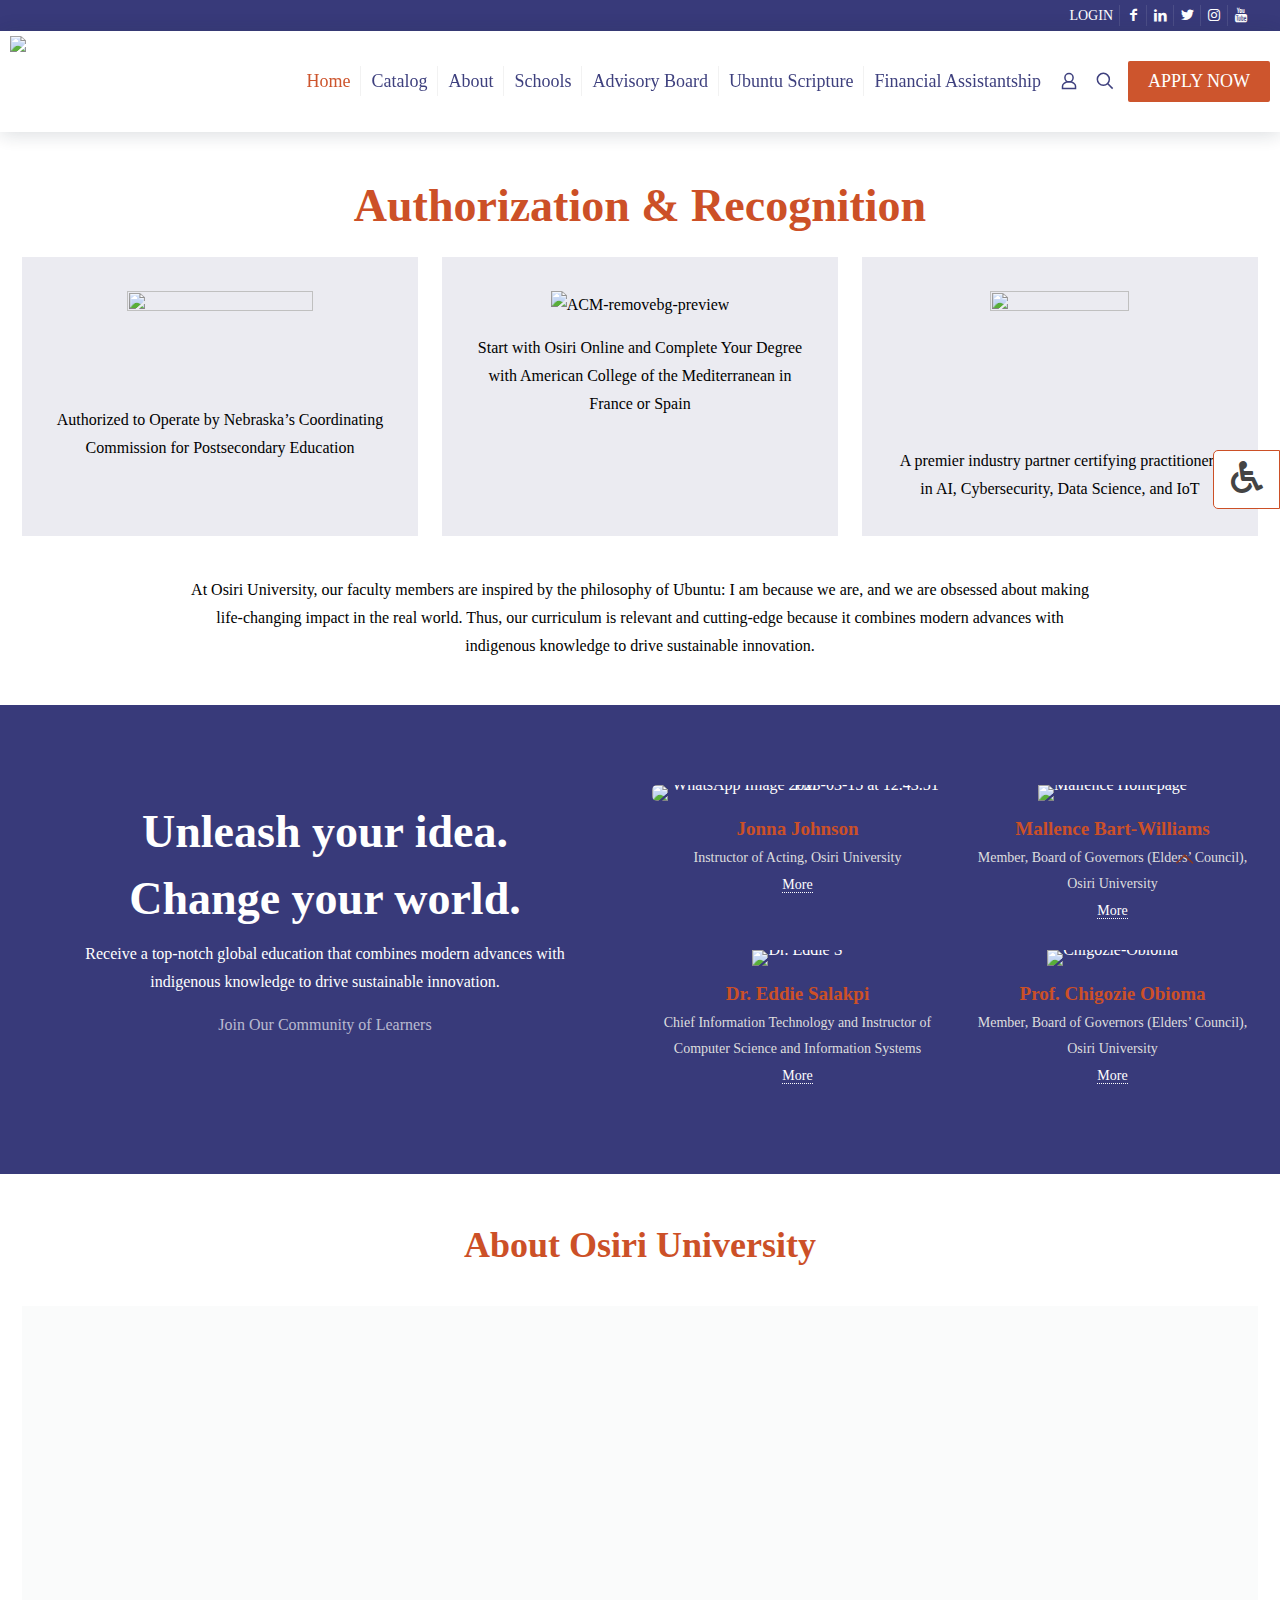
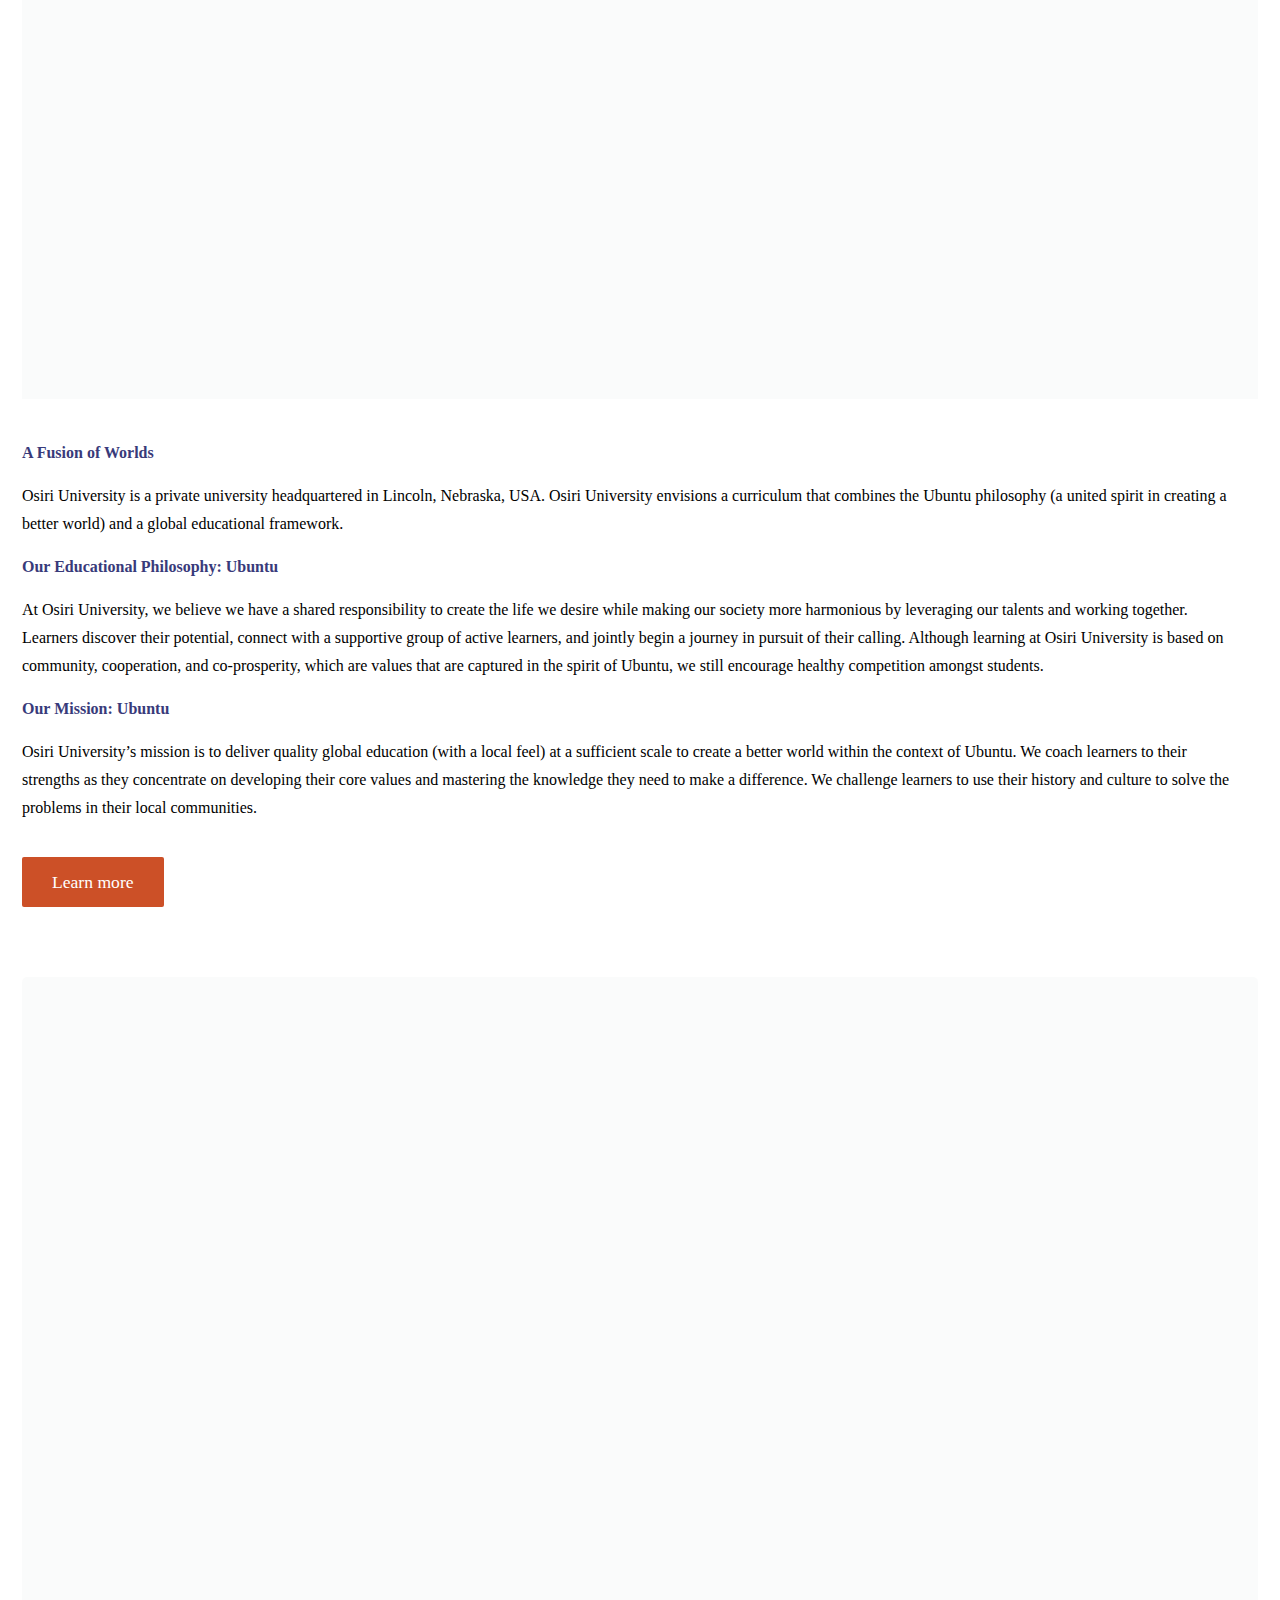
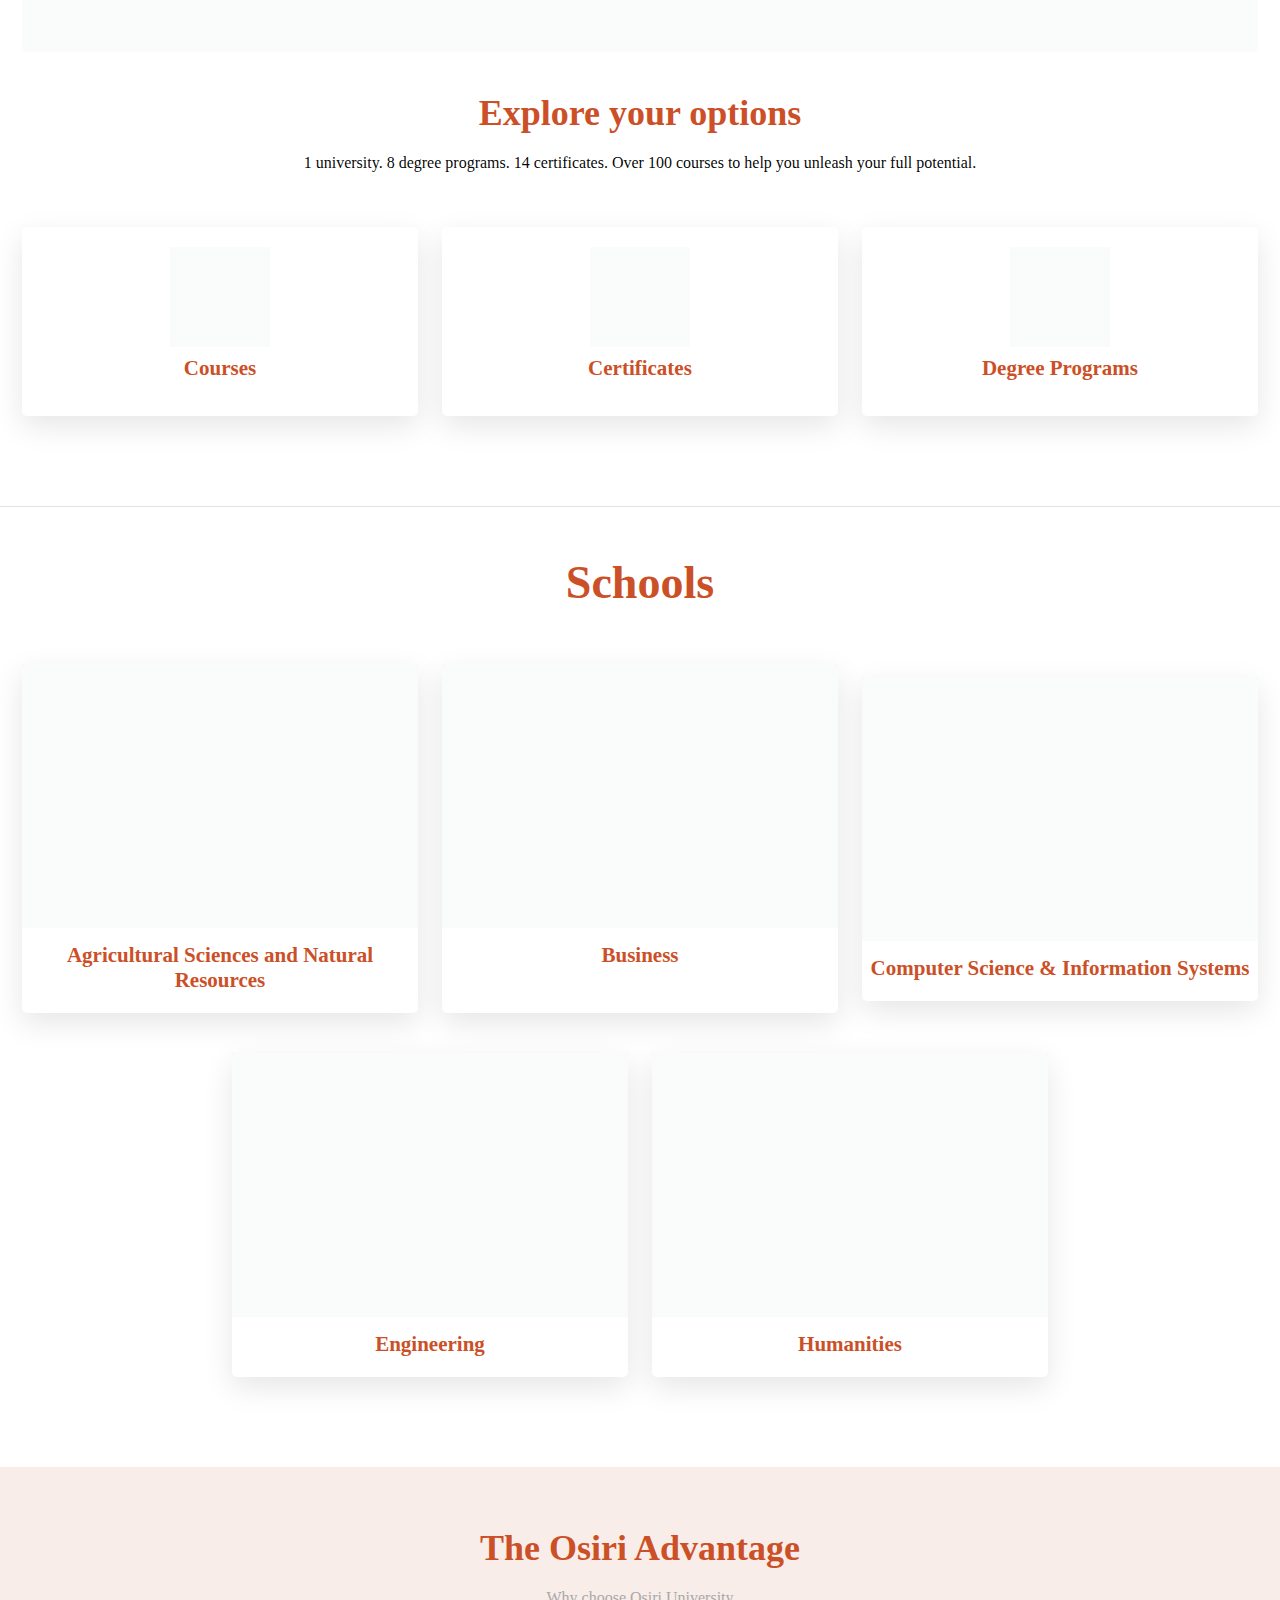
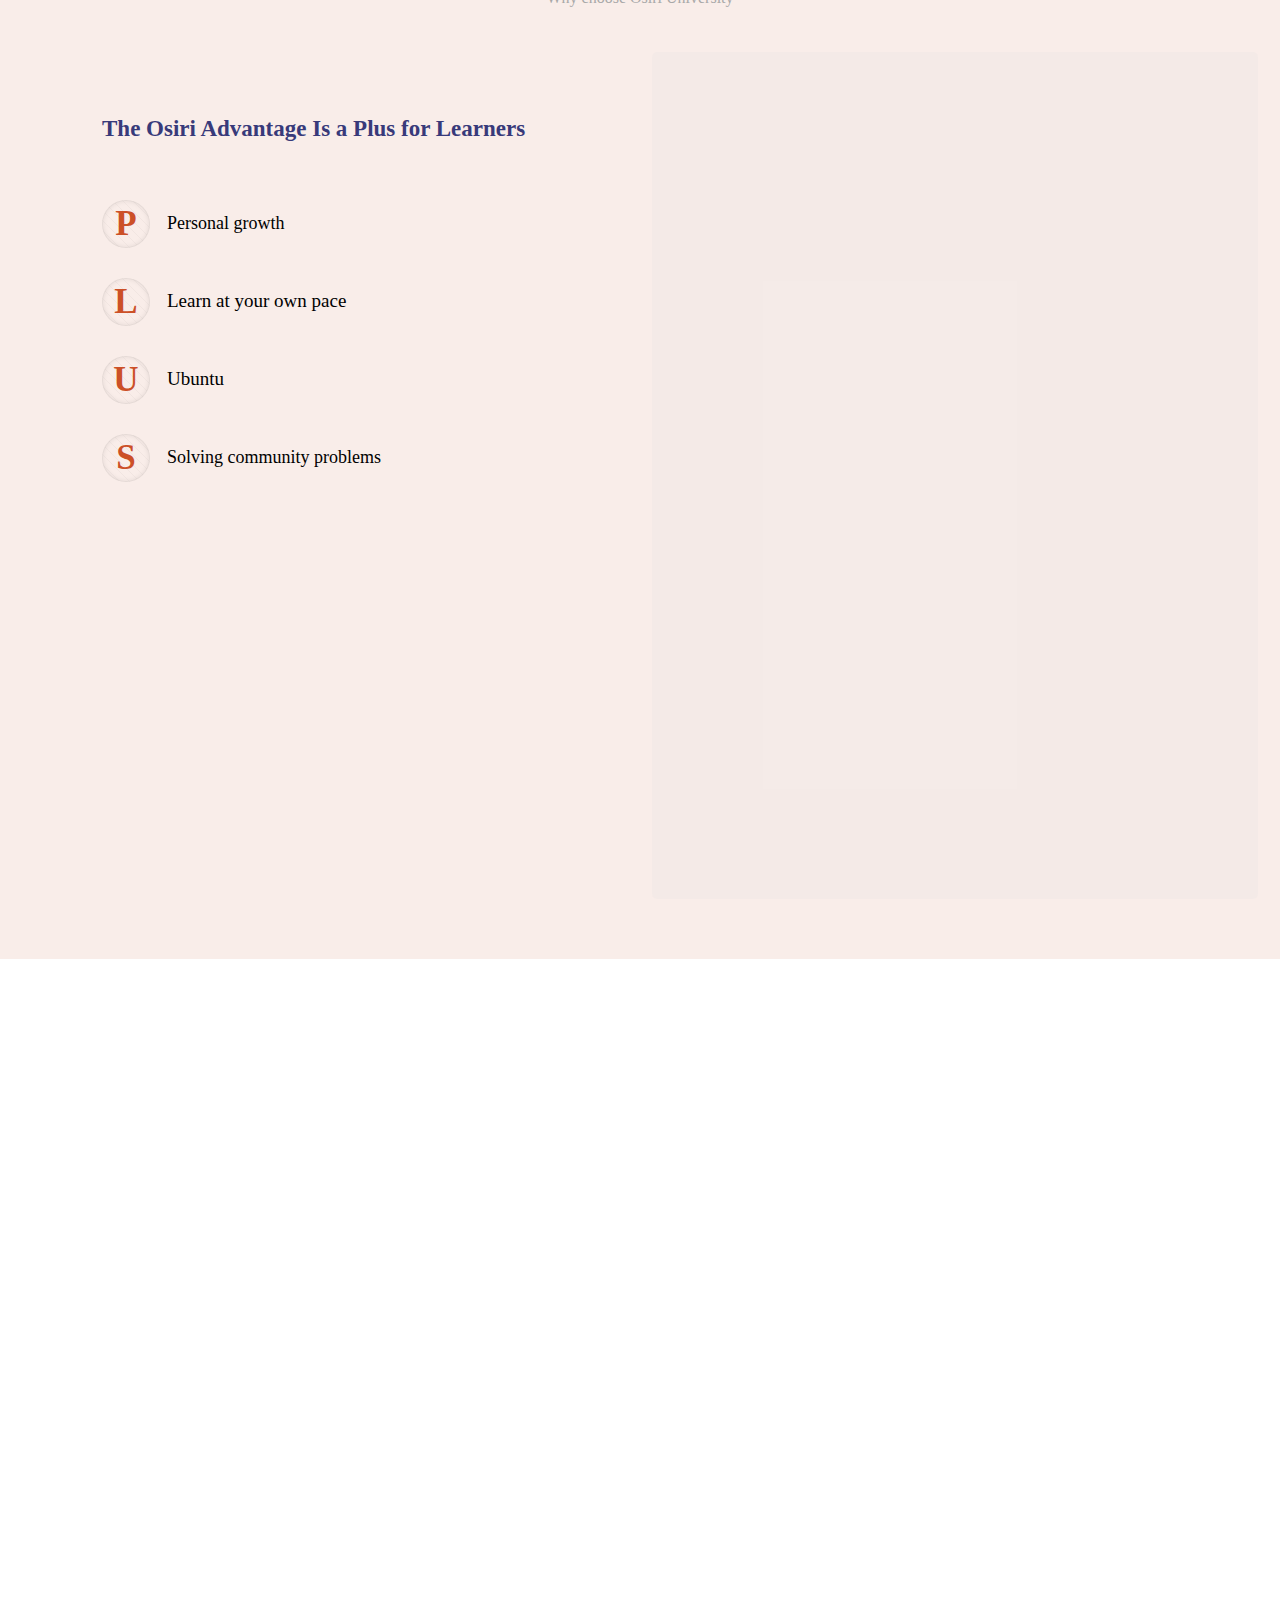
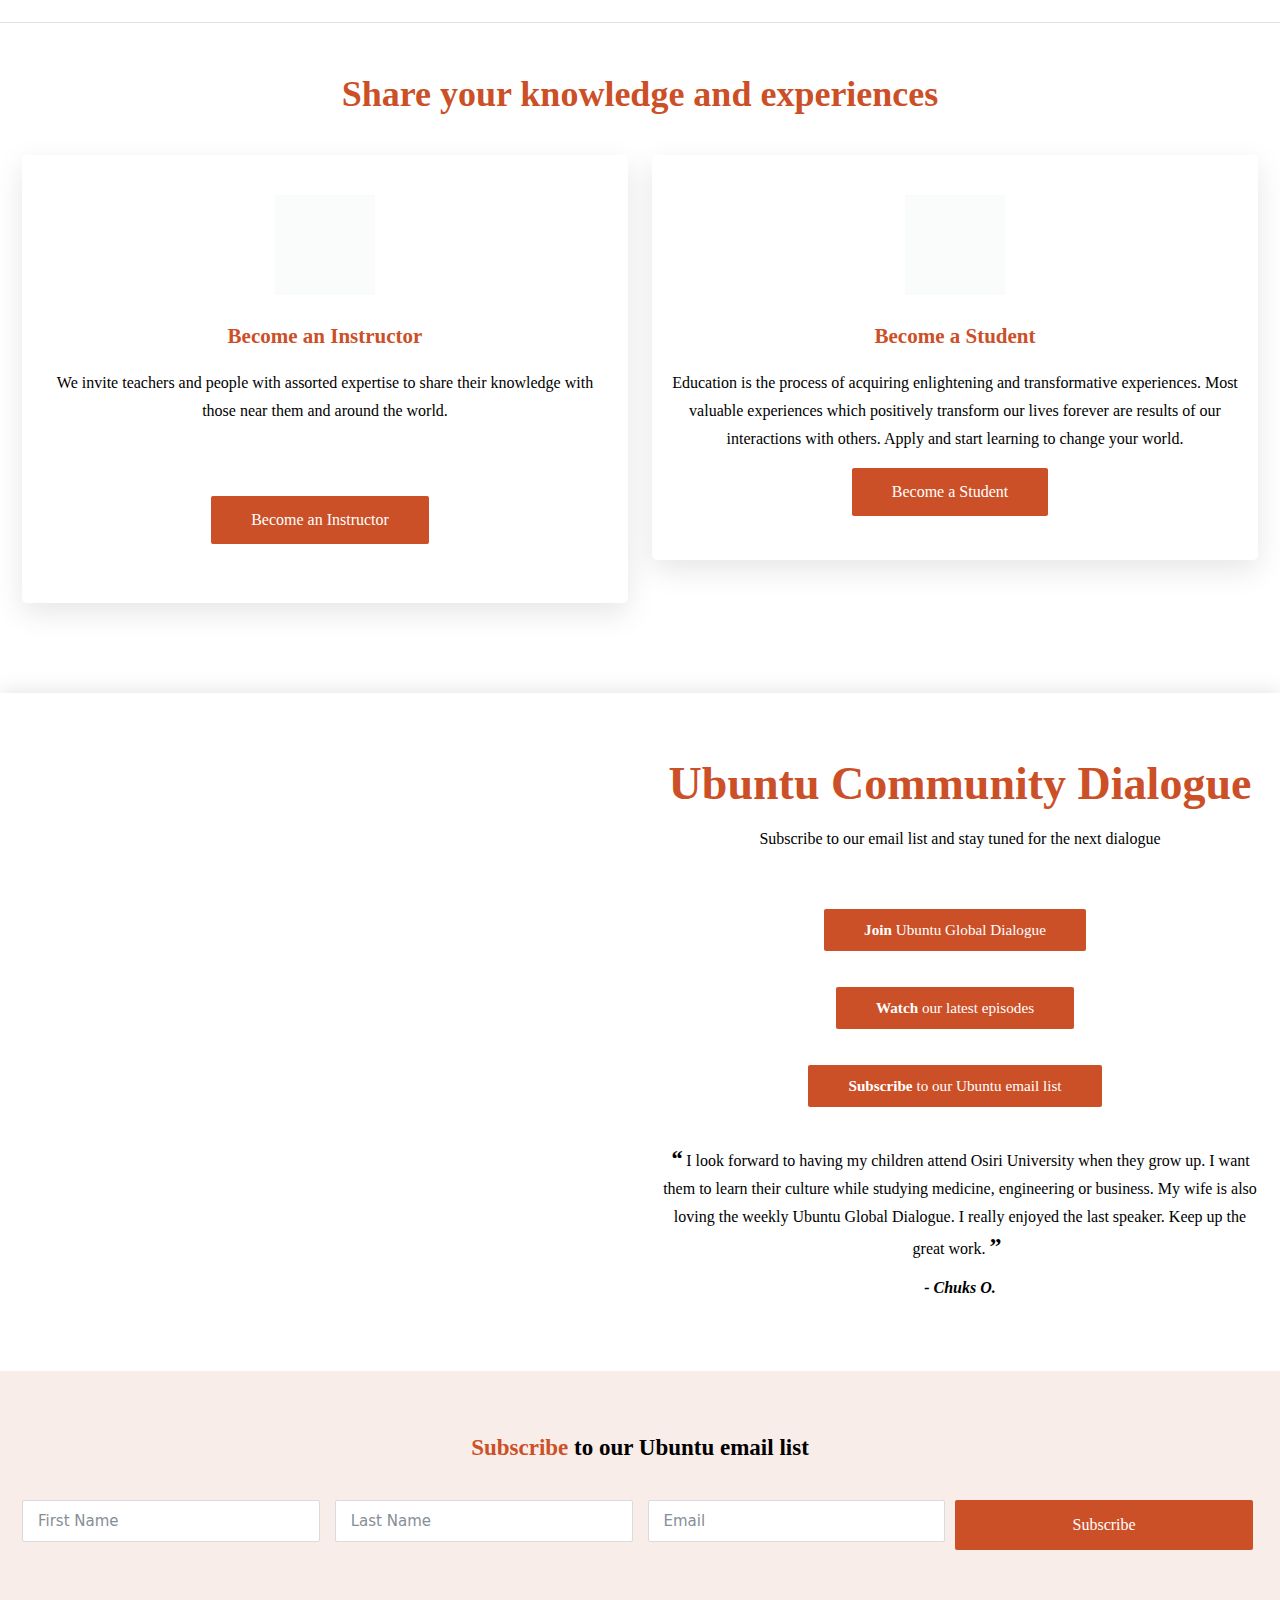
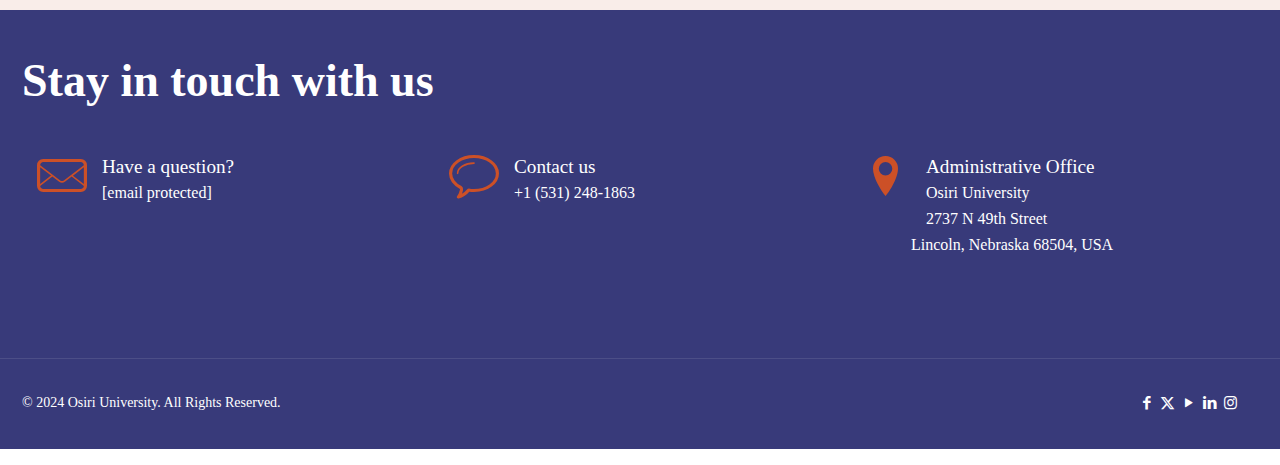
==== commit a9e1a3b5: "Add files via upload" ====
--- a/index.htm
+++ b/index.htm
@@ -1860,11 +1860,11 @@
 <script src="https://www.gstatic.com/dialogflow-console/fast/df-messenger/prod/v1/df-messenger.js"></script>
 <df-messenger
   project-id="winter-footing-433521-c0"
-  agent-id="7e521ee7-4554-4d39-9db0-aee5858c5d5b"
+  agent-id="34454674-e275-4eb4-8b75-444b2d94bd03"
   language-code="en"
   max-query-length="-1">
   <df-messenger-chat-bubble
-   chat-title="OsiriUniv Group6 Chatbot">
+   chat-title="OsiriUniv Group6 Bot">
   </df-messenger-chat-bubble>
 </df-messenger>
 <style>
